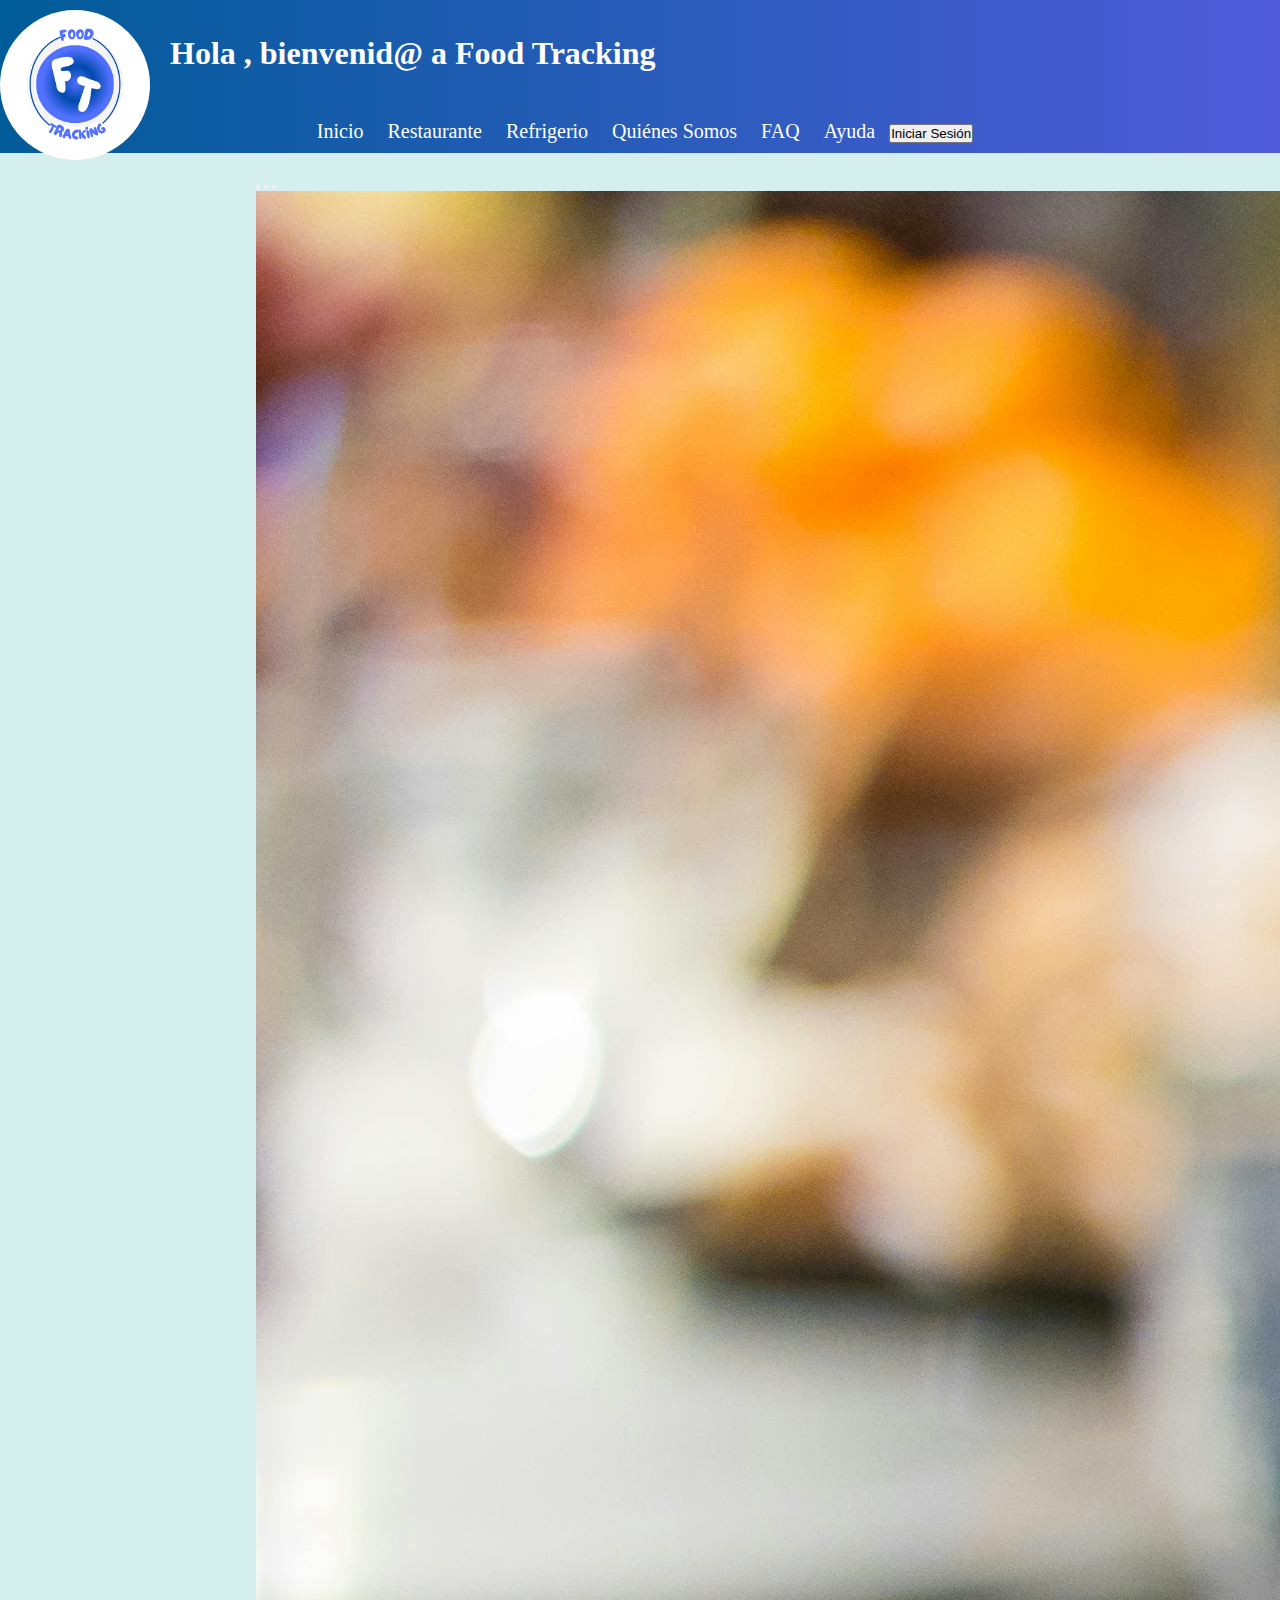
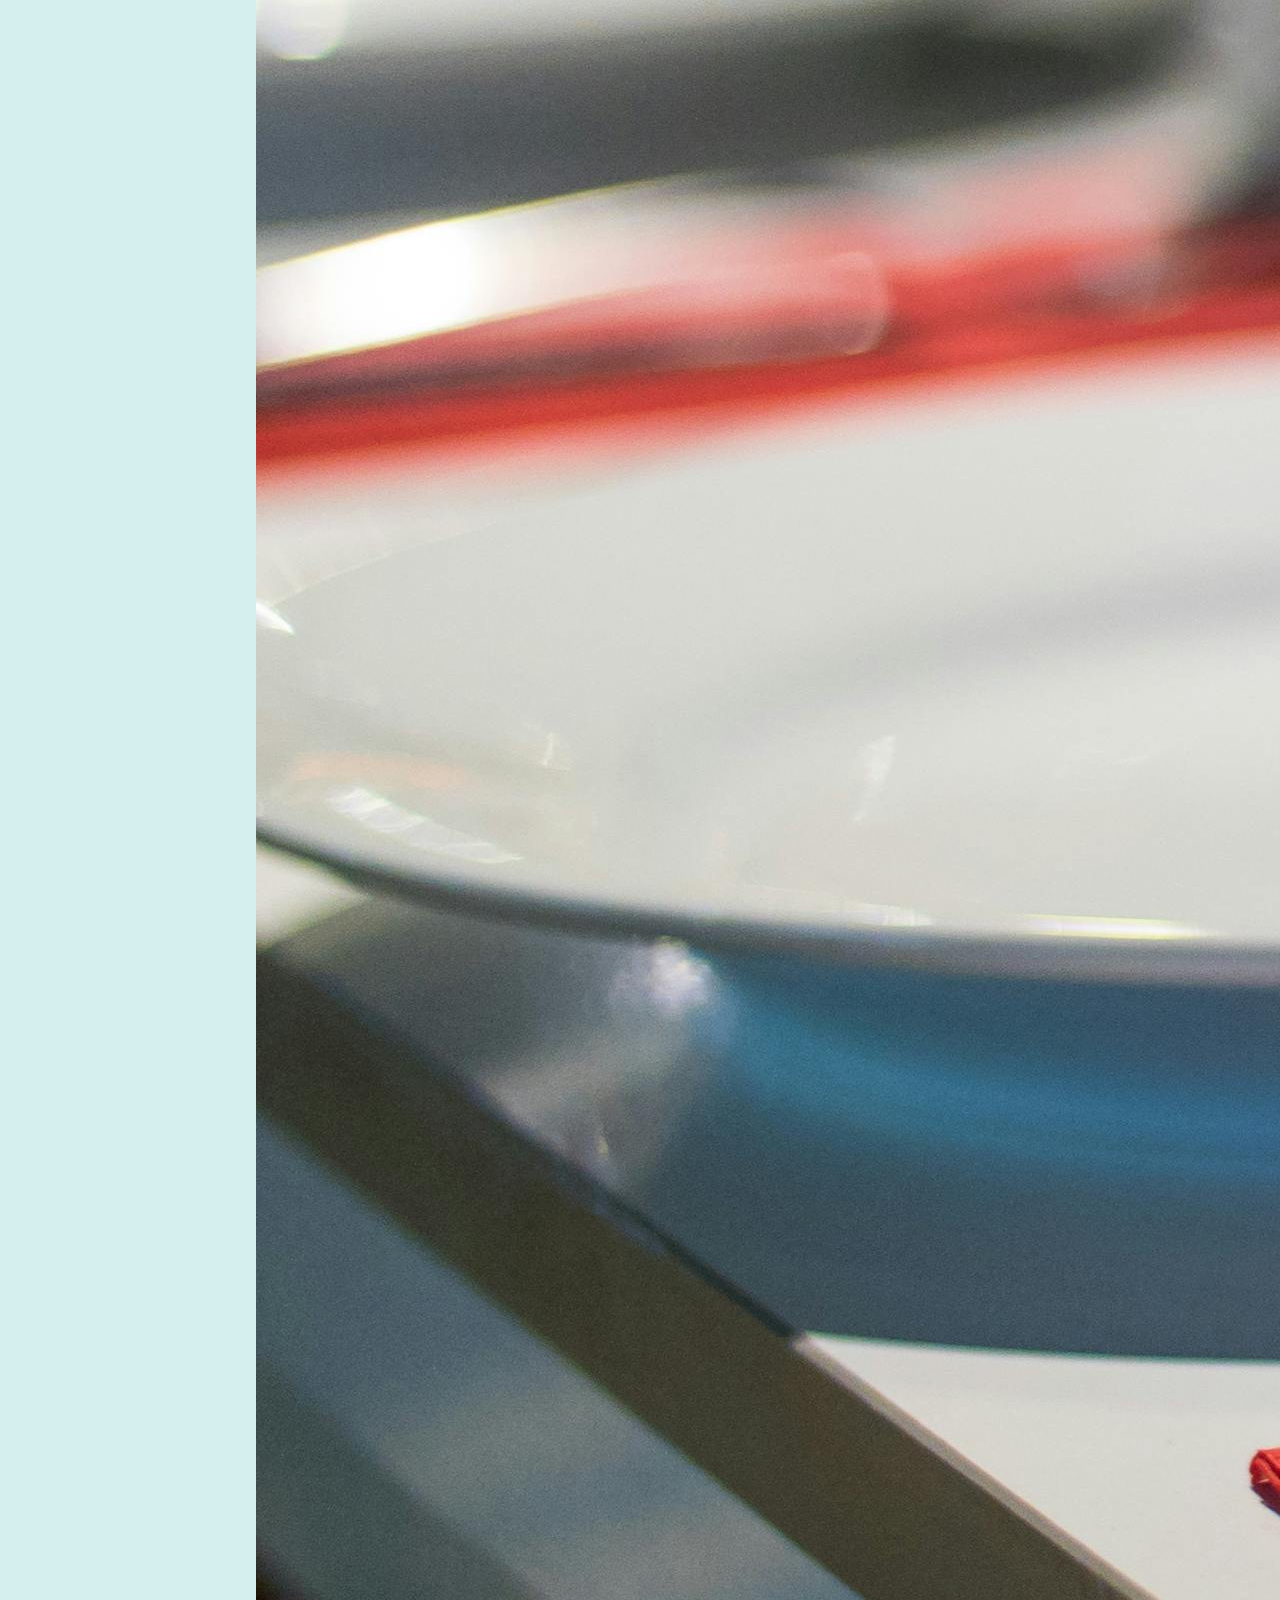
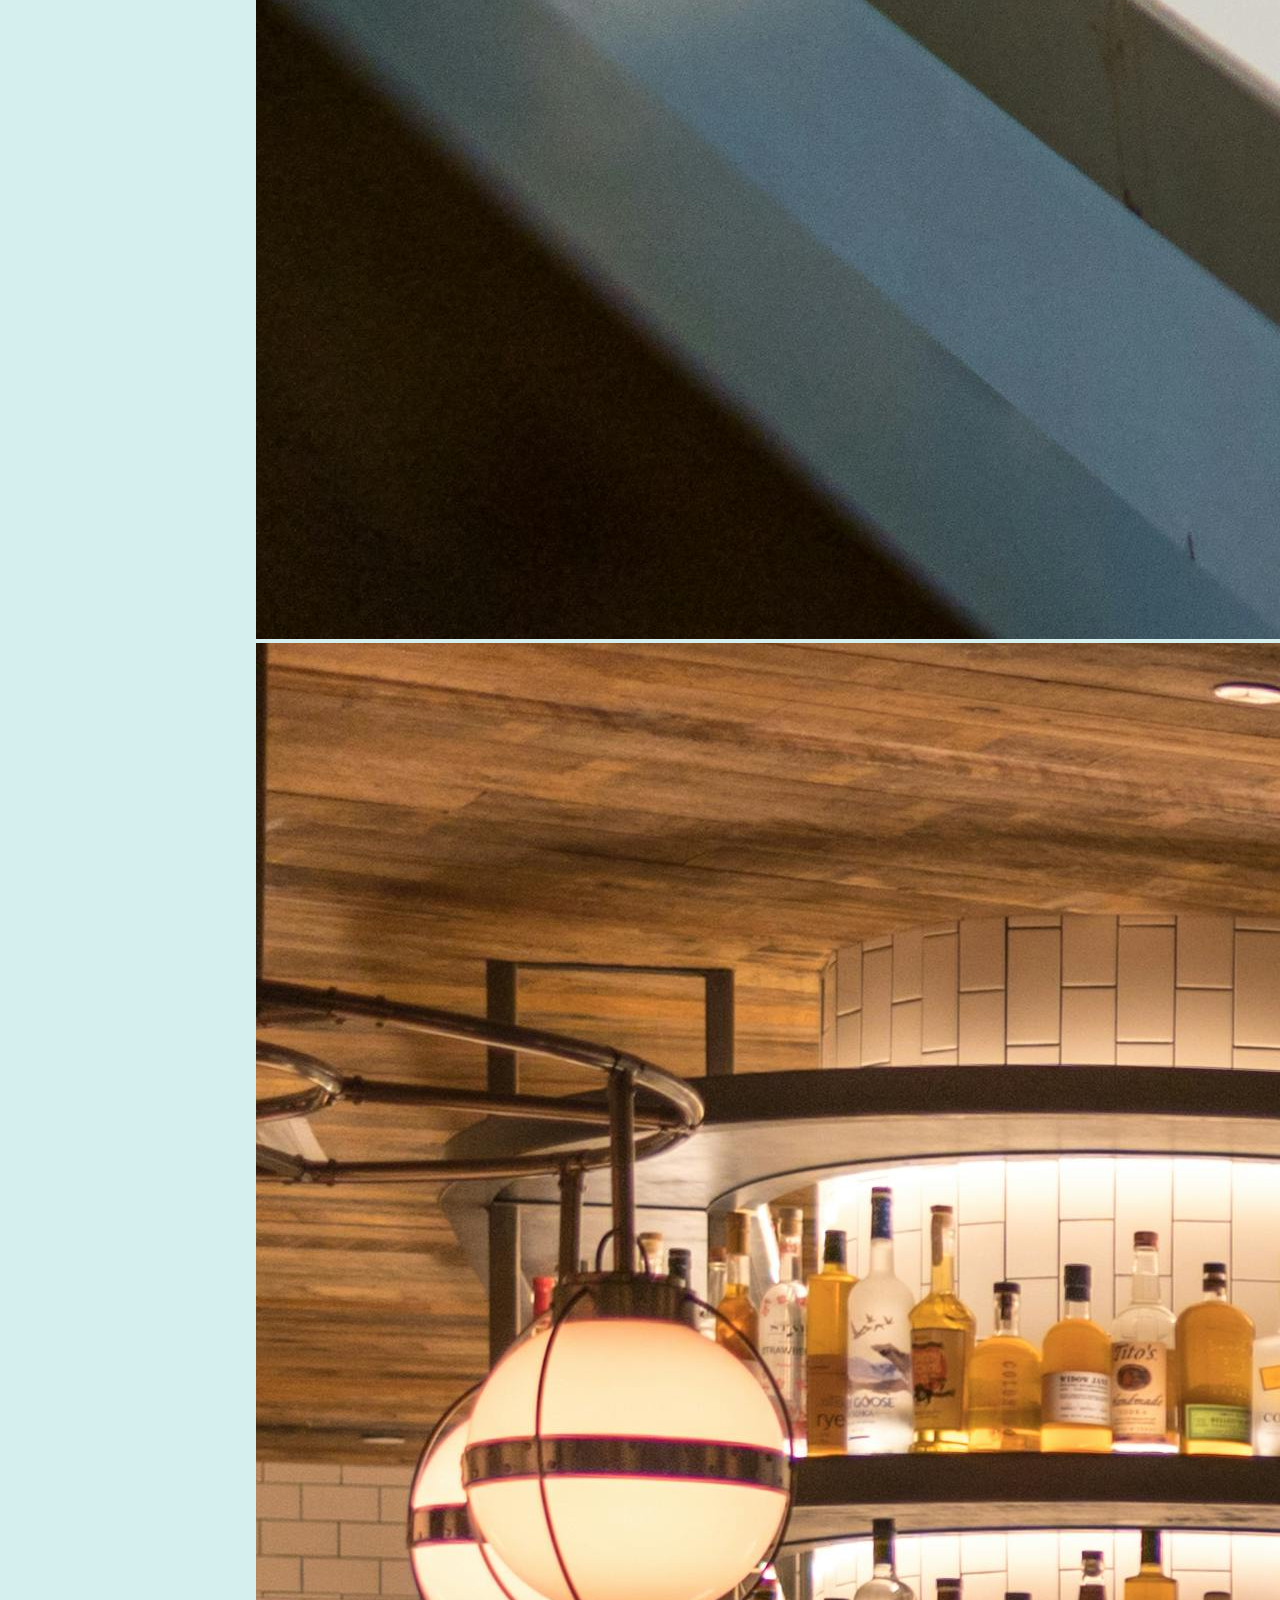
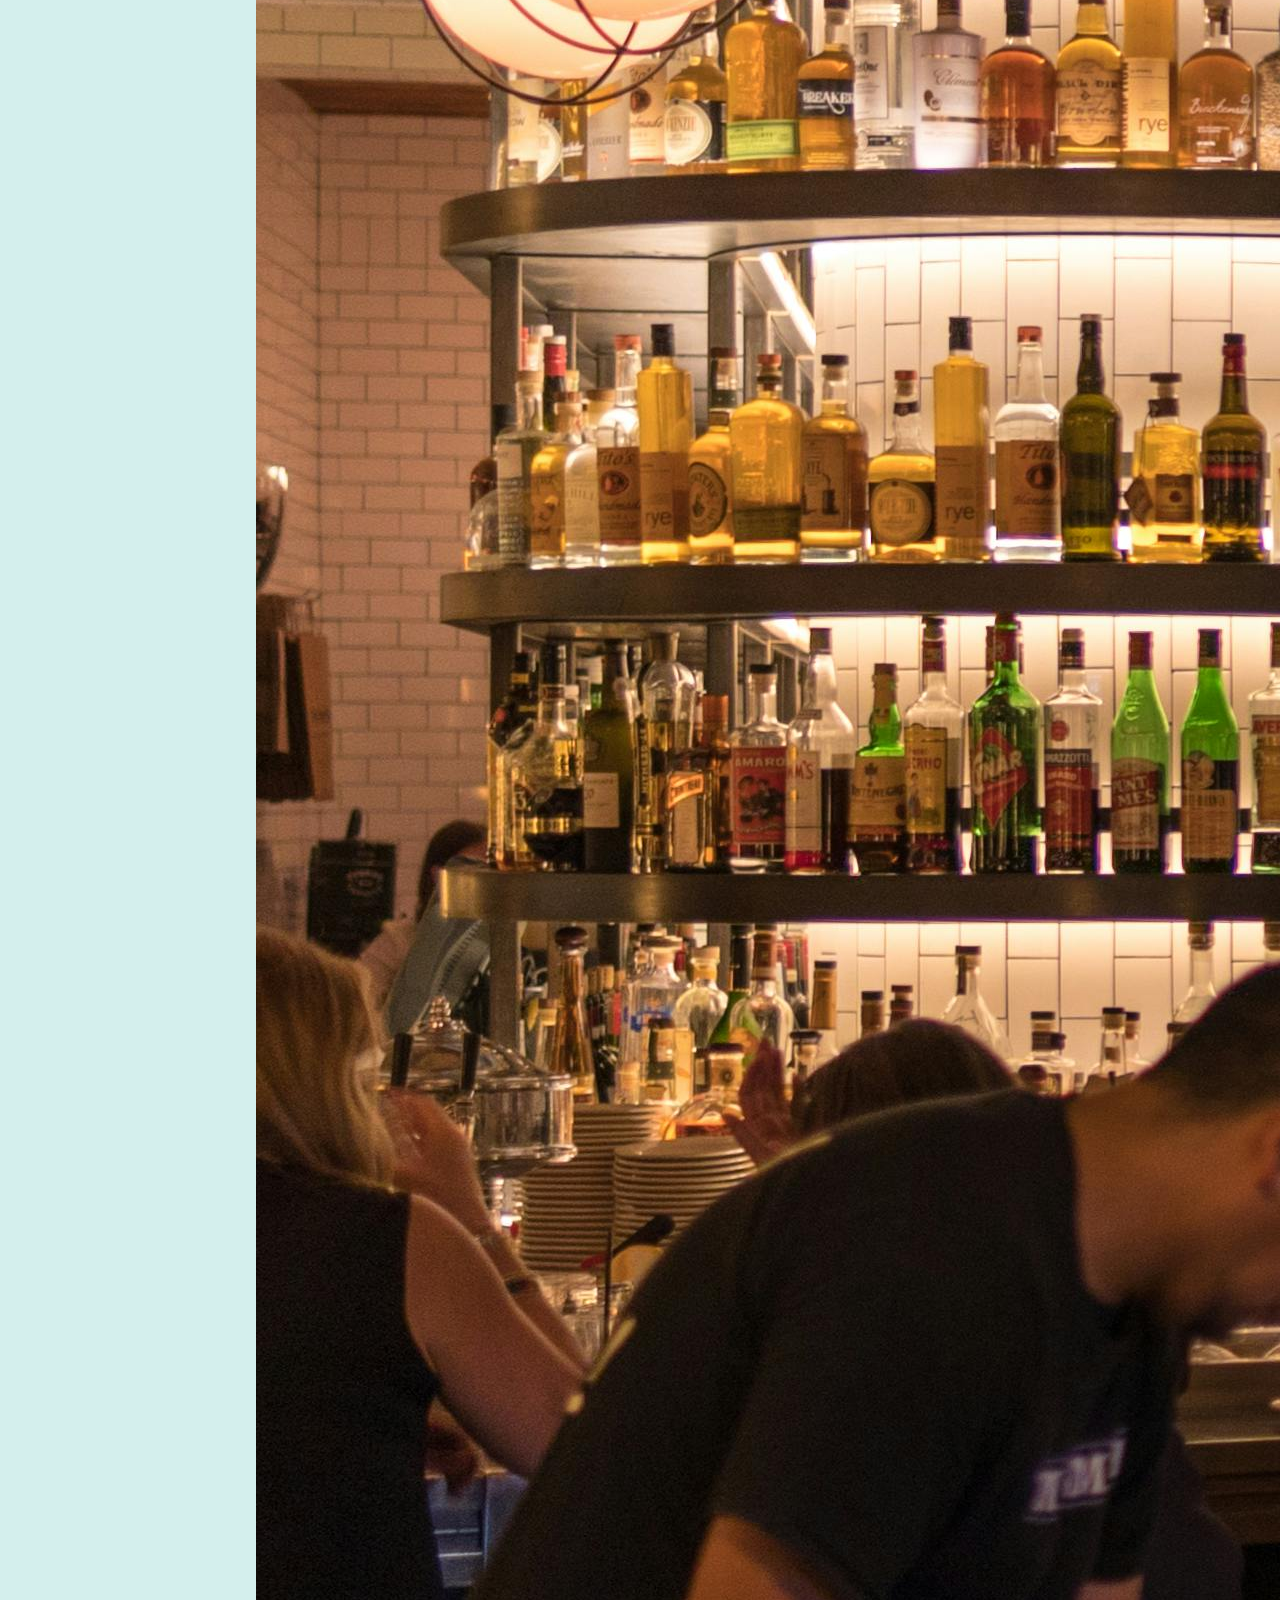
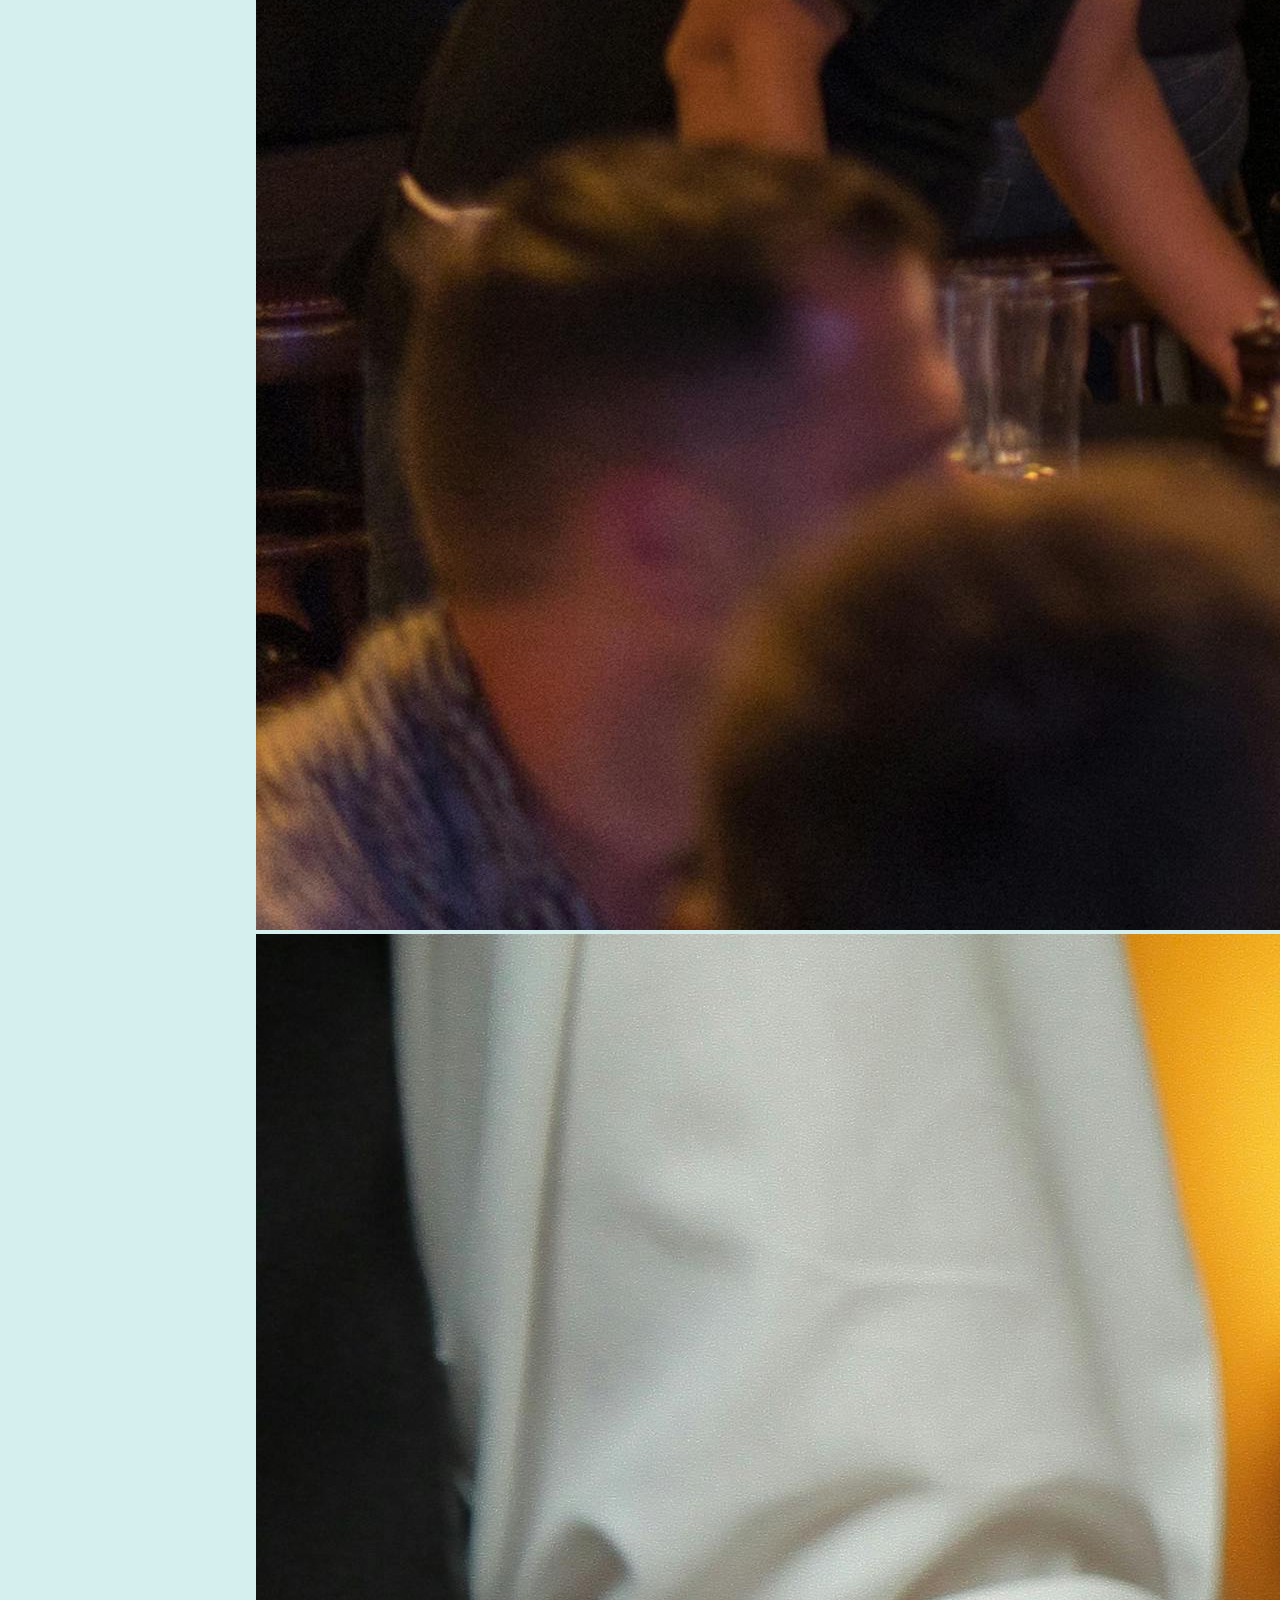
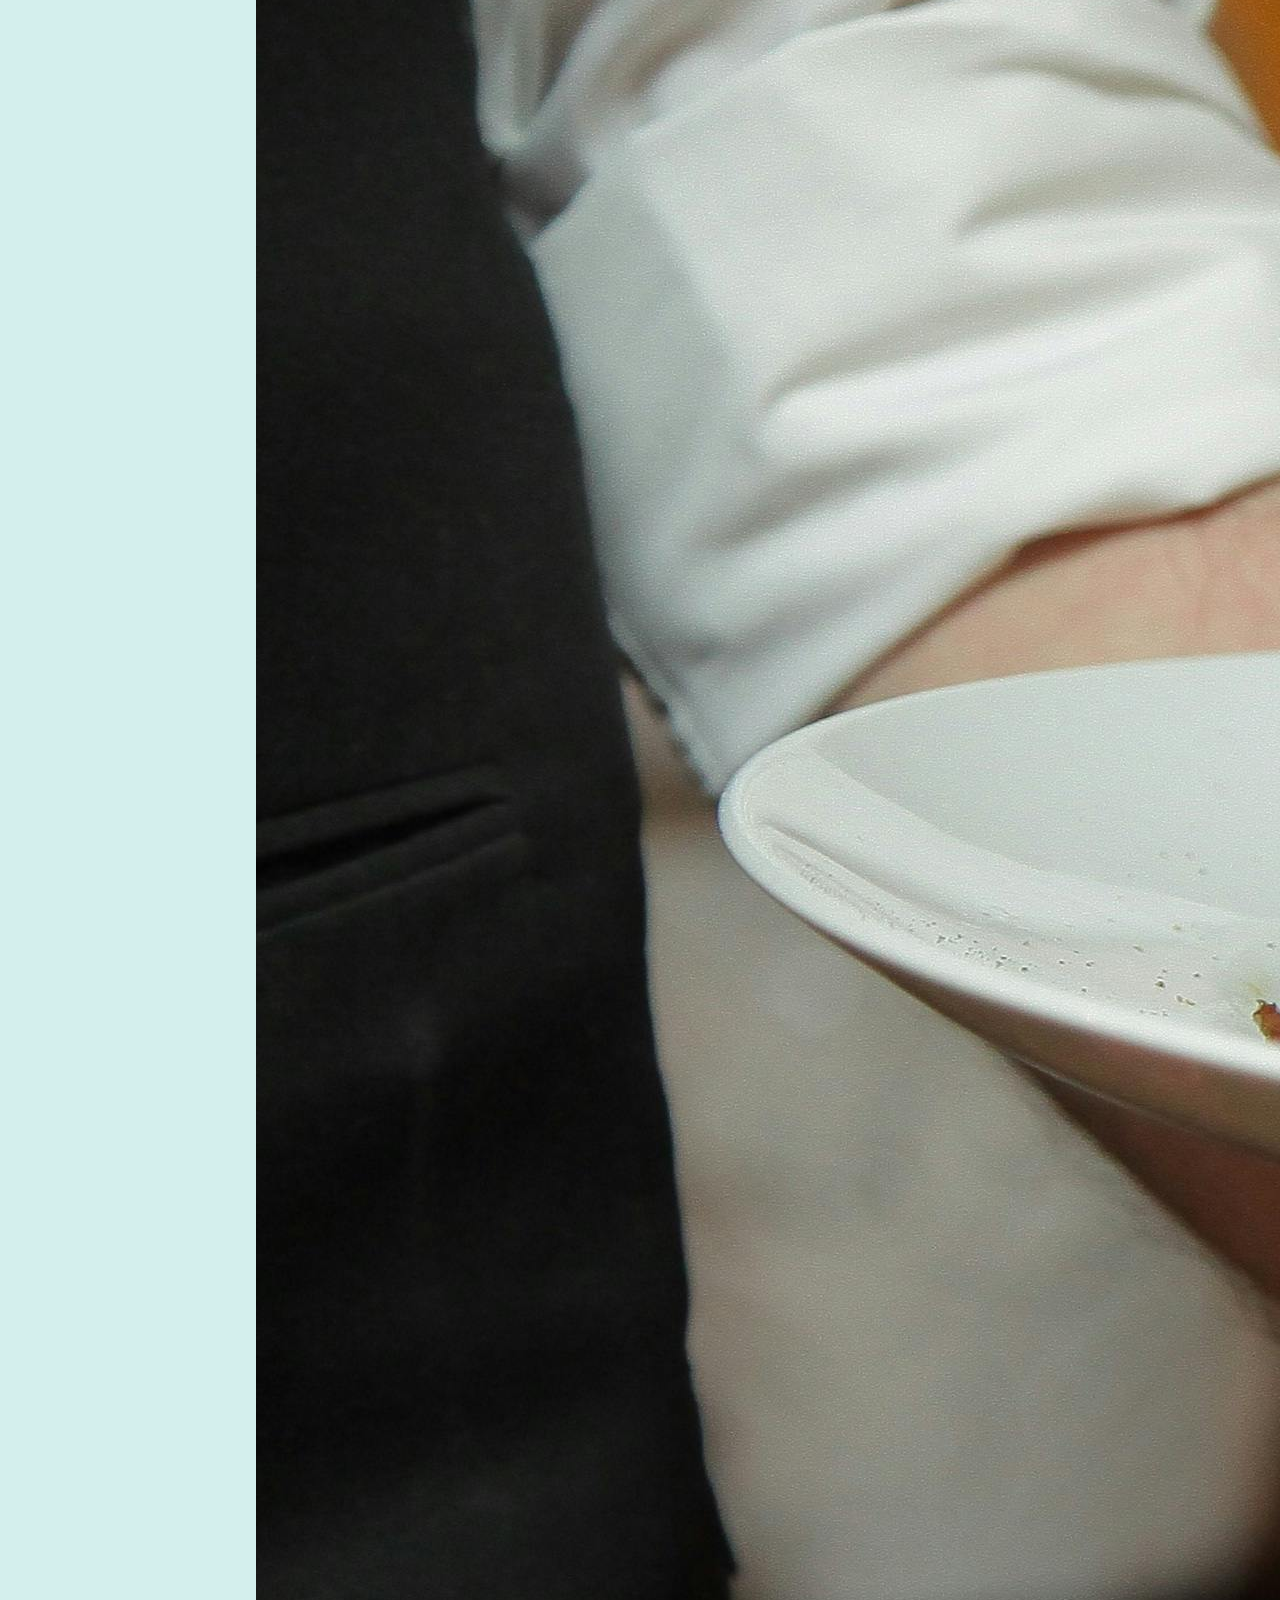
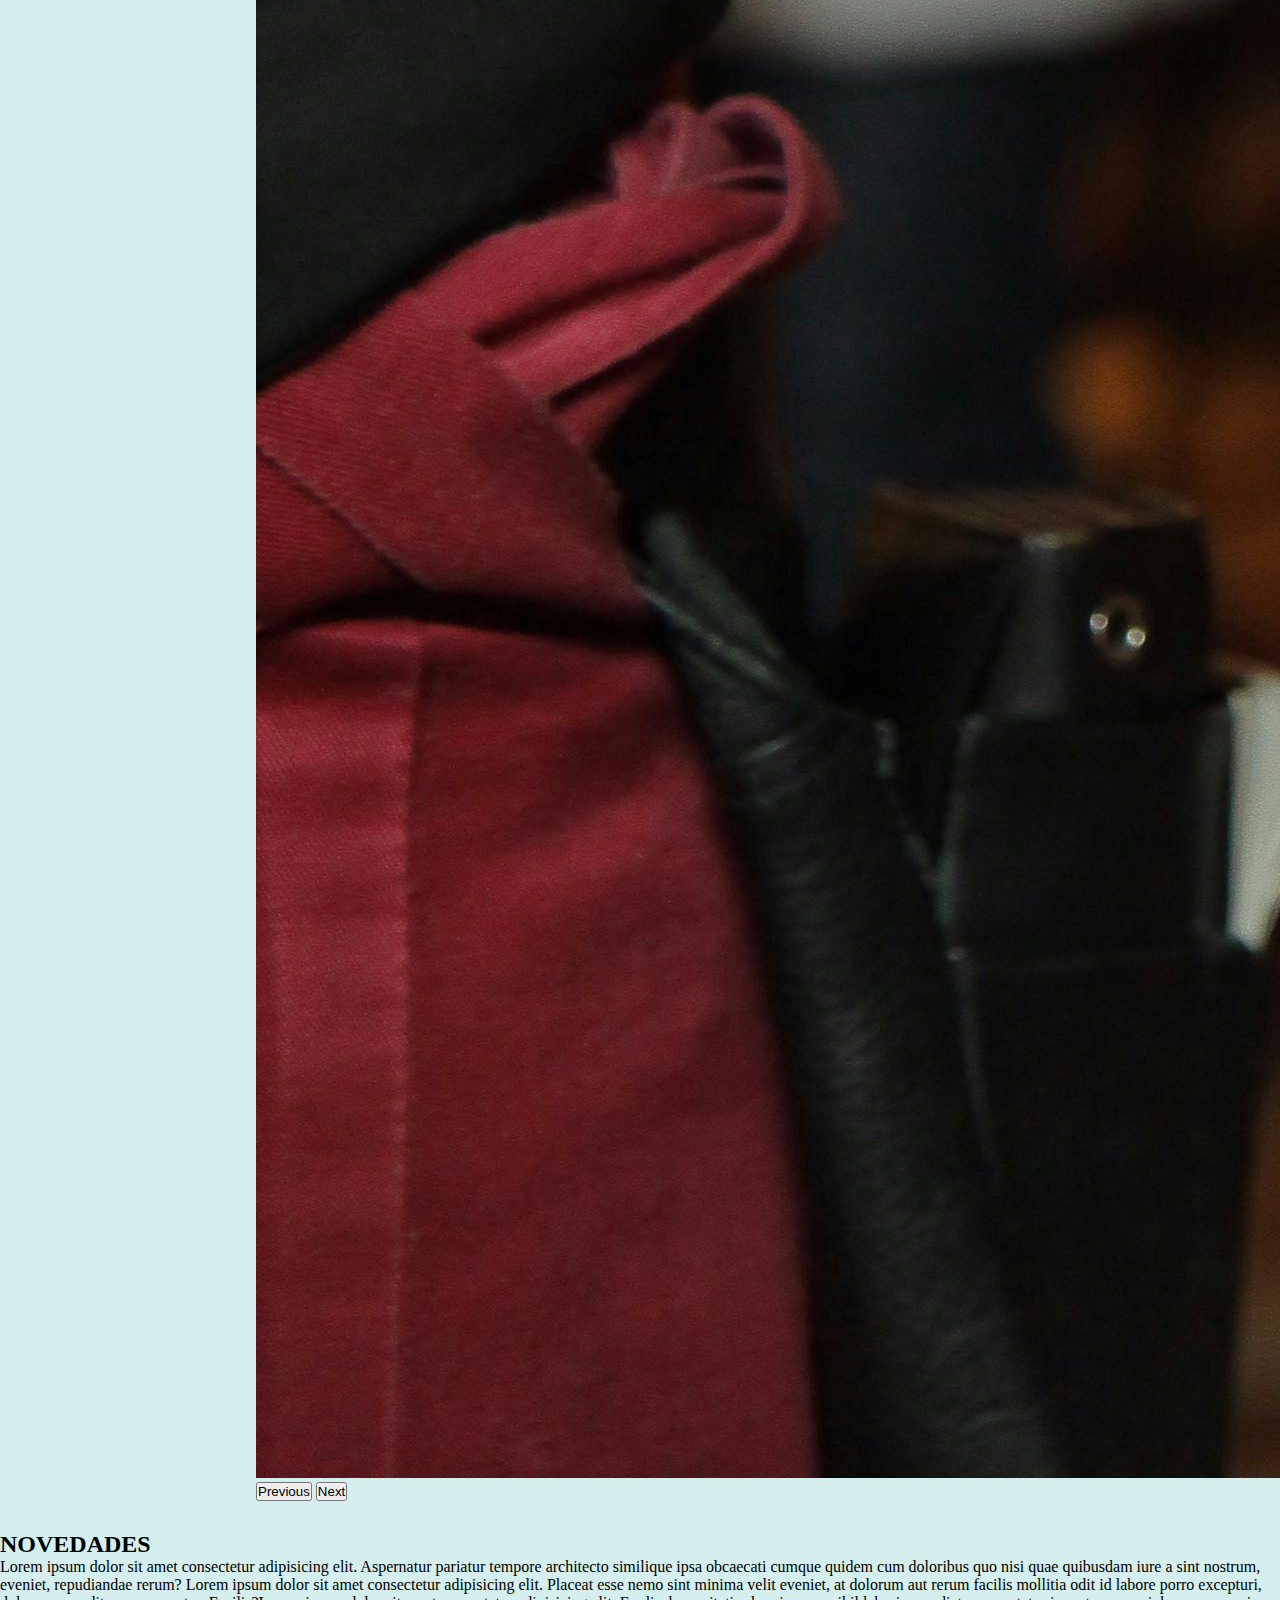
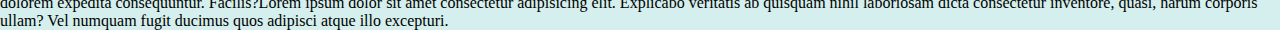
==== index.html @ 4a372498 "Iniciación" ====
<!DOCTYPE html>
<html lang="es">
<head>
    <meta charset="UTF-8">
    <meta name="viewport" content="width=device-width, initial-scale=1.0">
    <title>Inicio</title>
    <link rel="stylesheet" href="index.css"><link rel="preconnect" href="https://fonts.googleapis.com">
    <link rel="preconnect" href="https://fonts.gstatic.com" crossorigin>
    <link href="https://cdn.jsdelivr.net/npm/bootstrap@5.0.2/dist/css/bootstrap.min.css" rel="stylesheet" integrity="sha384-EVSTQN3/azprG1Anm3QDgpJLIm9Nao0Yz1ztcQTwFspd3yD65VohhpuuCOmLASjC" crossorigin="anonymous">
</head>
<body>
  <div class="fondo">
    <header class="superior">
      <img src="Img/logo-con-fondo.png" alt="Imagen Cargando" width="10%" class="logo">

      <div class="bienvenida">
        <h1 class="mssbienvenida">Hola <span id="mostrarNombre"></span>, bienvenid@ a Food Tracking</h1>
      </div>             
    </header>

    <div id="menu">
      <nav class="menu">
        <ul>
          <a href="inicio.html">Inicio</a>
          <a href="planes.html">Restaurante</a>
          <a href="citas.html">Refrigerio</a>
          <a href="contactanos.html">Quiénes Somos</a>
          <a href="conocenos.html">FAQ</a>
          <a href="login.html">Ayuda</a>
          <button id="Registro" class="btn btn-outline-light" href="Login.html">Iniciar Sesión</button>
        </ul>
      </nav> 
    </div>
  </div>

  <div id="carouselExampleIndicators" class="carousel slide" data-bs-ride="carousel">
    <div class="carousel-indicators">
      <button type="button" data-bs-target="#carouselExampleIndicators" data-bs-slide-to="0" class="active" aria-current="true" aria-label="Slide 1"></button>
        <button type="button" data-bs-target="#carouselExampleIndicators" data-bs-slide-to="1" aria-label="Slide 2"></button>
        <button type="button" data-bs-target="#carouselExampleIndicators" data-bs-slide-to="2" aria-label="Slide 3"></button>
    </div>

    <div class="carousel-inner">
      <div class="carousel-item active">
        <img src="Img/1.jpg" class="d-block w-100" alt="...">
      </div>

      <div class="carousel-item">
        <img src="Img/2.jpg" class="d-block w-100" alt="...">
      </div>

      <div class="carousel-item">
        <img src="Img/4.jpg" class="d-block w-100" alt="...">
      </div>
    </div>
      <button class="carousel-control-prev" type="button" data-bs-target="#carouselExampleIndicators" data-bs-slide="prev">
      <span class="carousel-control-prev-icon" aria-hidden="true"></span>
      <span class="visually-hidden">Previous</span>
      </button>

      <button class="carousel-control-next" type="button" data-bs-target="#carouselExampleIndicators" data-bs-slide="next">
      <span class="carousel-control-next-icon" aria-hidden="true"></span>
      <span class="visually-hidden">Next</span>
      </button>
  </div>

  <div class="container contenido-container">
    <div class="row justify-content-center">
      <div class="col-md-8">
        <h2>NOVEDADES</h2>
        <p>Lorem ipsum dolor sit amet consectetur adipisicing elit. Aspernatur pariatur tempore architecto similique ipsa obcaecati cumque quidem cum doloribus quo nisi quae quibusdam iure a sint nostrum, eveniet, repudiandae rerum? Lorem ipsum dolor sit amet consectetur adipisicing elit. Placeat esse nemo sint minima velit eveniet, at dolorum aut rerum facilis mollitia odit id labore porro excepturi, dolorem expedita consequuntur. Facilis?Lorem ipsum dolor sit amet consectetur adipisicing elit. Explicabo veritatis ab quisquam nihil laboriosam dicta consectetur inventore, quasi, harum corporis ullam? Vel numquam fugit ducimus quos adipisci atque illo excepturi.</p>
      </div>
    </div>
  </div>





  <script src="https://cdn.jsdelivr.net/npm/bootstrap@5.0.2/dist/js/bootstrap.bundle.min.js" integrity="sha384-MrcW6ZMFYlzcLA8Nl+NtUVF0sA7MsXsP1UyJoMp4YLEuNSfAP+JcXn/tWtIaxVXM" crossorigin="anonymous"></script>
  <script src="https://cdn.jsdelivr.net/npm/@popperjs/core@2.9.2/dist/umd/popper.min.js" integrity="sha384-IQsoLXl5PILFhosVNubq5LC7Qb9DXgDA9i+tQ8Zj3iwWAwPtgFTxbJ8NT4GN1R8p" crossorigin="anonymous"></script>
  <script src="https://cdn.jsdelivr.net/npm/bootstrap@5.0.2/dist/js/bootstrap.min.js" integrity="sha384-cVKIPhGWiC2Al4u+LWgxfKTRIcfu0JTxR+EQDz/bgldoEyl4H0zUF0QKbrJ0EcQF" crossorigin="anonymous"></script>

</body>
</html>
---- index.css ----
* {
    margin: 0;
    padding: 0;
    box-sizing: border-box;
}

body {
    font-family: 'Roboto', 'Sans serif';
    background-color: #d4efed;
}

@font-face{
    font-family: pia;
    src:url(Chewy-Regular.ttf);
}

  
   a{
       text-decoration: none;
   }
  
   /* Fondo del nav, menu */
   .fondo {
    background: linear-gradient(to right, #005C98, #505BDA); /* Degradado hacia abajo */
   }
  
   /* Configuracion del img y mensaje bienvenida*/
   .superior {
       display: flex;
       width: 100%;
   }
  
   .superior img{
       position: relative;
       margin-top: 10px;
       width: 150px;
       border-radius: 60%;
   }
  
   .superior .mssbienvenida {
        color: white;
        margin-top: 35px;
        margin-left: 20px;
   }
  
   /* Configuracion del menu */
  #menu{
    text-align: center;
    align-items: center;
  }
  
   .menu {
       margin-top: -50px;
       display: block;
       padding: 10px 5px;
   }
  
   .menu a{
       text-decoration: none;
       color: white;
       padding: 0px 10px;
       font-size: 20px;
   }
  
   .menu a:hover{
       background-color: white;
       color: black;
   }
    
.menu button {
    margin-left: auto; /* Mover el botón de registro a la derecha */
}

#carouselExampleIndicators{
    position: relative;
    max-width: 60%; /* Reducido el ancho del carrusel */
    margin: auto;
    z-index: 1; /* Asegura que el carrusel esté por encima del fondo */
    top: 20px;
}

.contenido-container {
    margin-top: 50px; /* Ajusta el margen superior según sea necesario */
  }
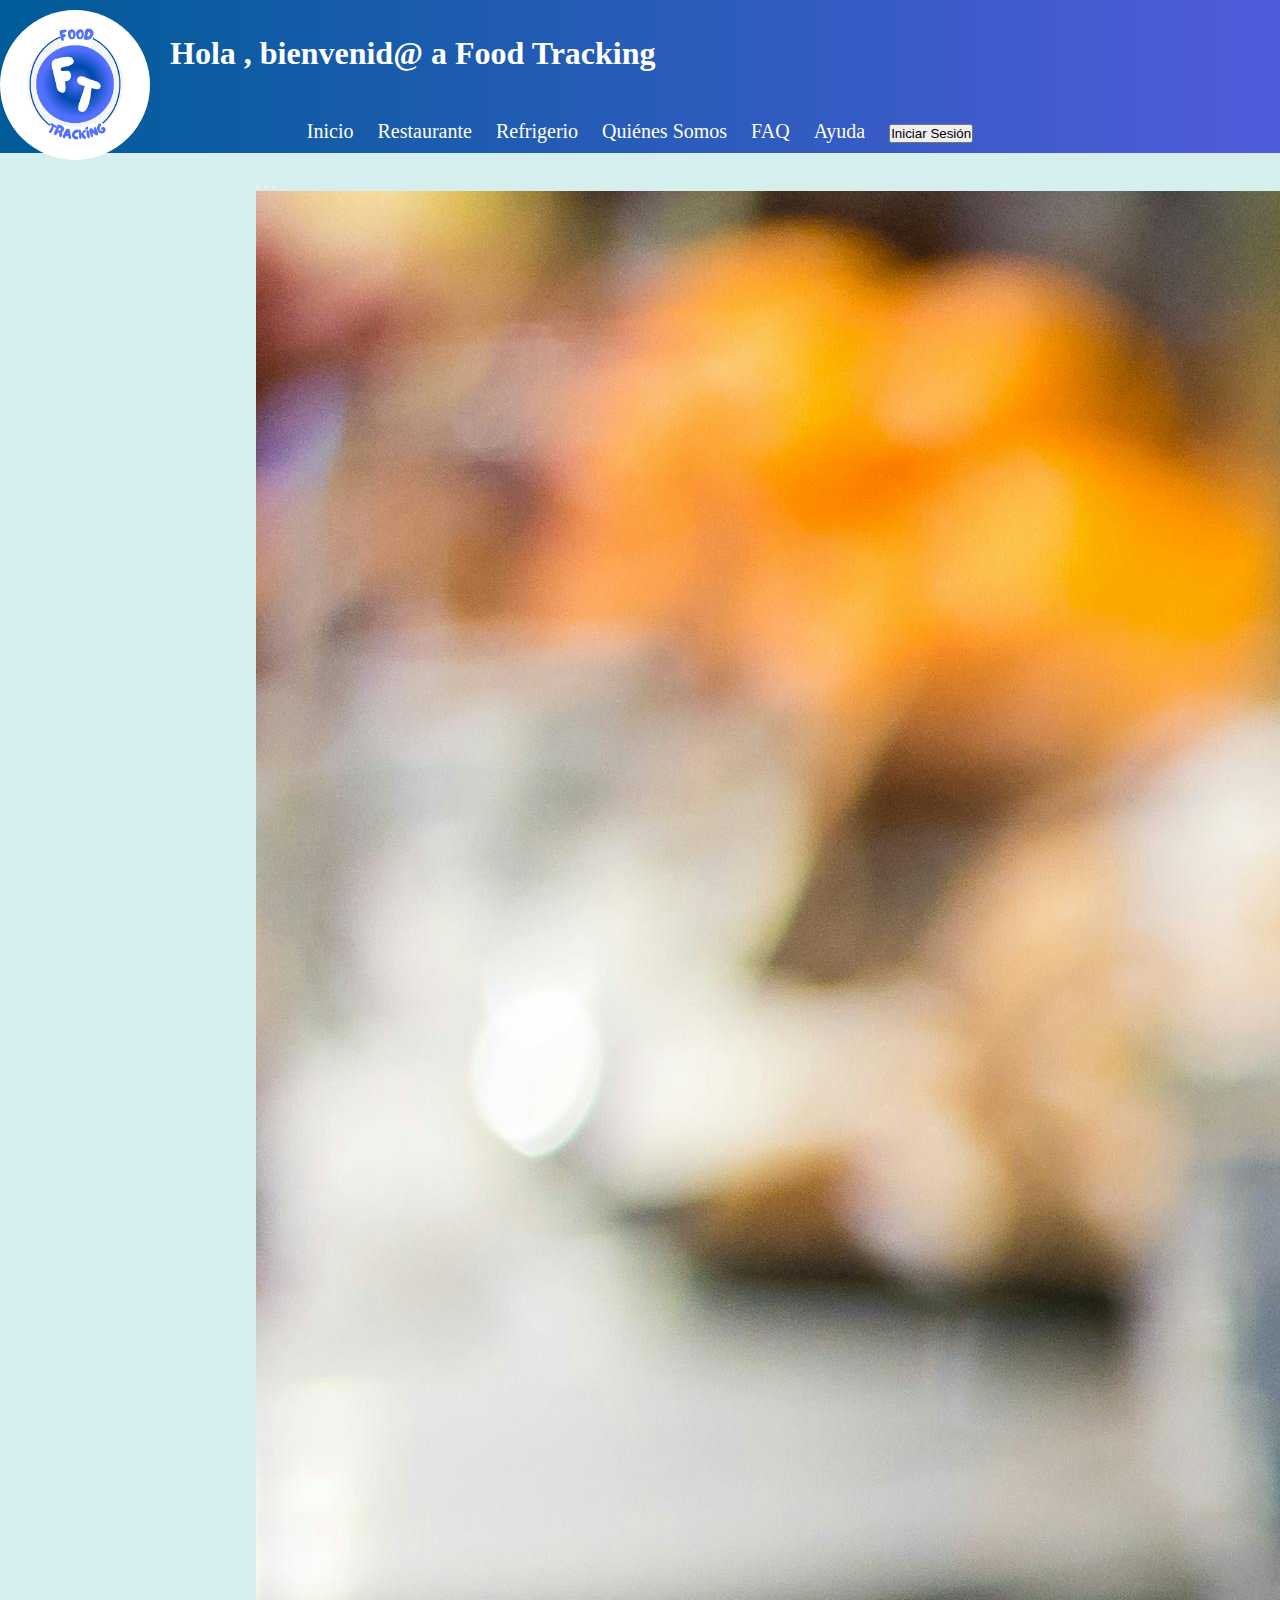
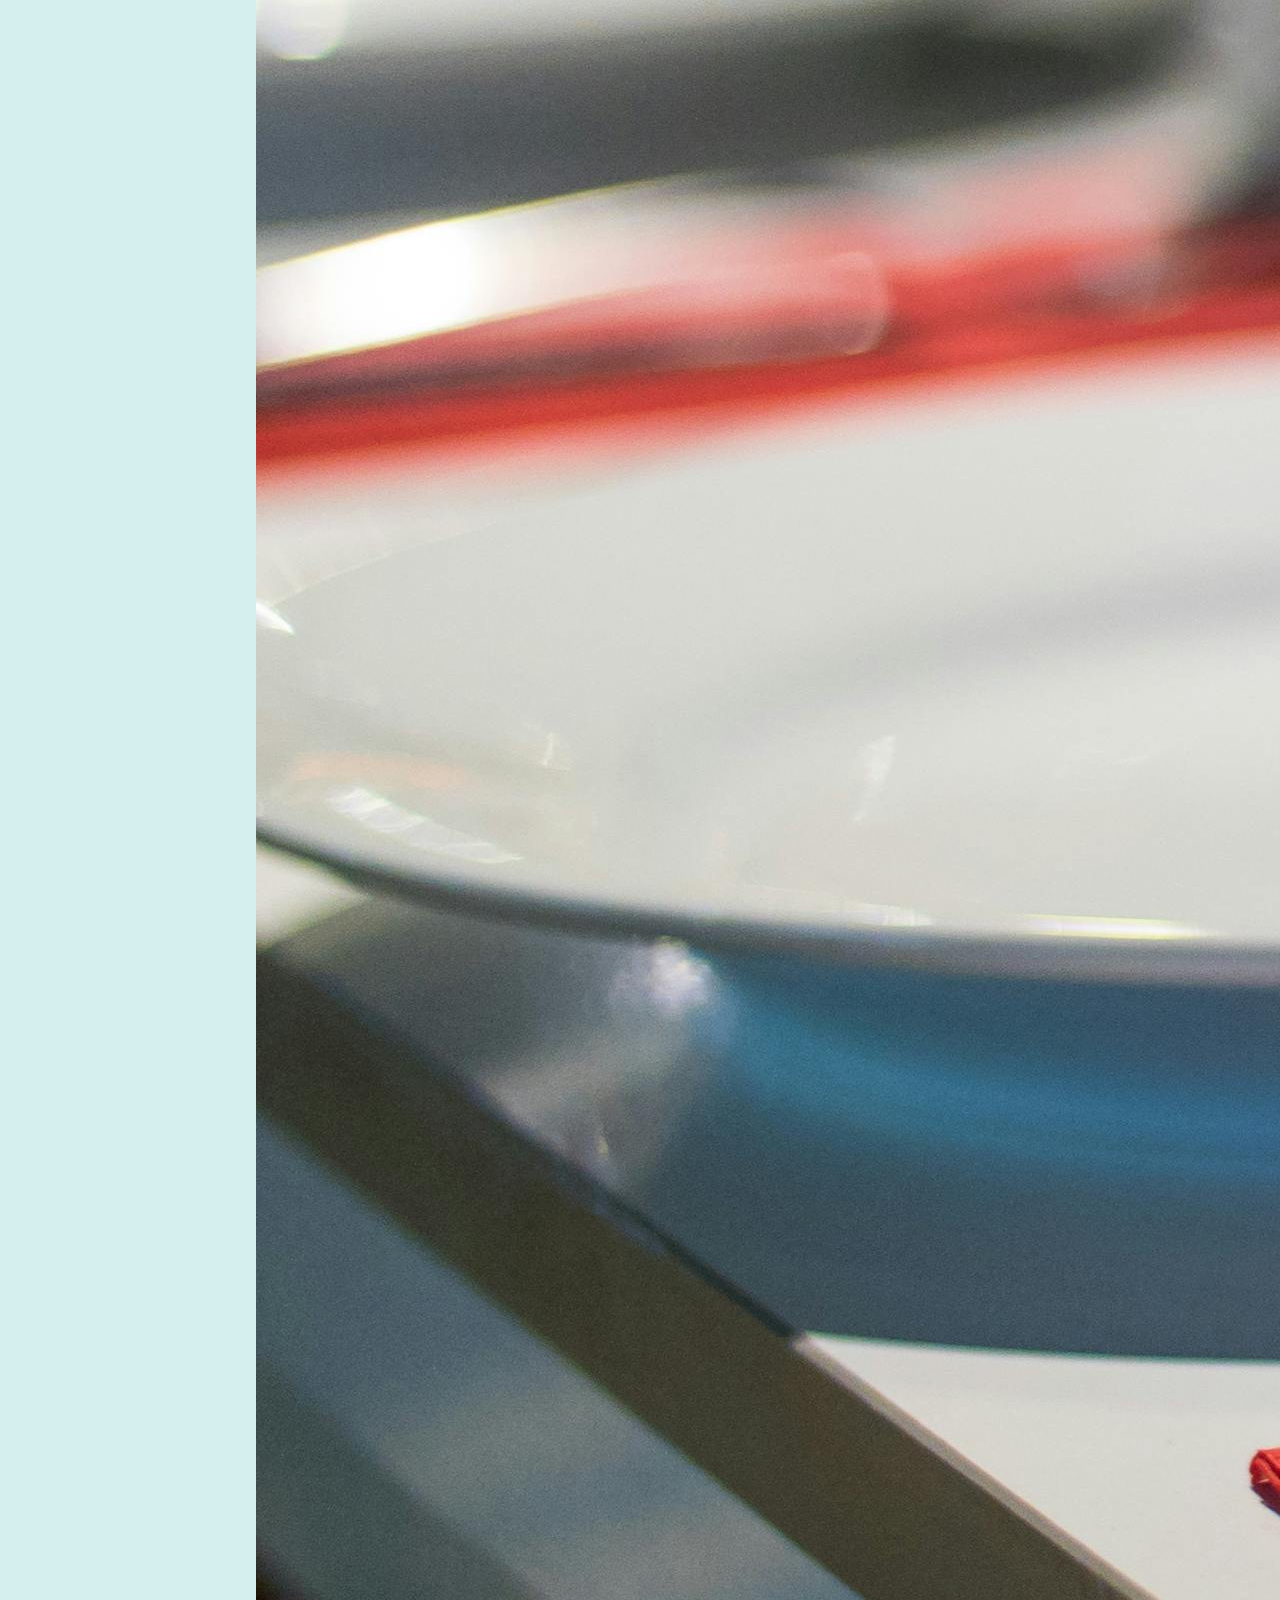
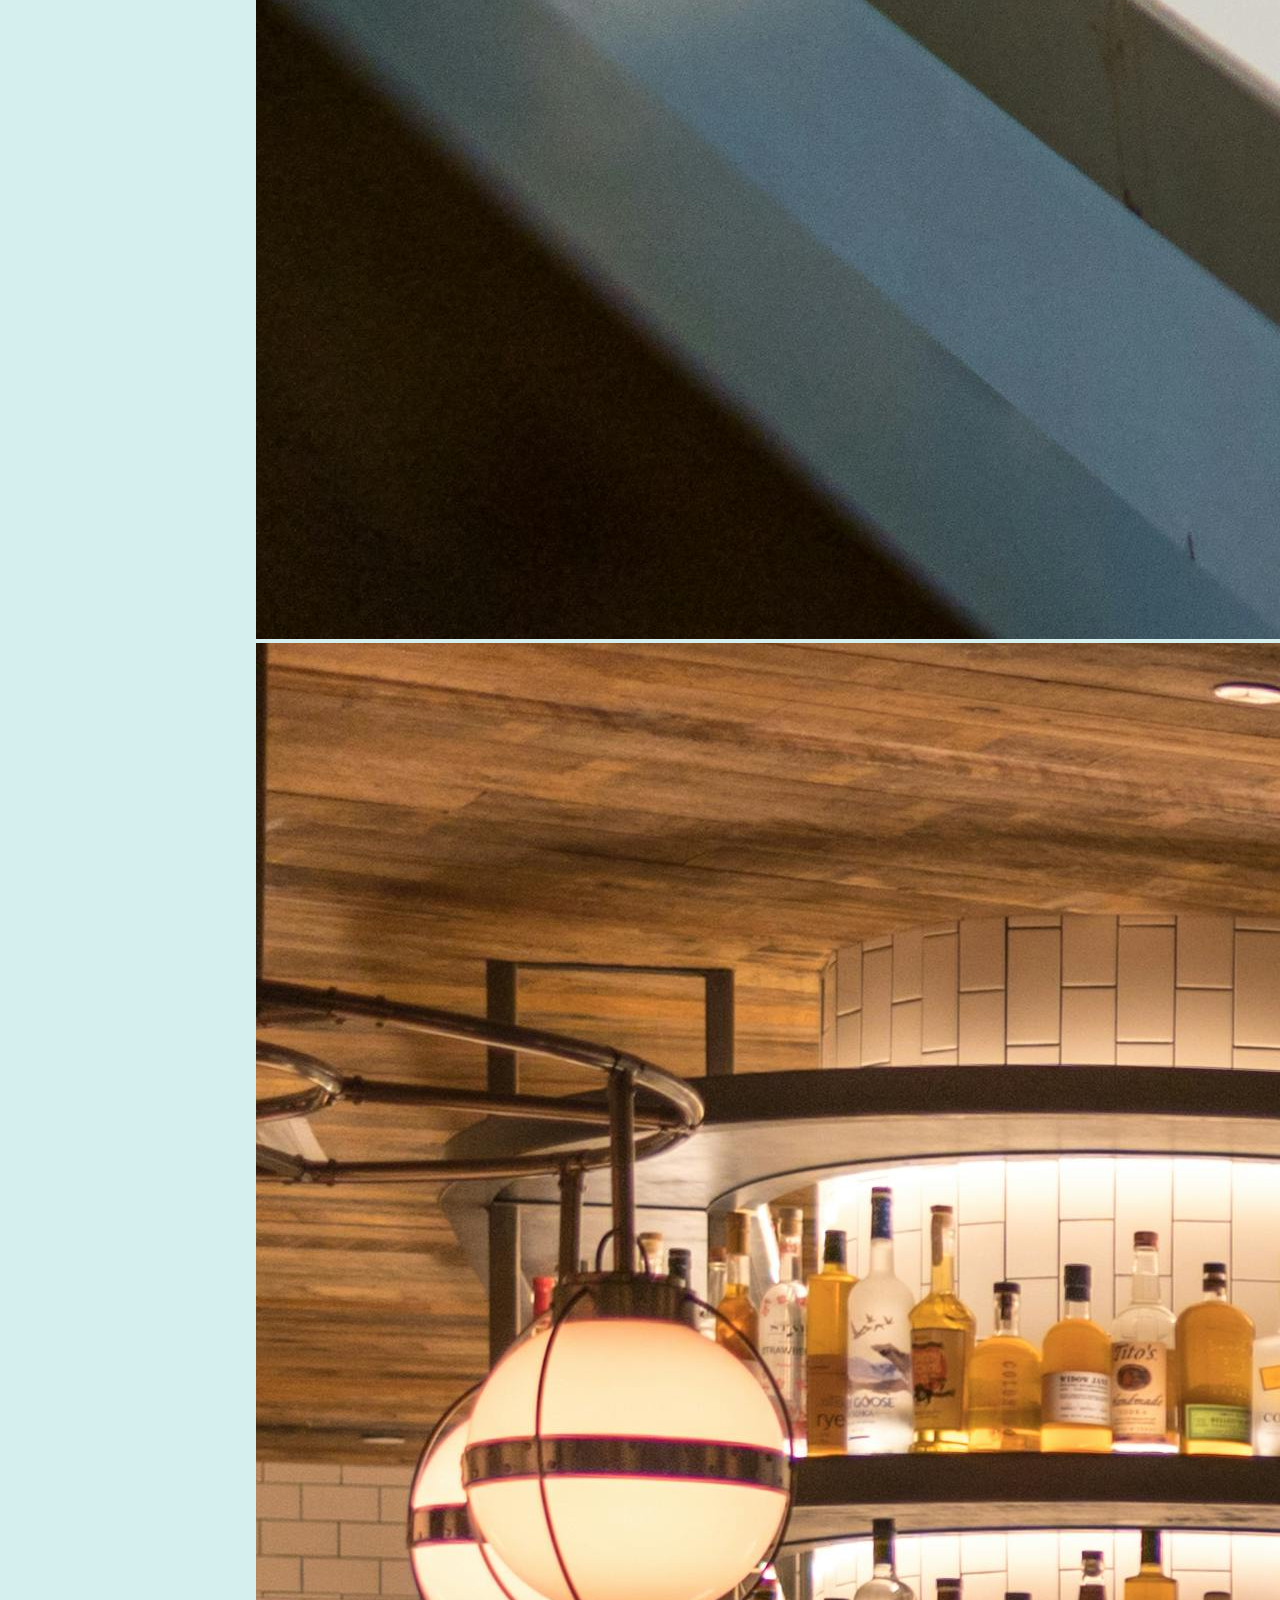
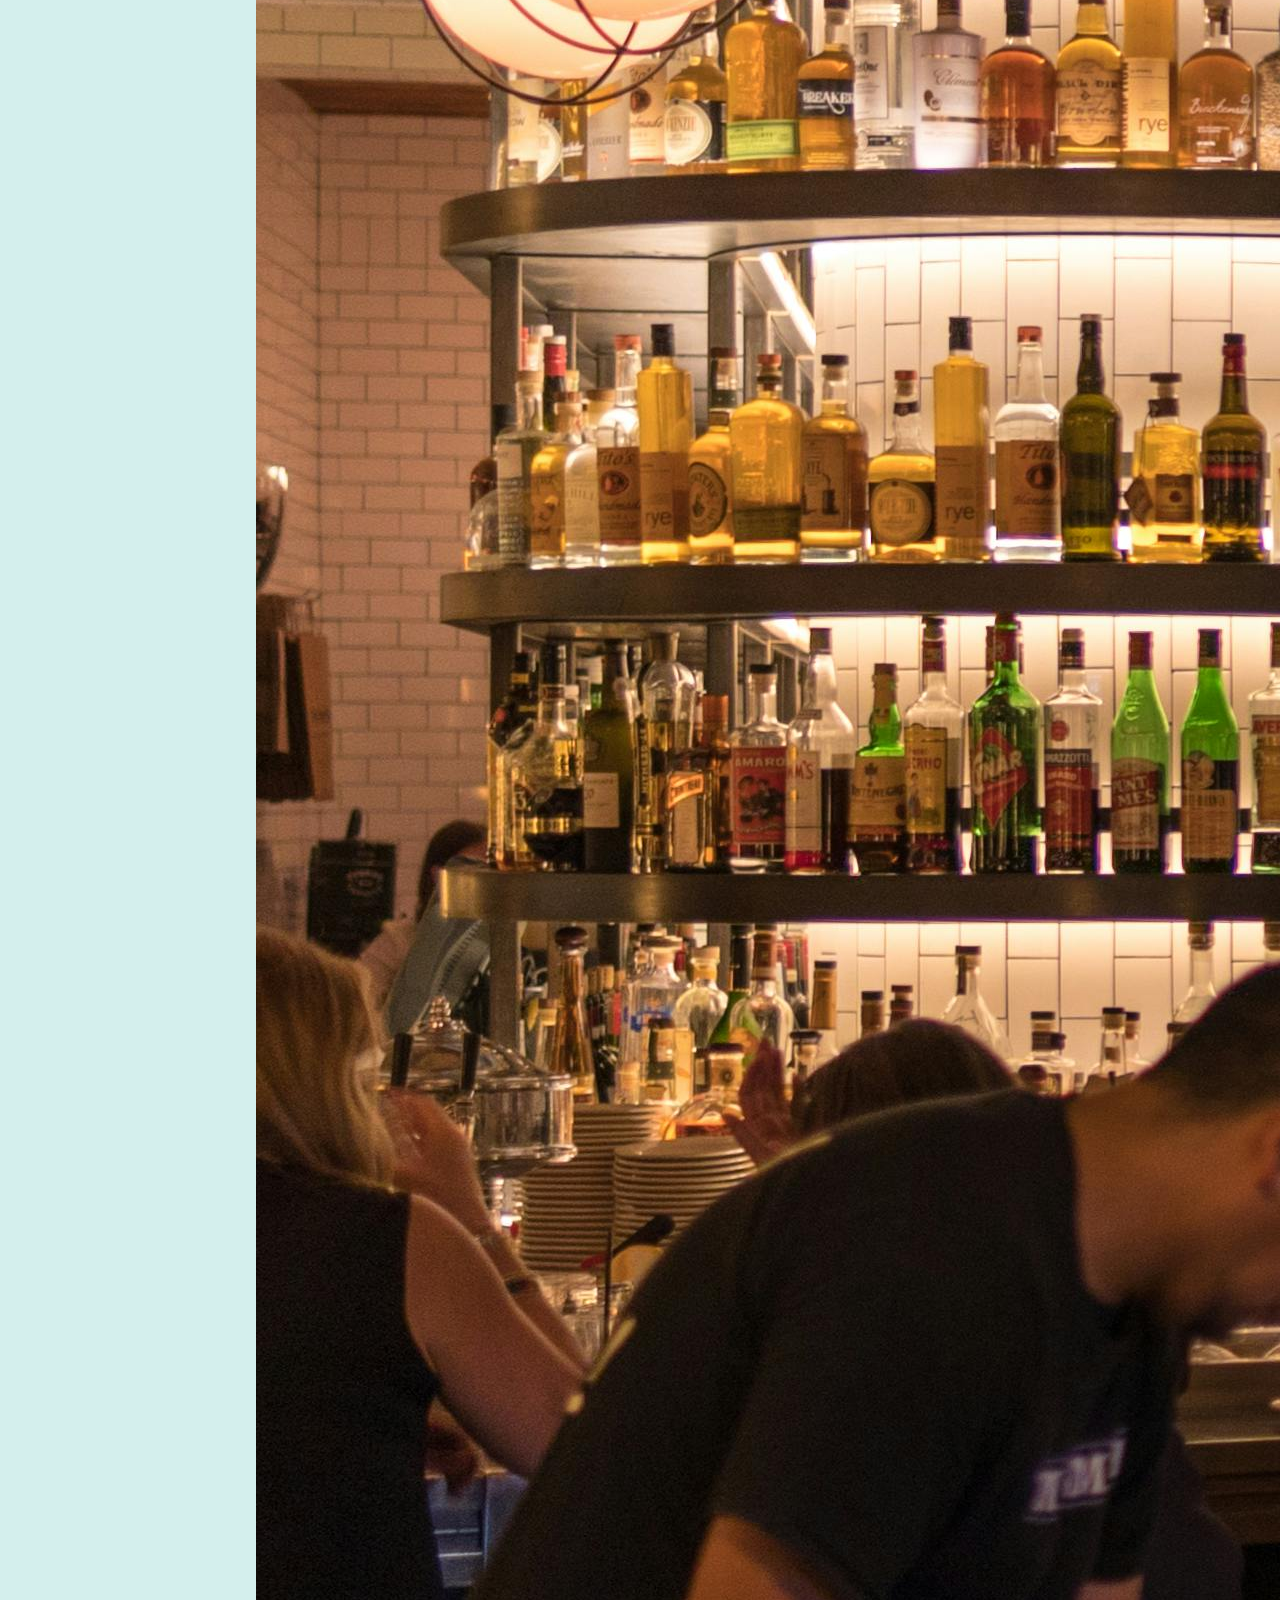
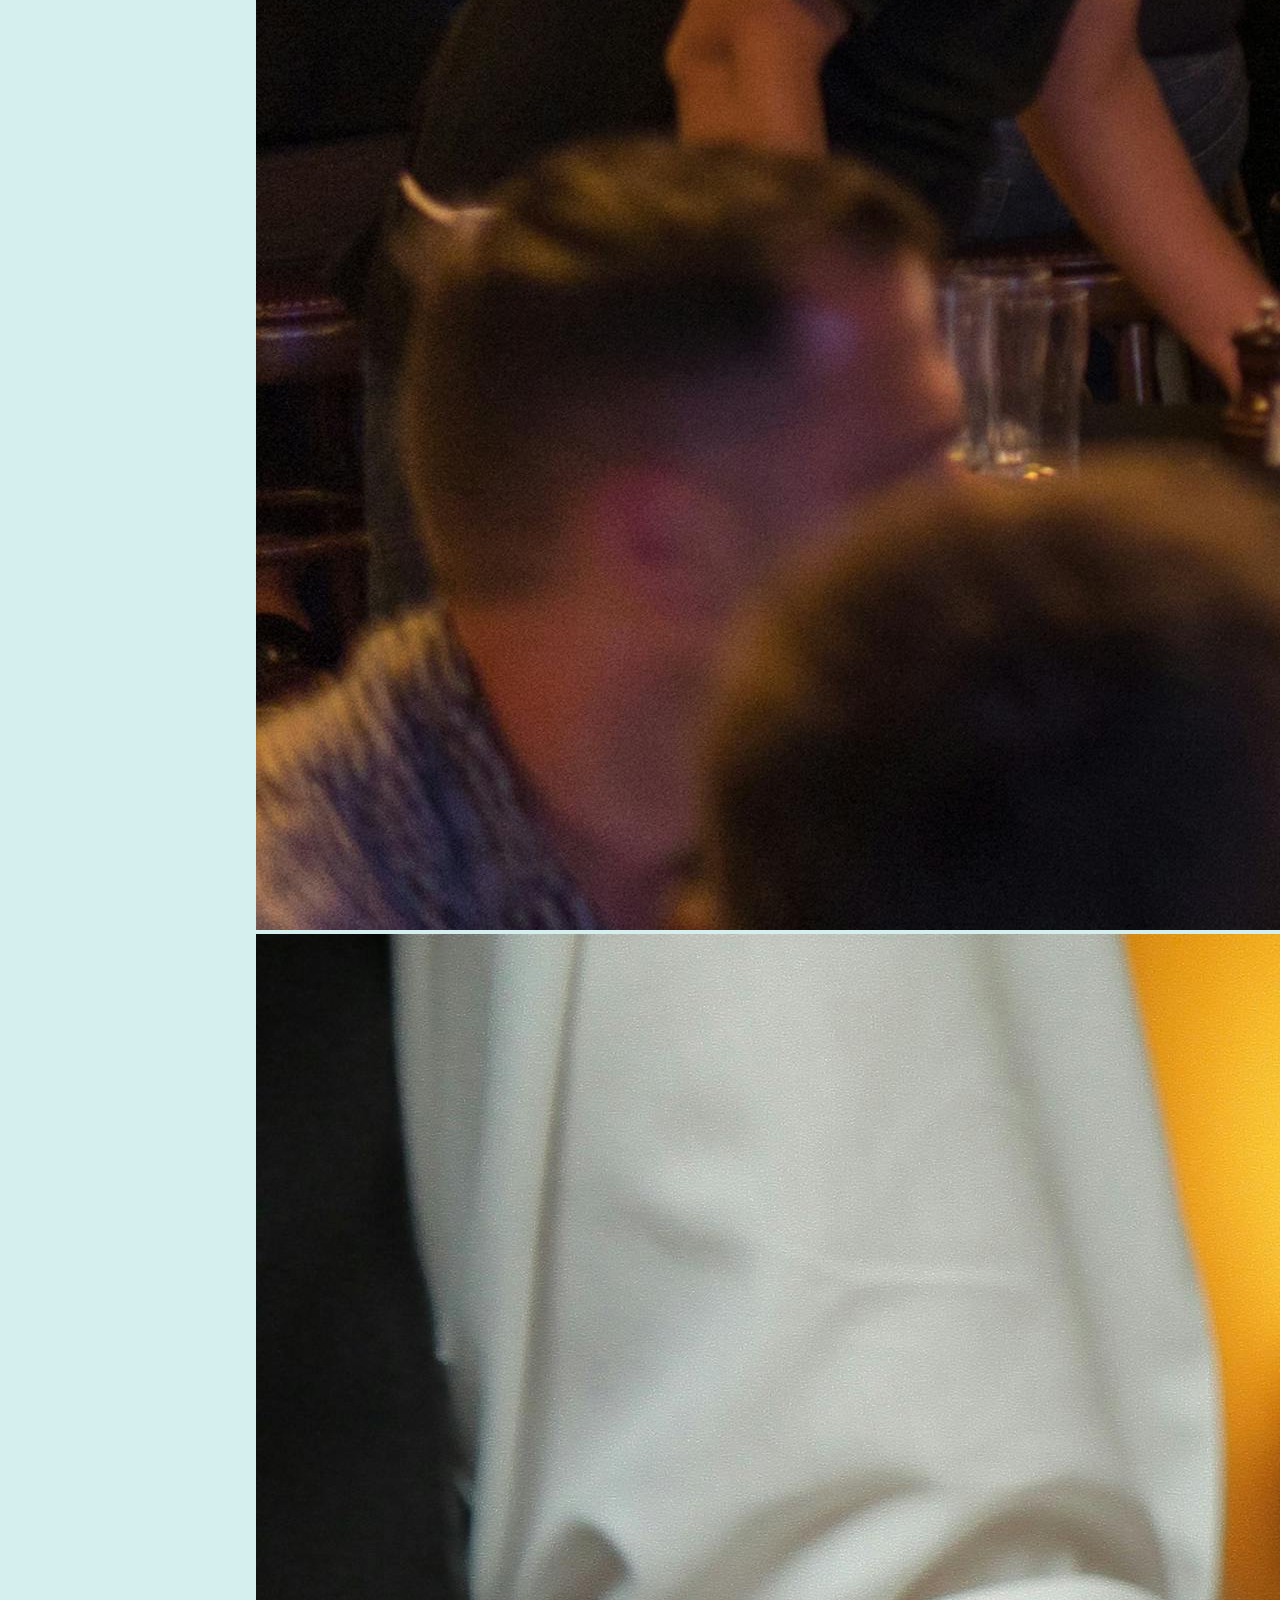
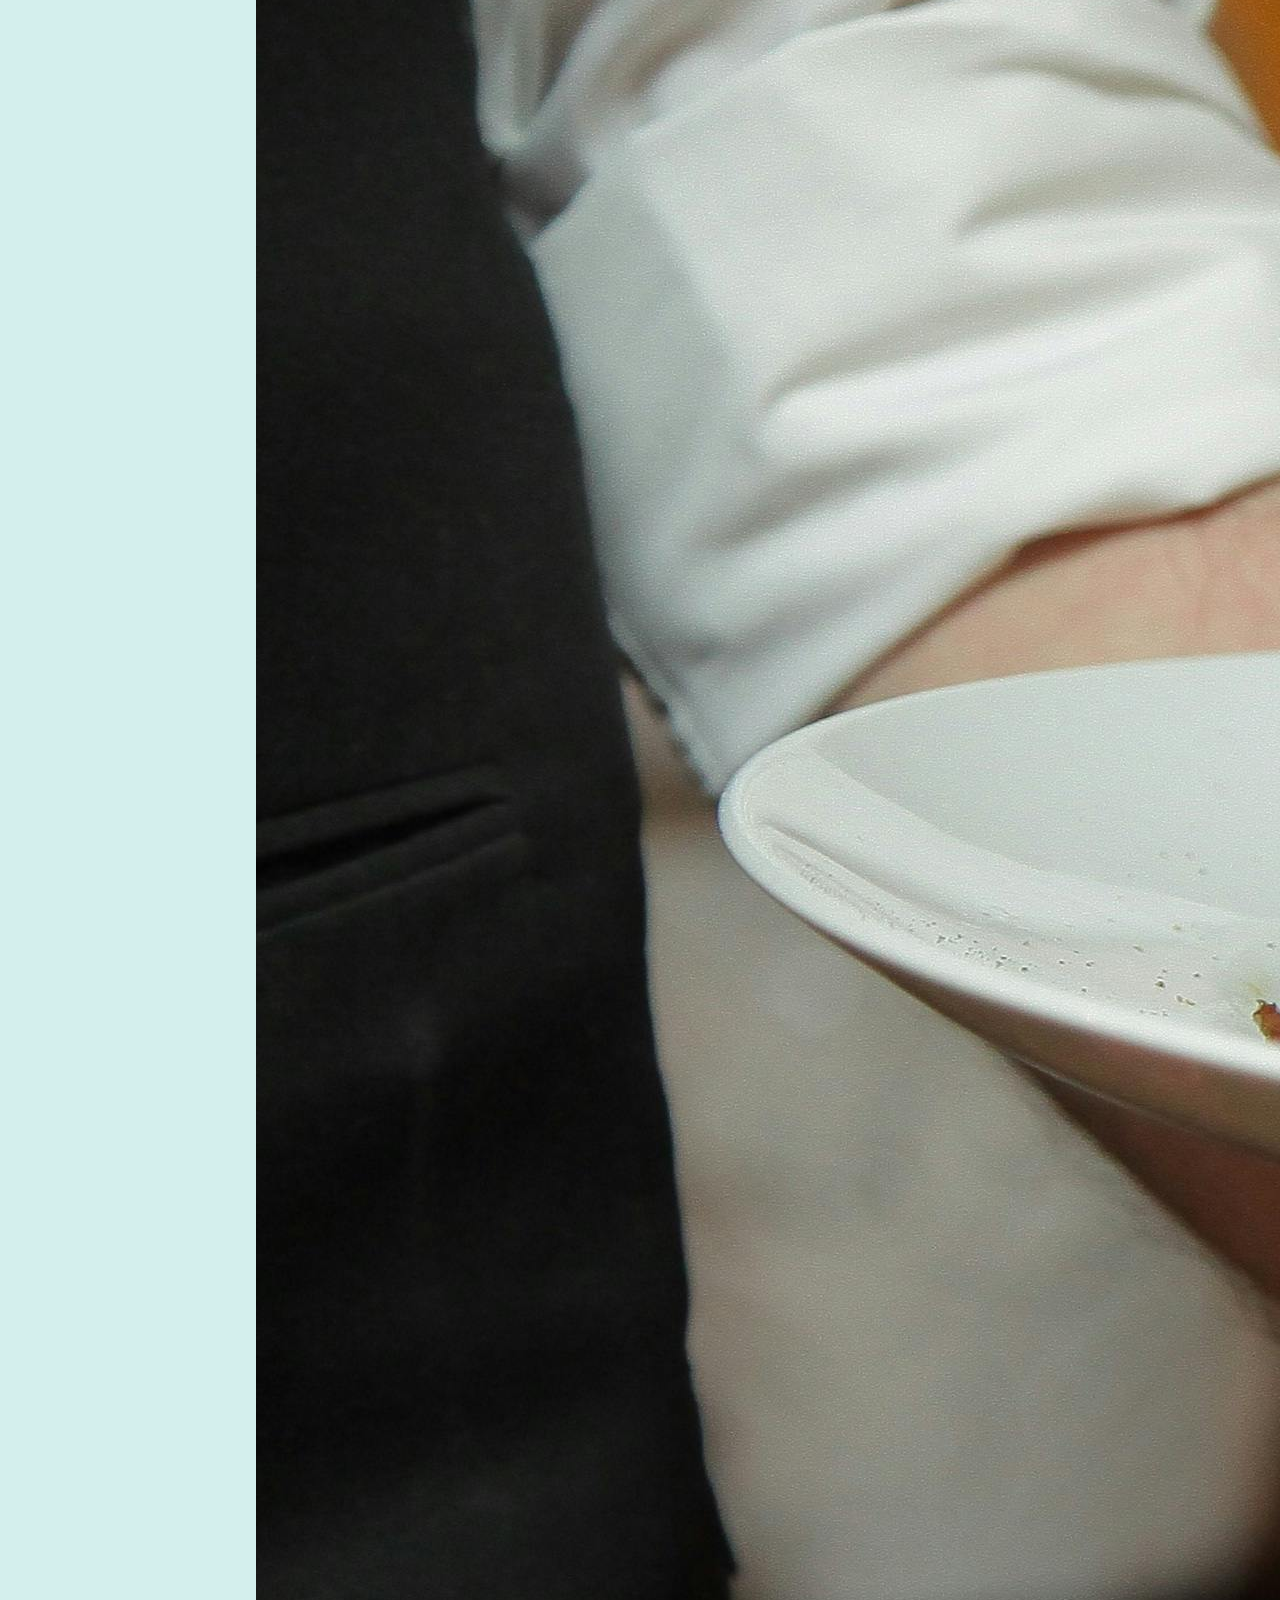
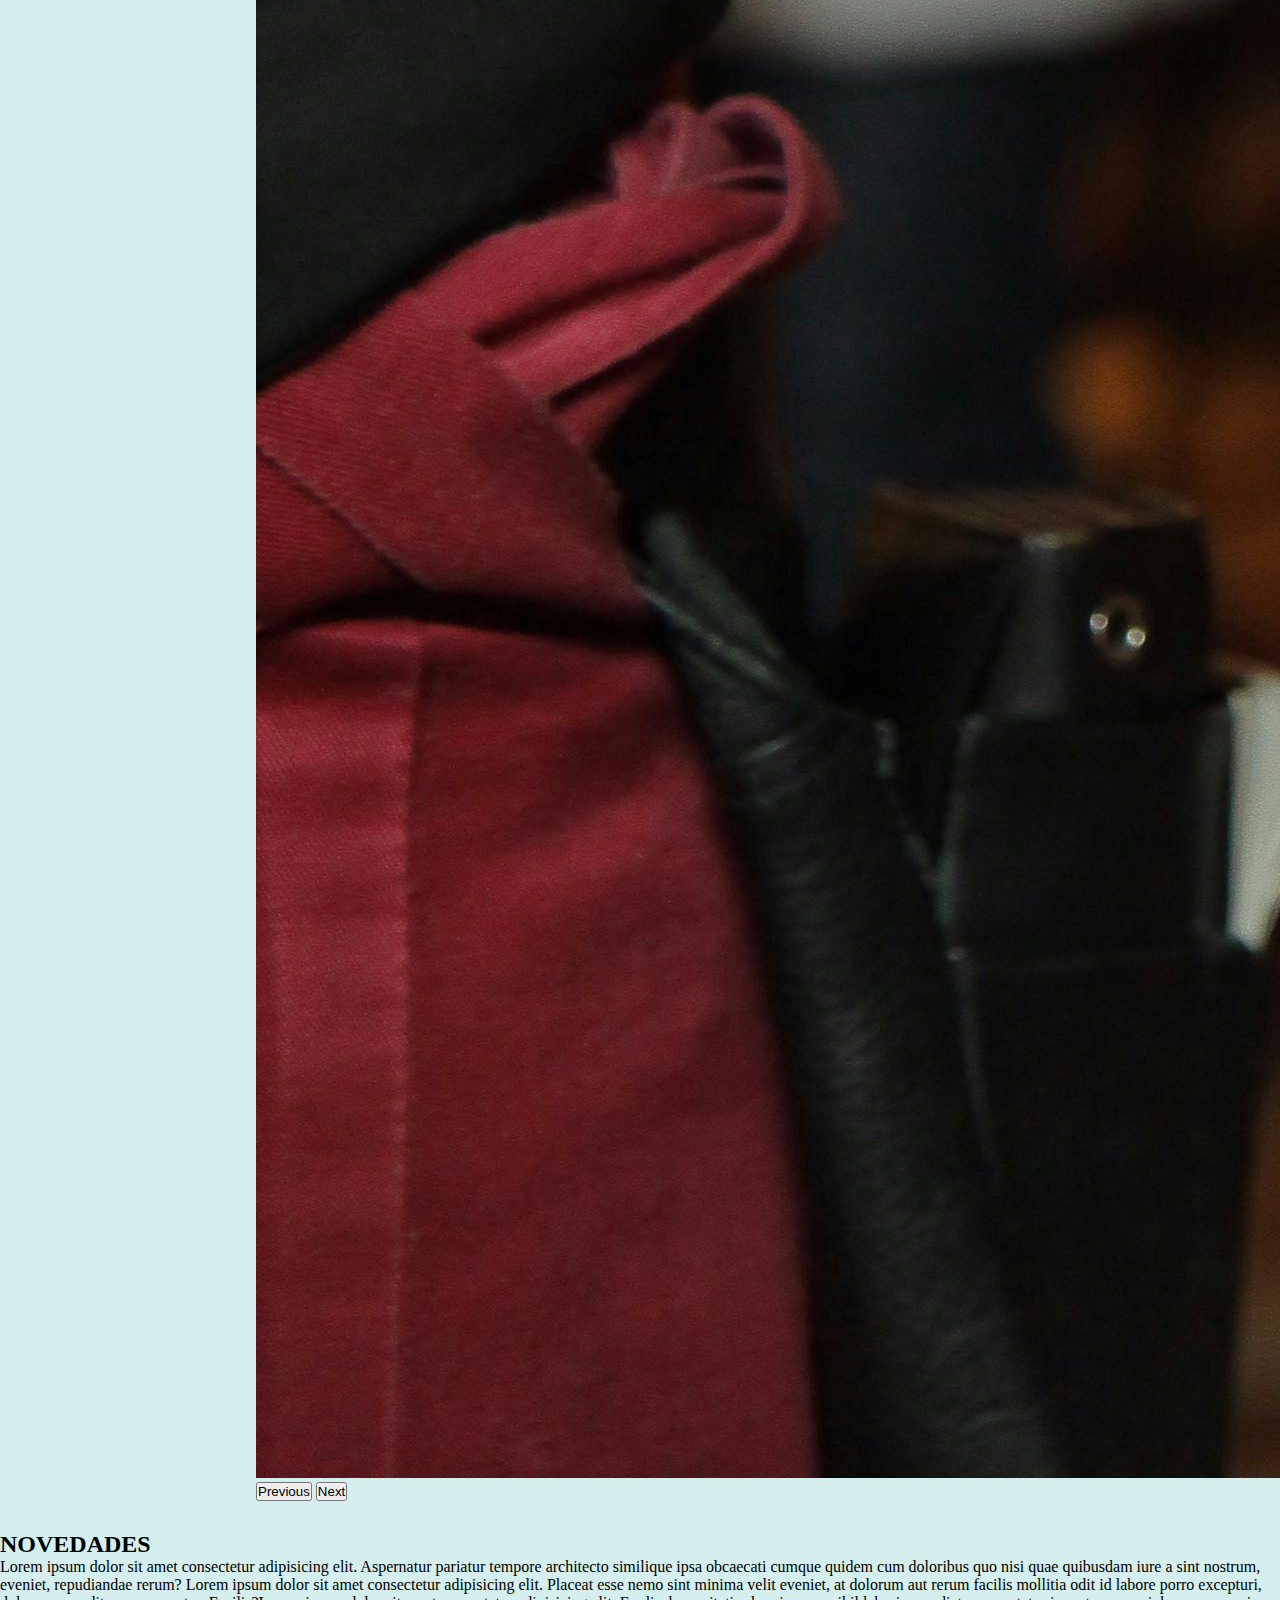
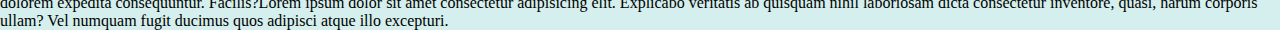
==== commit b32bf4aa: "Merge pull request #3 from JuanManuel0417/Manuel" ====
--- a/index.html
+++ b/index.html
@@ -27,7 +27,7 @@
           <a href="contactanos.html">Quiénes Somos</a>
           <a href="conocenos.html">FAQ</a>
           <a href="login.html">Ayuda</a>
-          <button id="Registro" class="btn btn-outline-light" href="Login.html">Iniciar Sesión</button>
+          <a href="Login.html"><button id="Registro" class="btn btn-outline-light" href="Login.html">Iniciar Sesión</button></a>
         </ul>
       </nav> 
     </div>
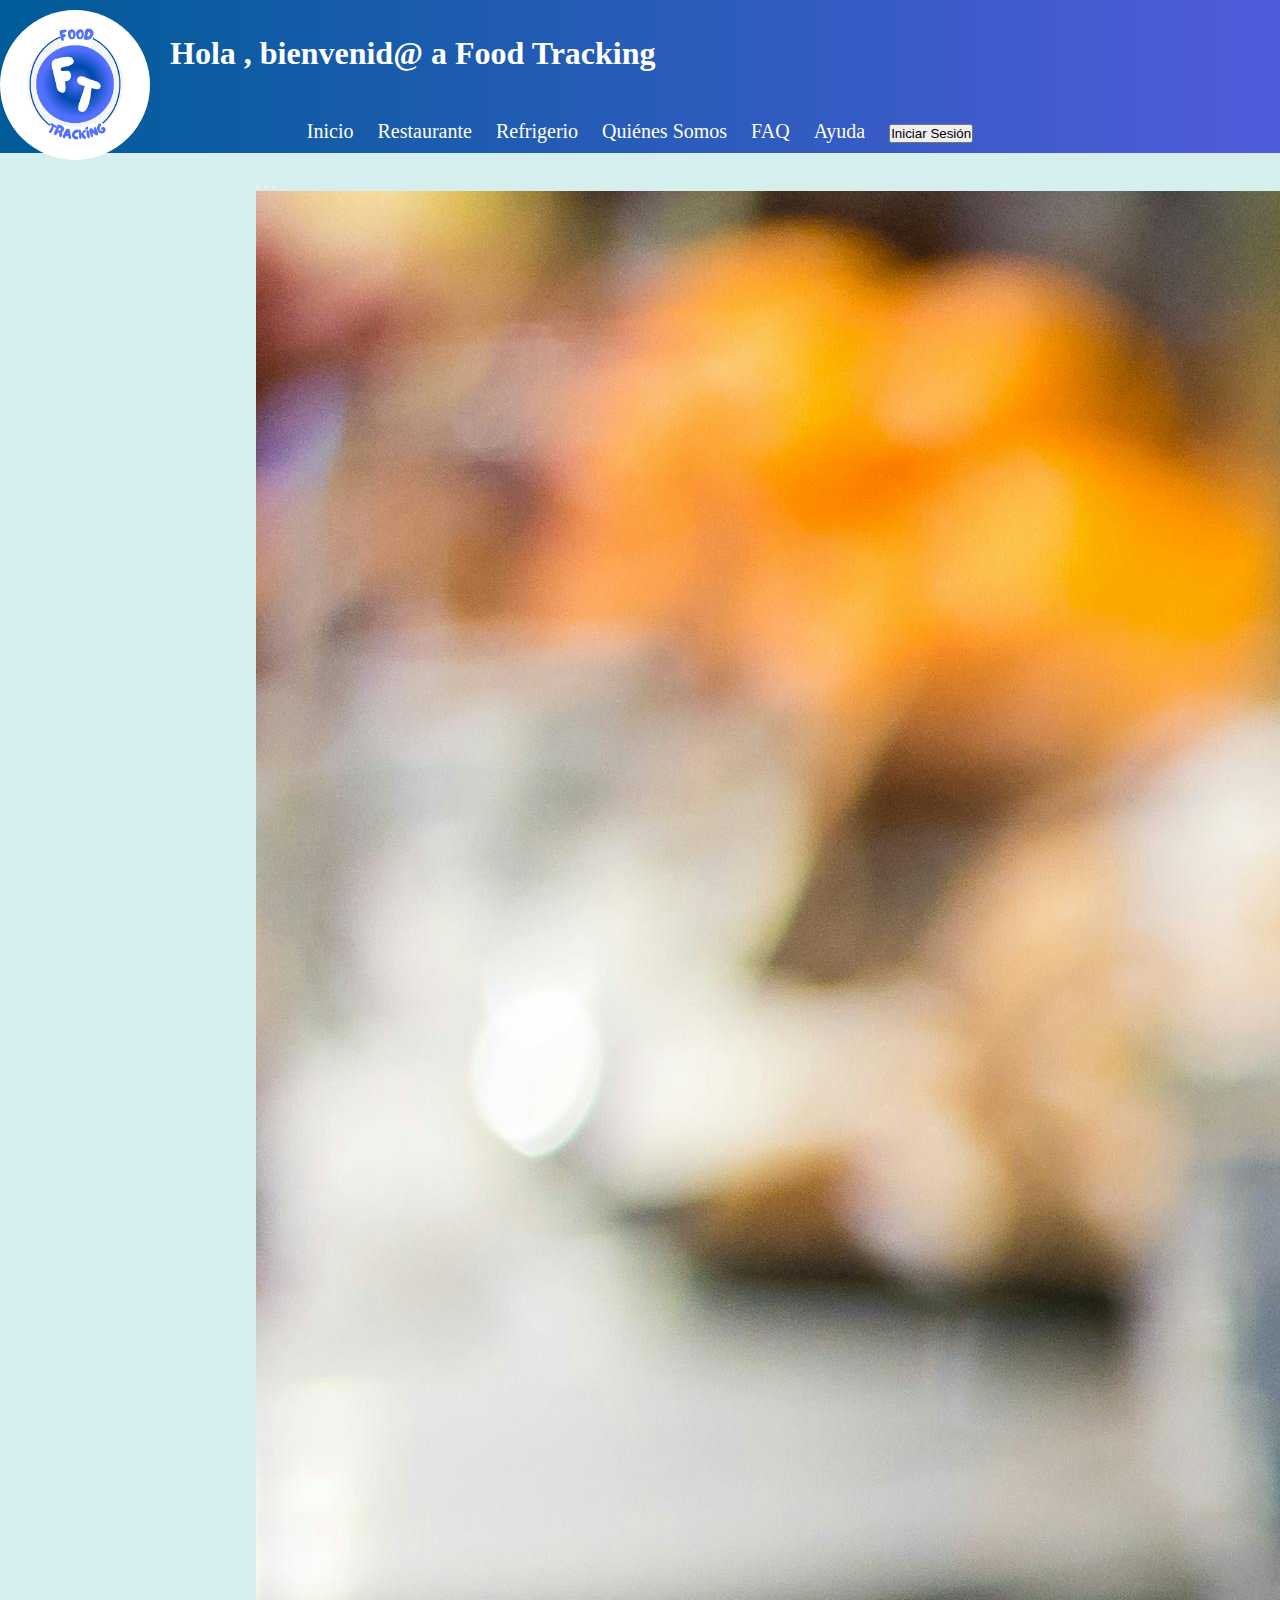
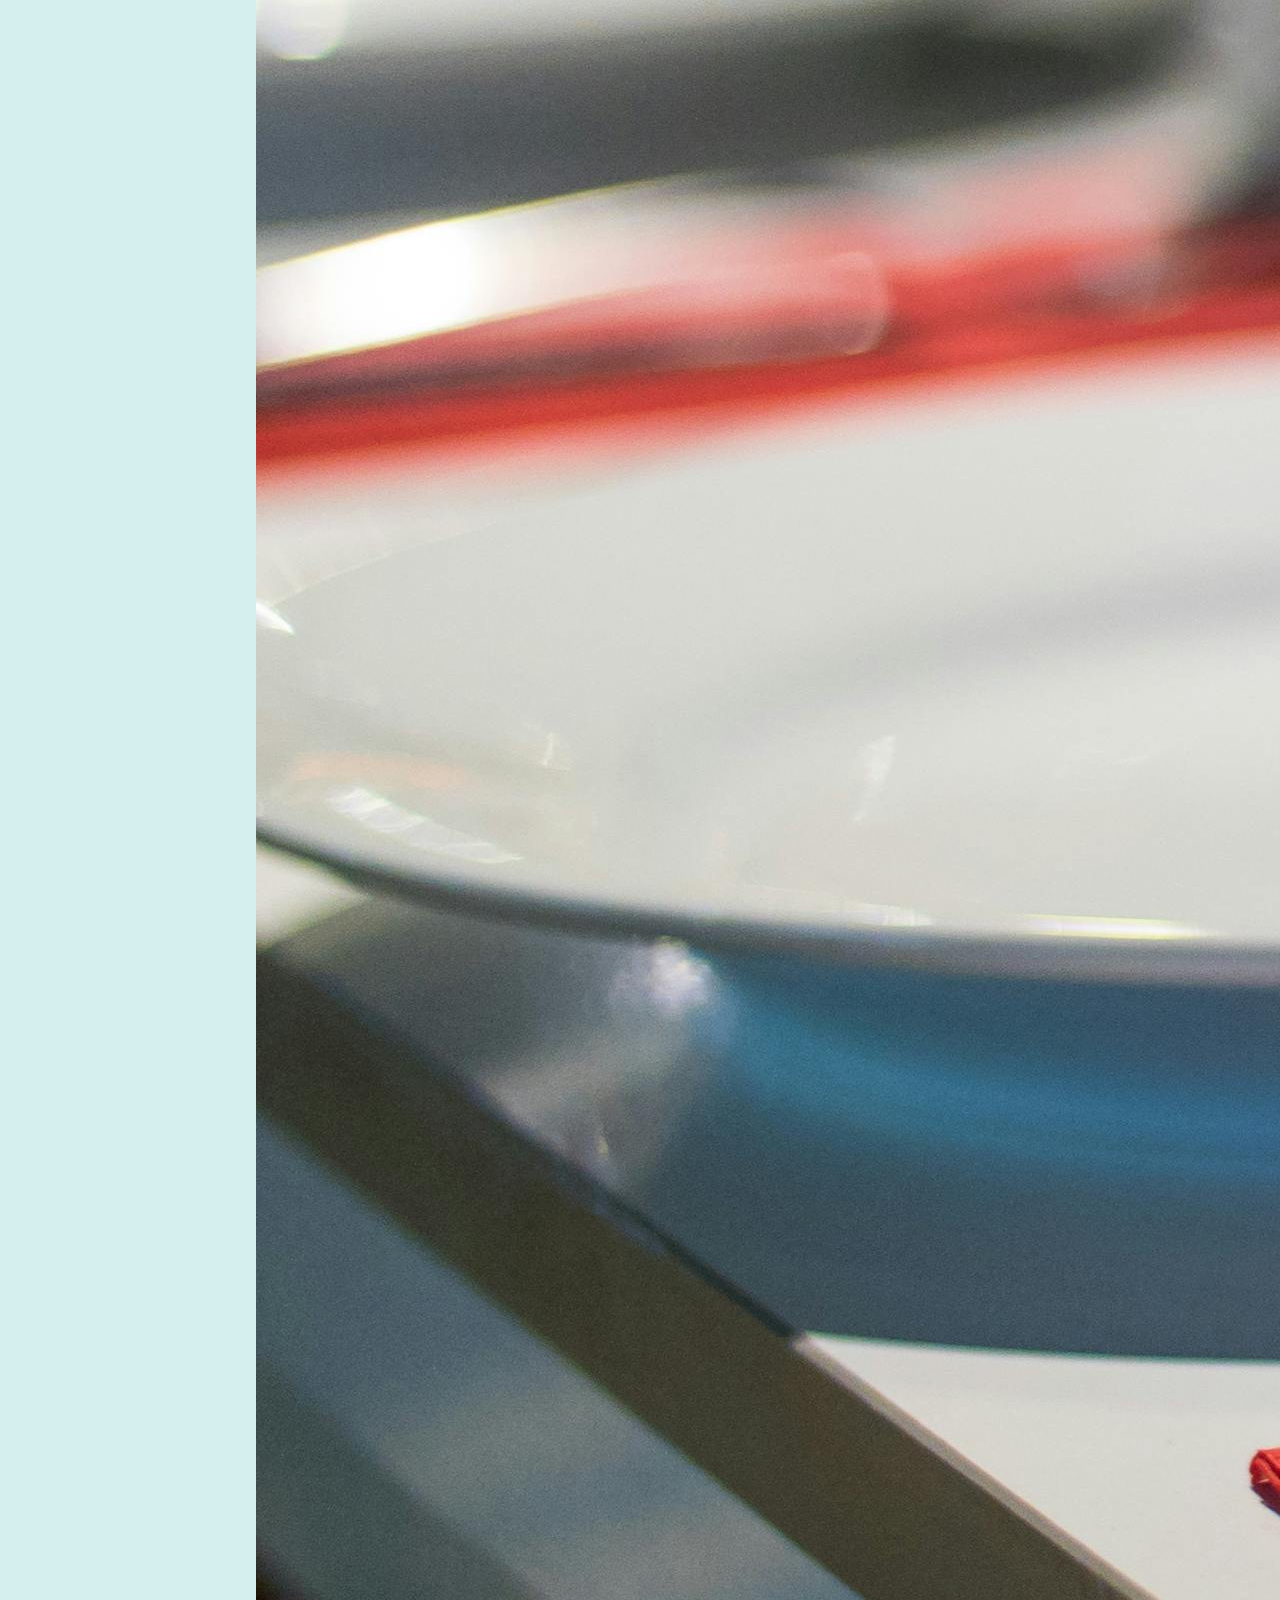
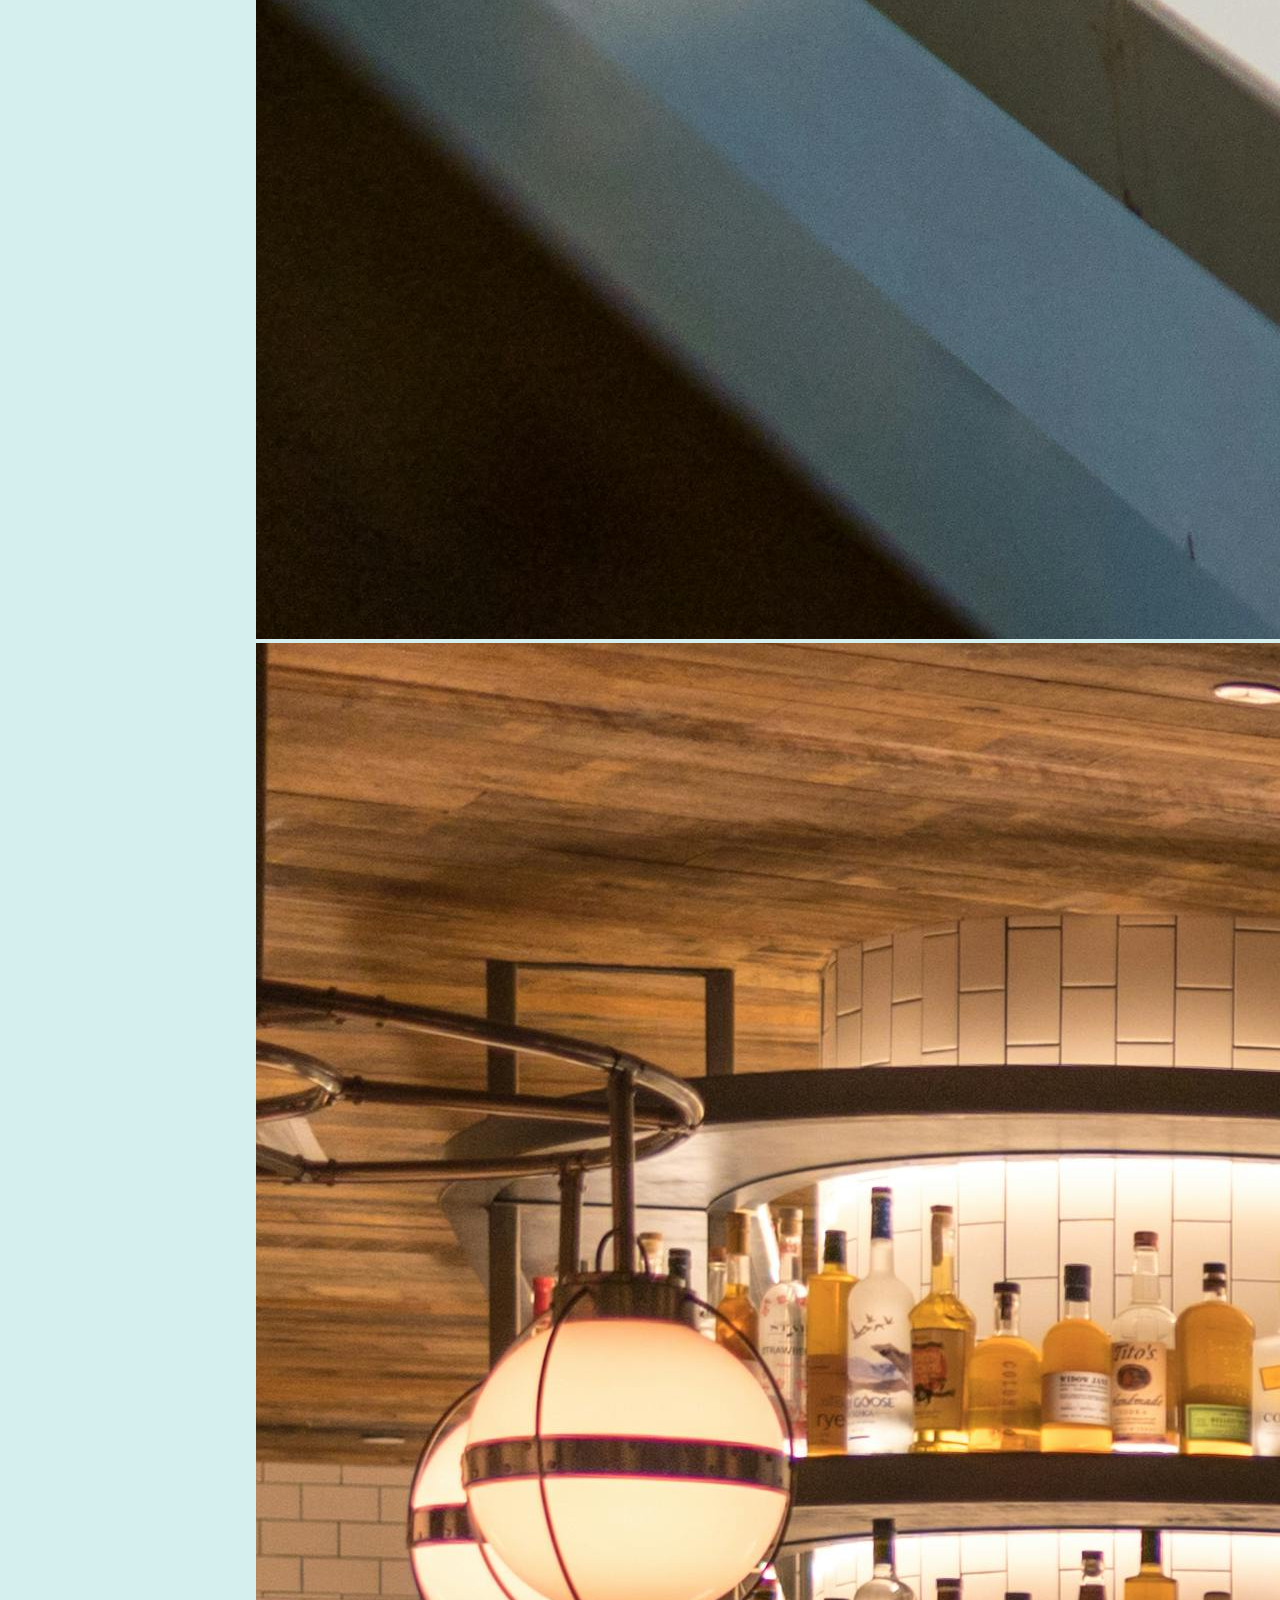
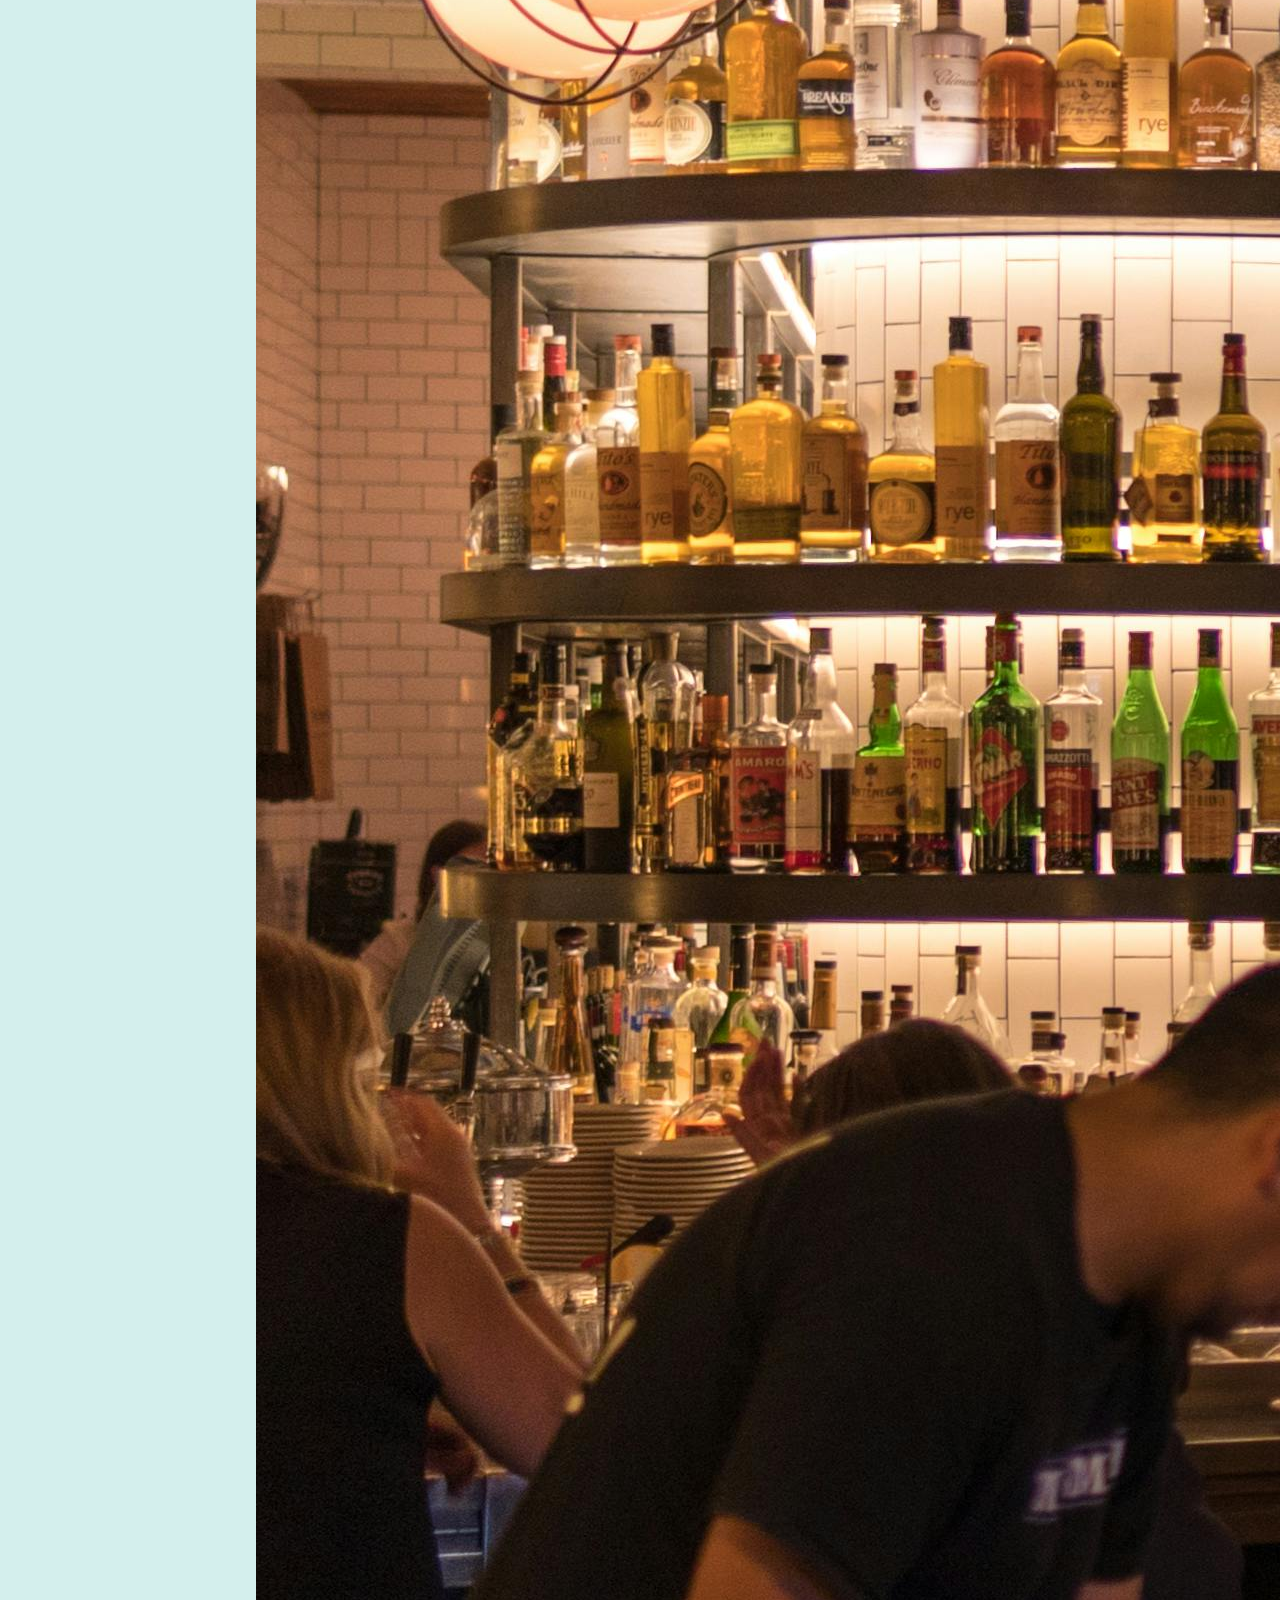
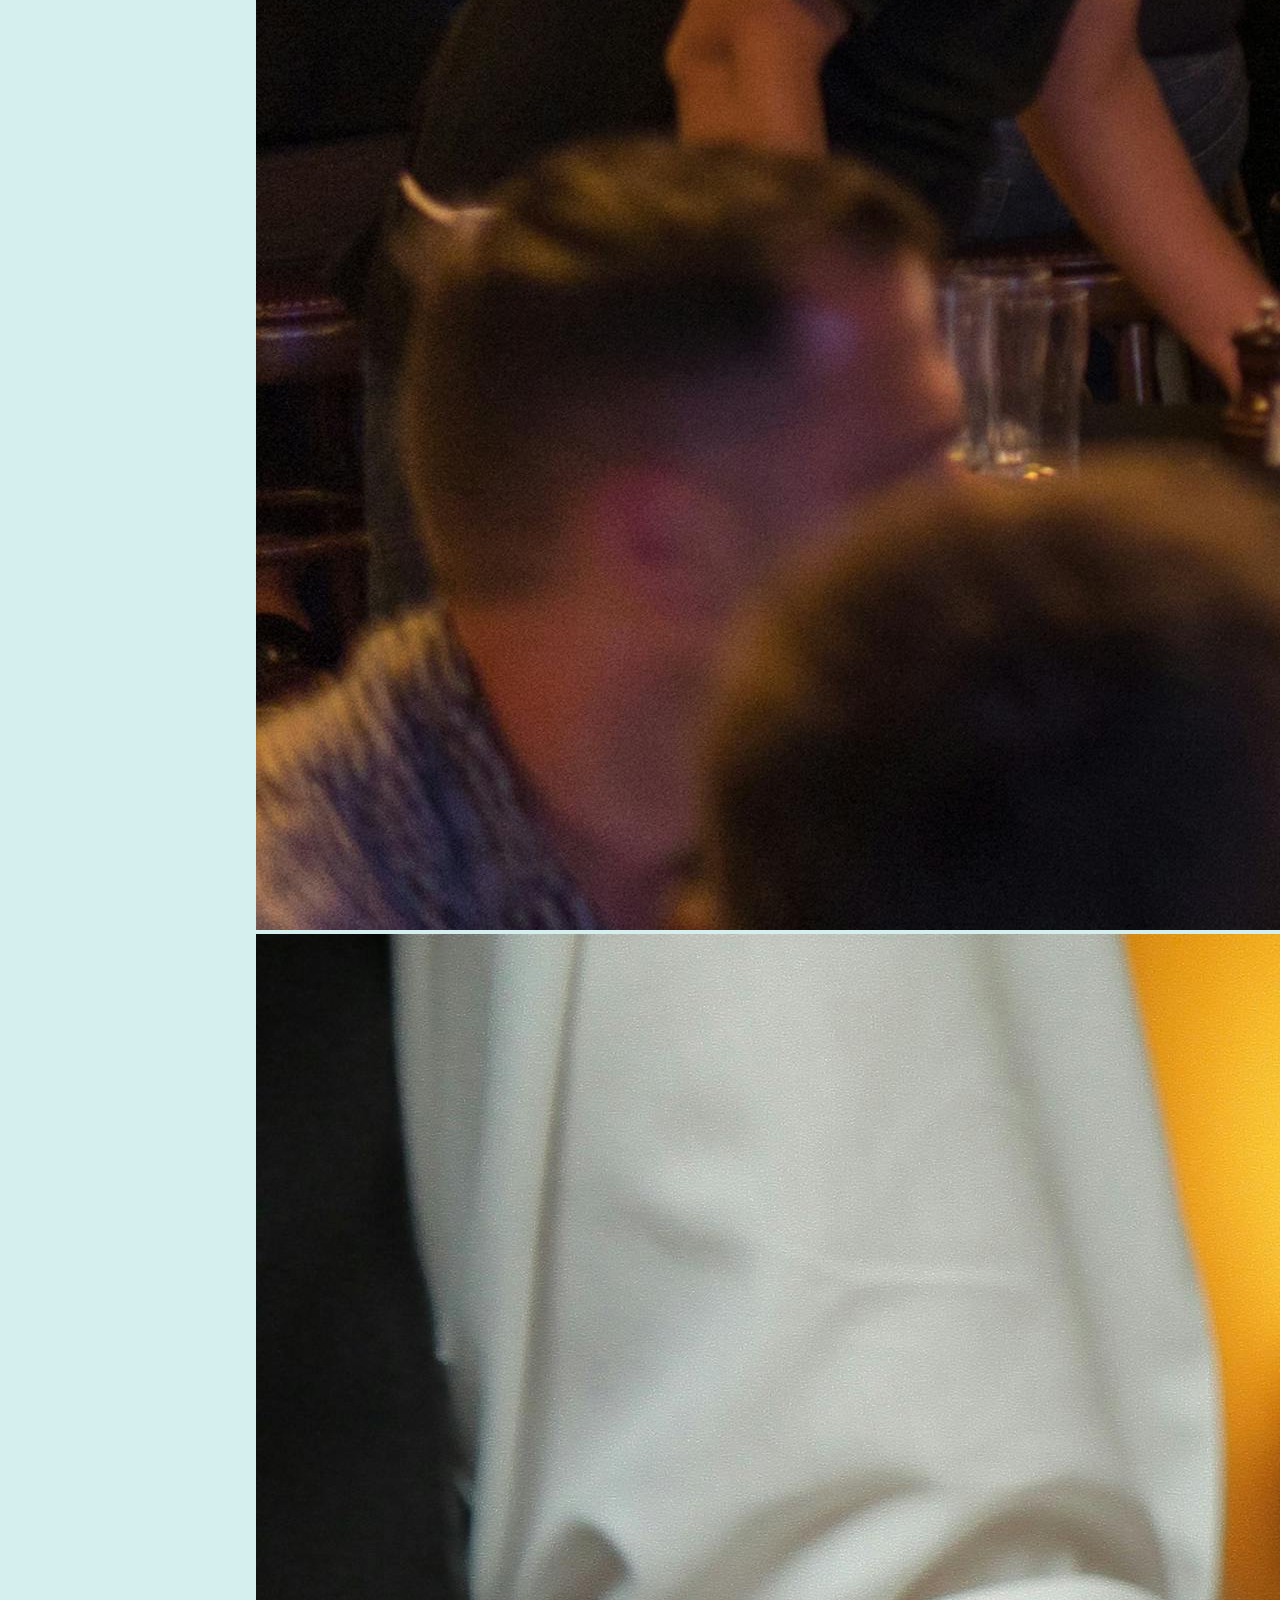
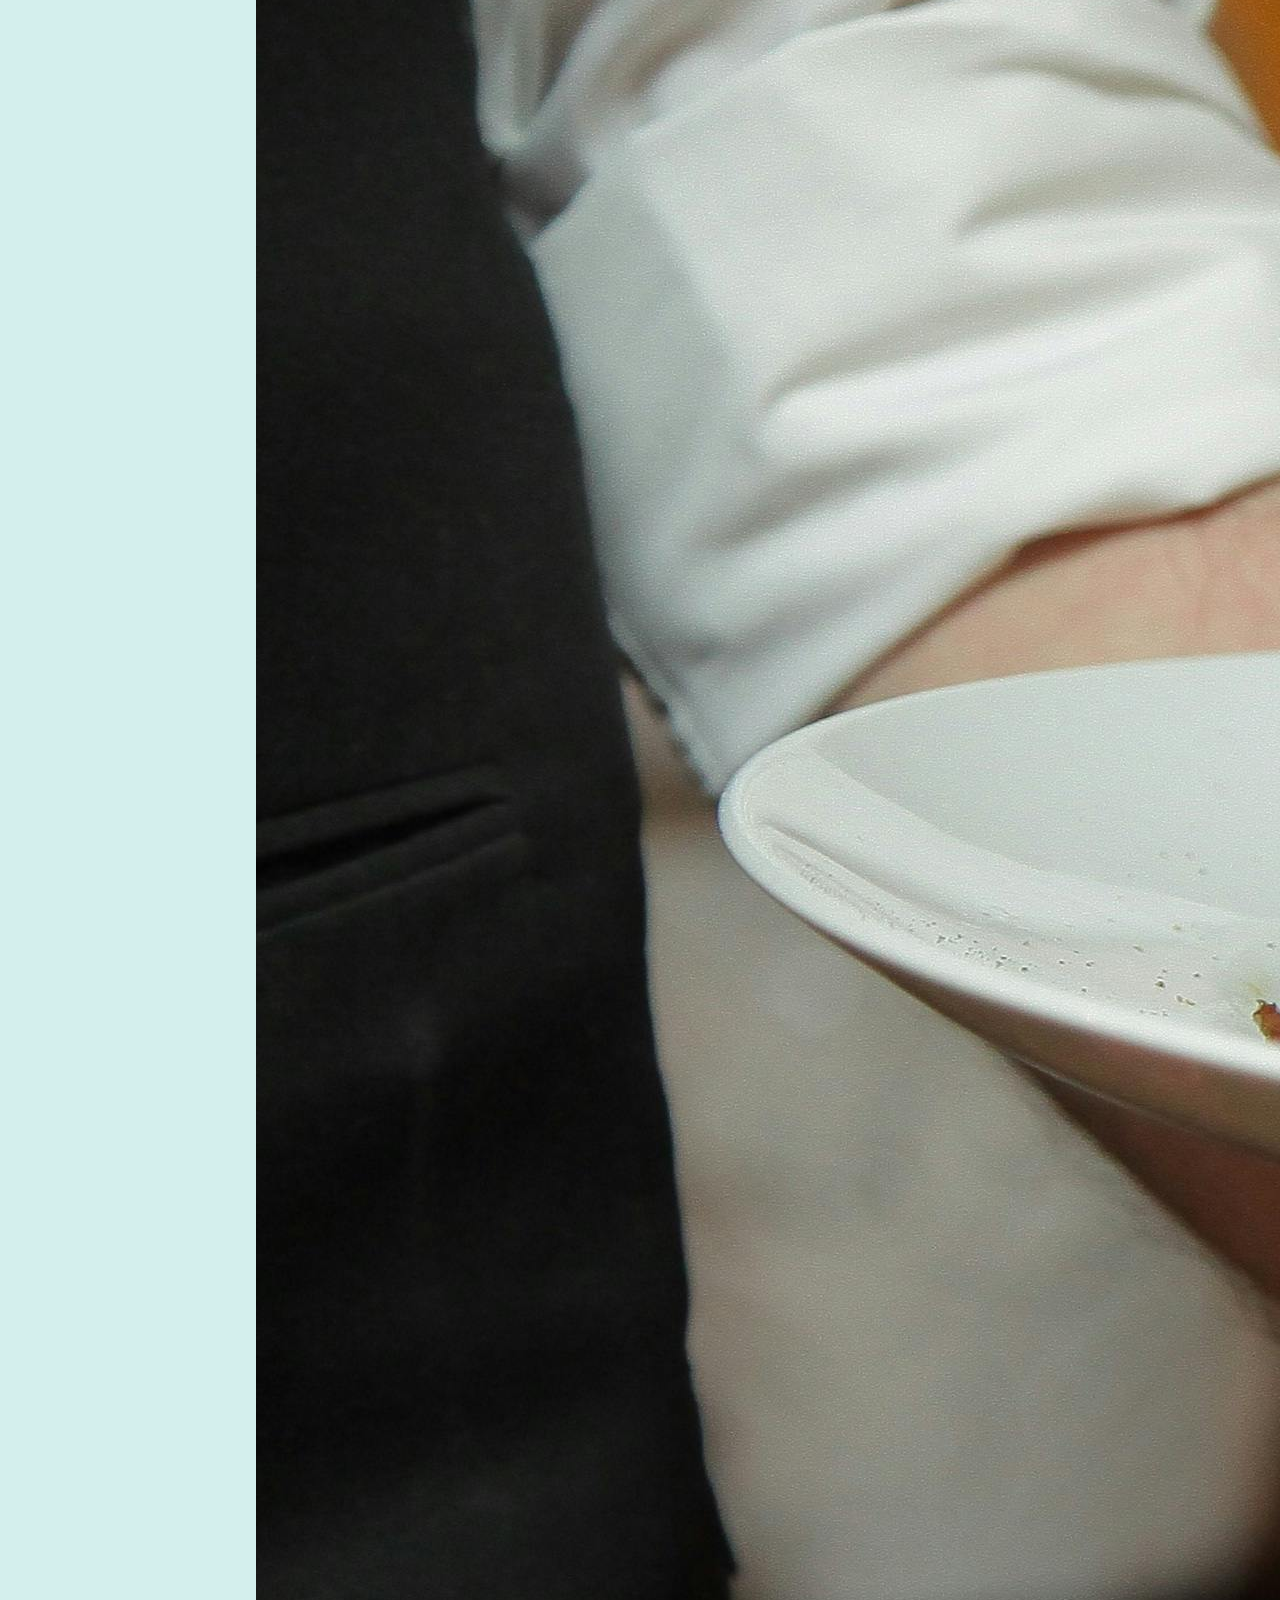
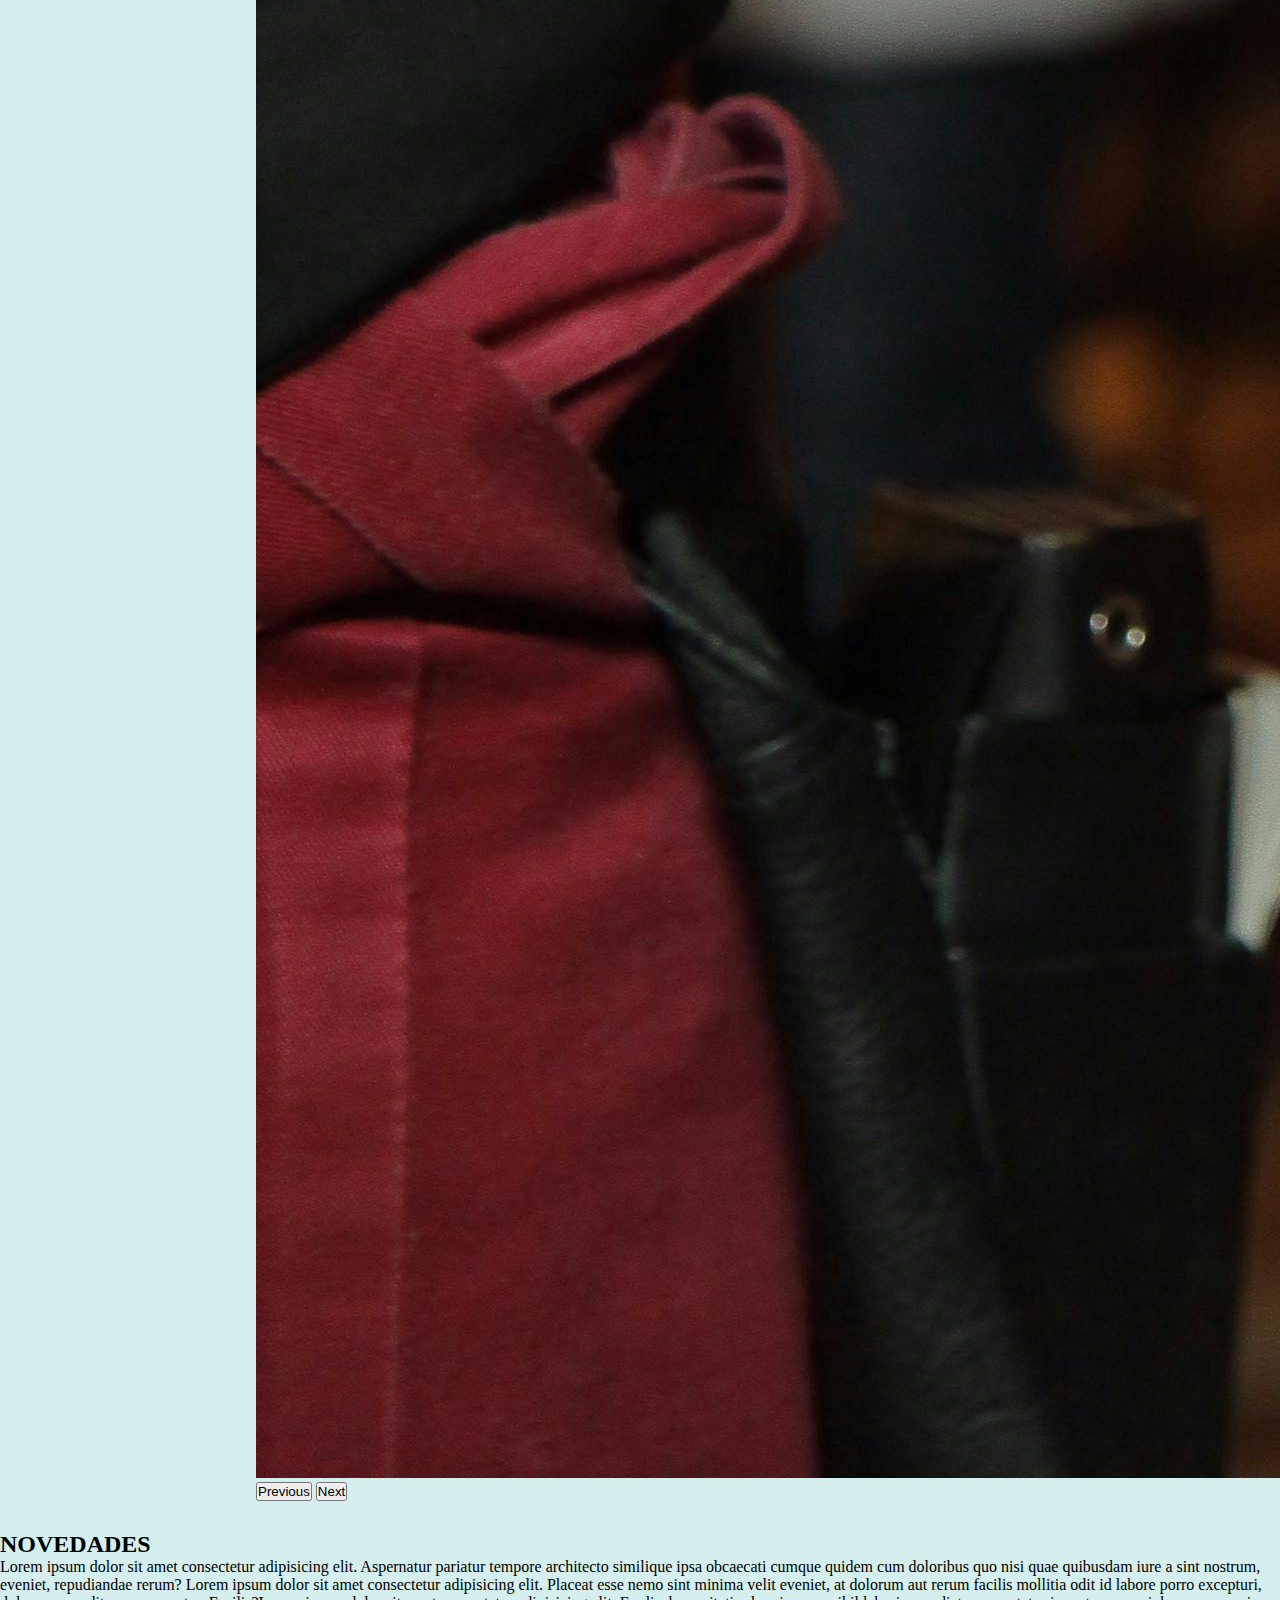
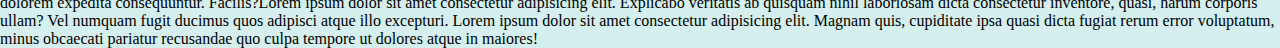
==== commit b5305d1c: "Prueba" ====
--- a/index.html
+++ b/index.html
@@ -68,7 +68,10 @@
     <div class="row justify-content-center">
       <div class="col-md-8">
         <h2>NOVEDADES</h2>
-        <p>Lorem ipsum dolor sit amet consectetur adipisicing elit. Aspernatur pariatur tempore architecto similique ipsa obcaecati cumque quidem cum doloribus quo nisi quae quibusdam iure a sint nostrum, eveniet, repudiandae rerum? Lorem ipsum dolor sit amet consectetur adipisicing elit. Placeat esse nemo sint minima velit eveniet, at dolorum aut rerum facilis mollitia odit id labore porro excepturi, dolorem expedita consequuntur. Facilis?Lorem ipsum dolor sit amet consectetur adipisicing elit. Explicabo veritatis ab quisquam nihil laboriosam dicta consectetur inventore, quasi, harum corporis ullam? Vel numquam fugit ducimus quos adipisci atque illo excepturi.</p>
+        <p>Lorem ipsum dolor sit amet consectetur adipisicing elit. Aspernatur pariatur tempore architecto similique ipsa obcaecati cumque quidem cum doloribus quo nisi quae quibusdam iure a sint nostrum, eveniet, repudiandae rerum? Lorem ipsum dolor sit amet consectetur adipisicing elit. Placeat esse nemo sint minima velit eveniet, at dolorum aut rerum facilis mollitia odit id labore porro excepturi, dolorem expedita consequuntur. Facilis?Lorem ipsum dolor sit amet consectetur adipisicing elit. Explicabo veritatis ab quisquam nihil laboriosam dicta consectetur inventore, quasi, harum corporis ullam? Vel numquam fugit ducimus quos adipisci atque illo excepturi.
+
+          Lorem ipsum dolor sit amet consectetur adipisicing elit. Magnam quis, cupiditate ipsa quasi dicta fugiat rerum error voluptatum, minus obcaecati pariatur recusandae quo culpa tempore ut dolores atque in maiores!
+        </p>
       </div>
     </div>
   </div>
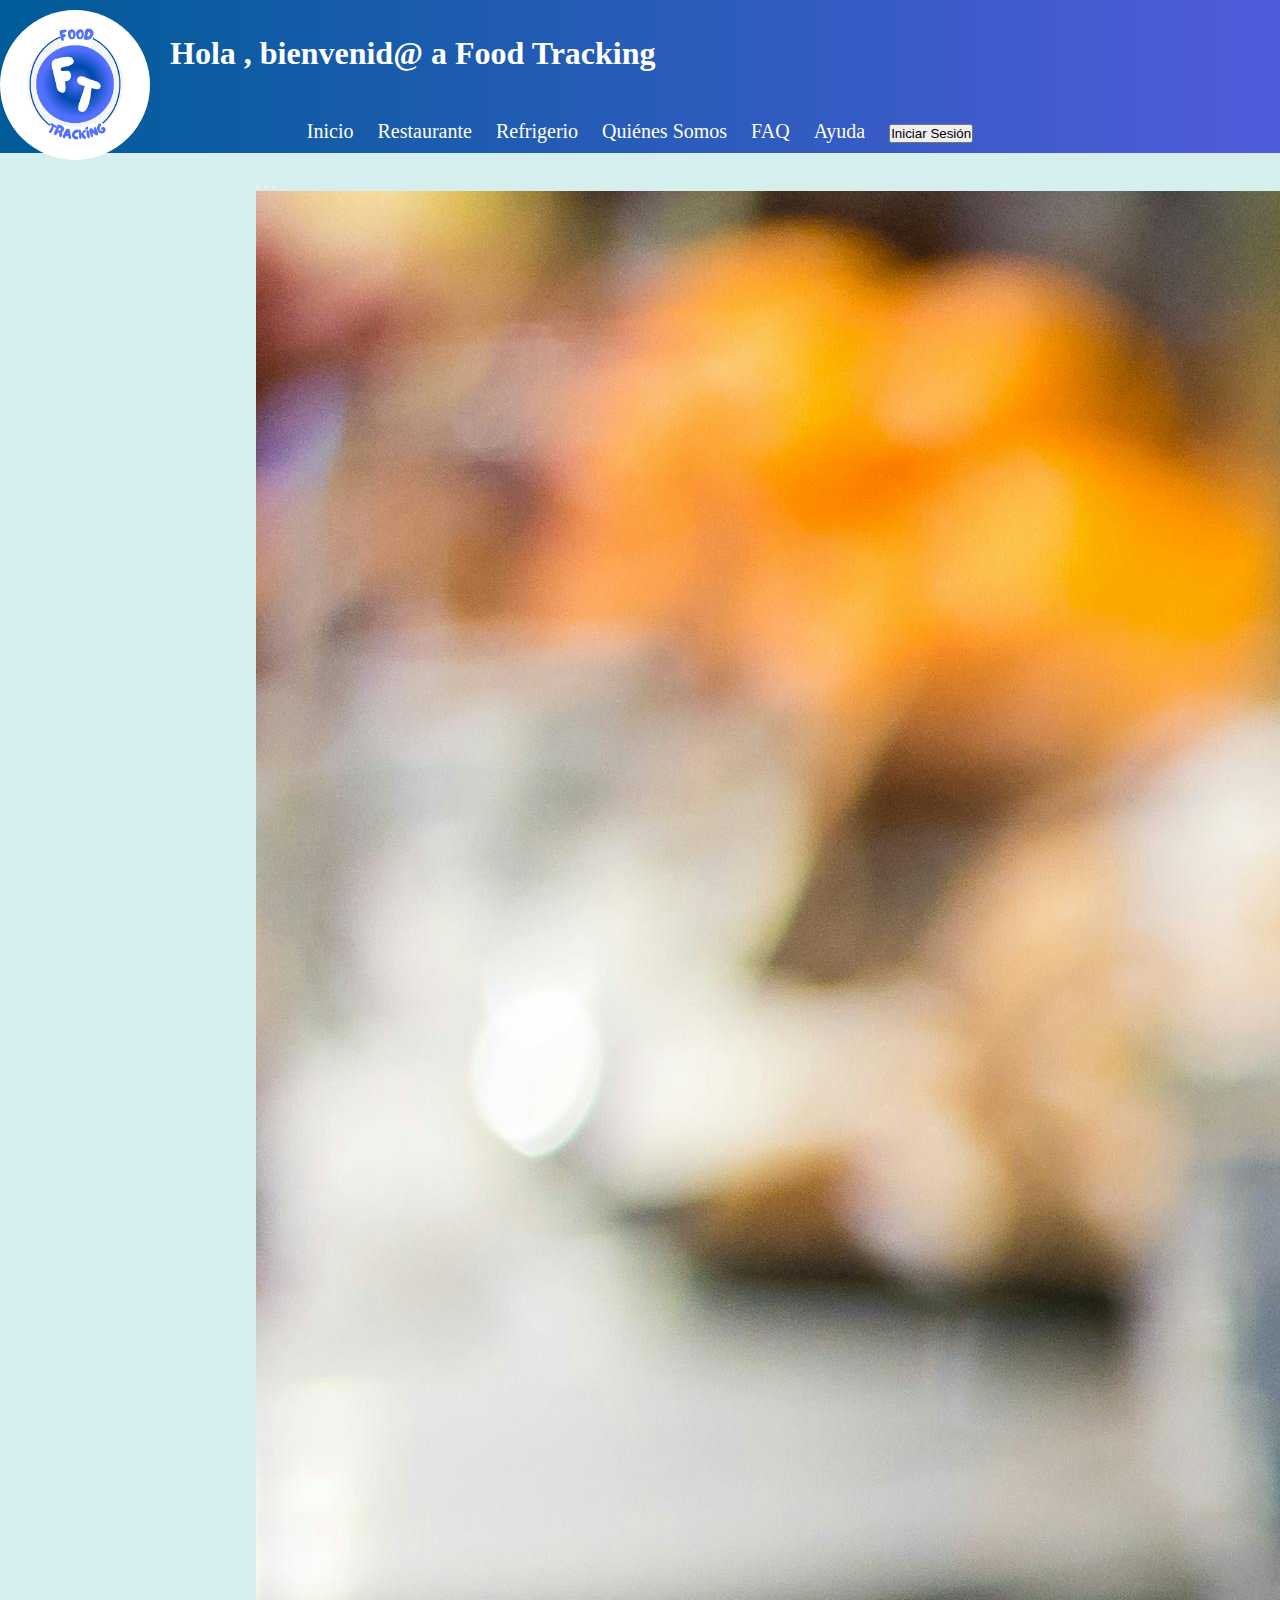
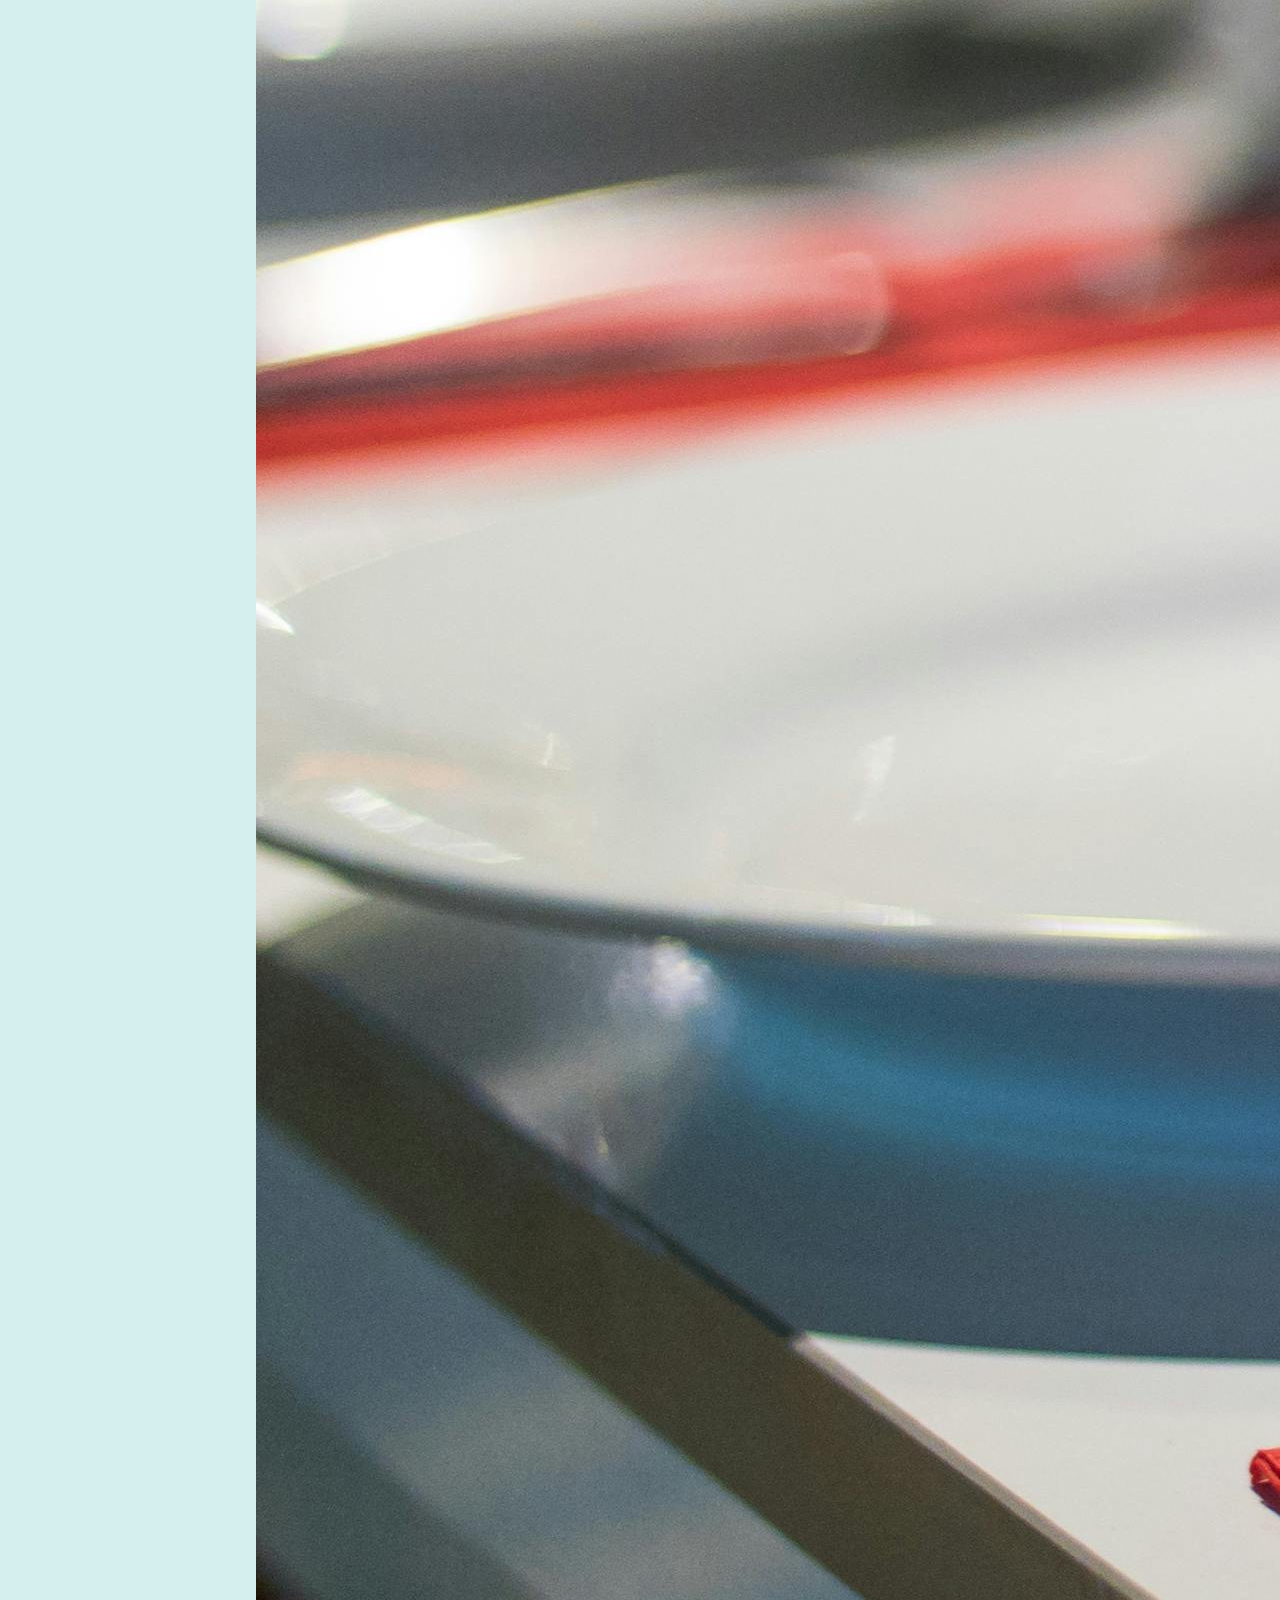
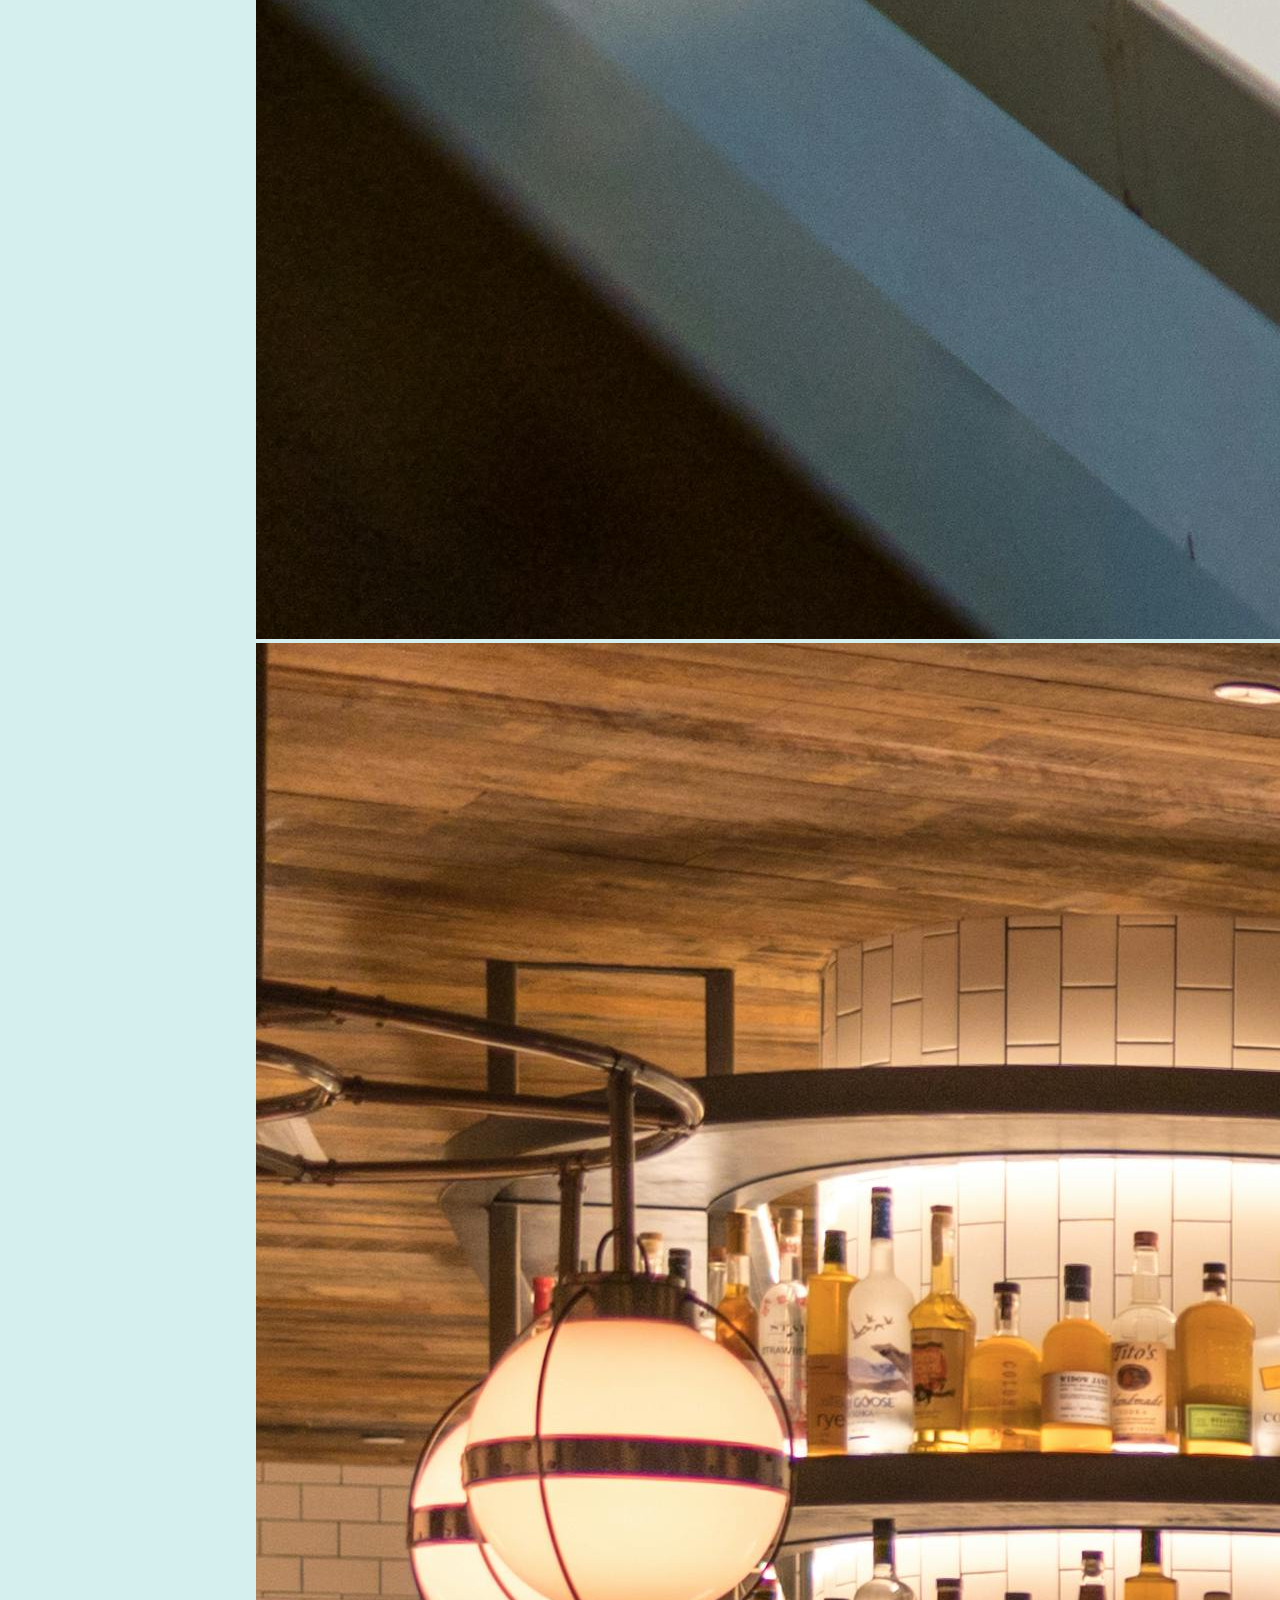
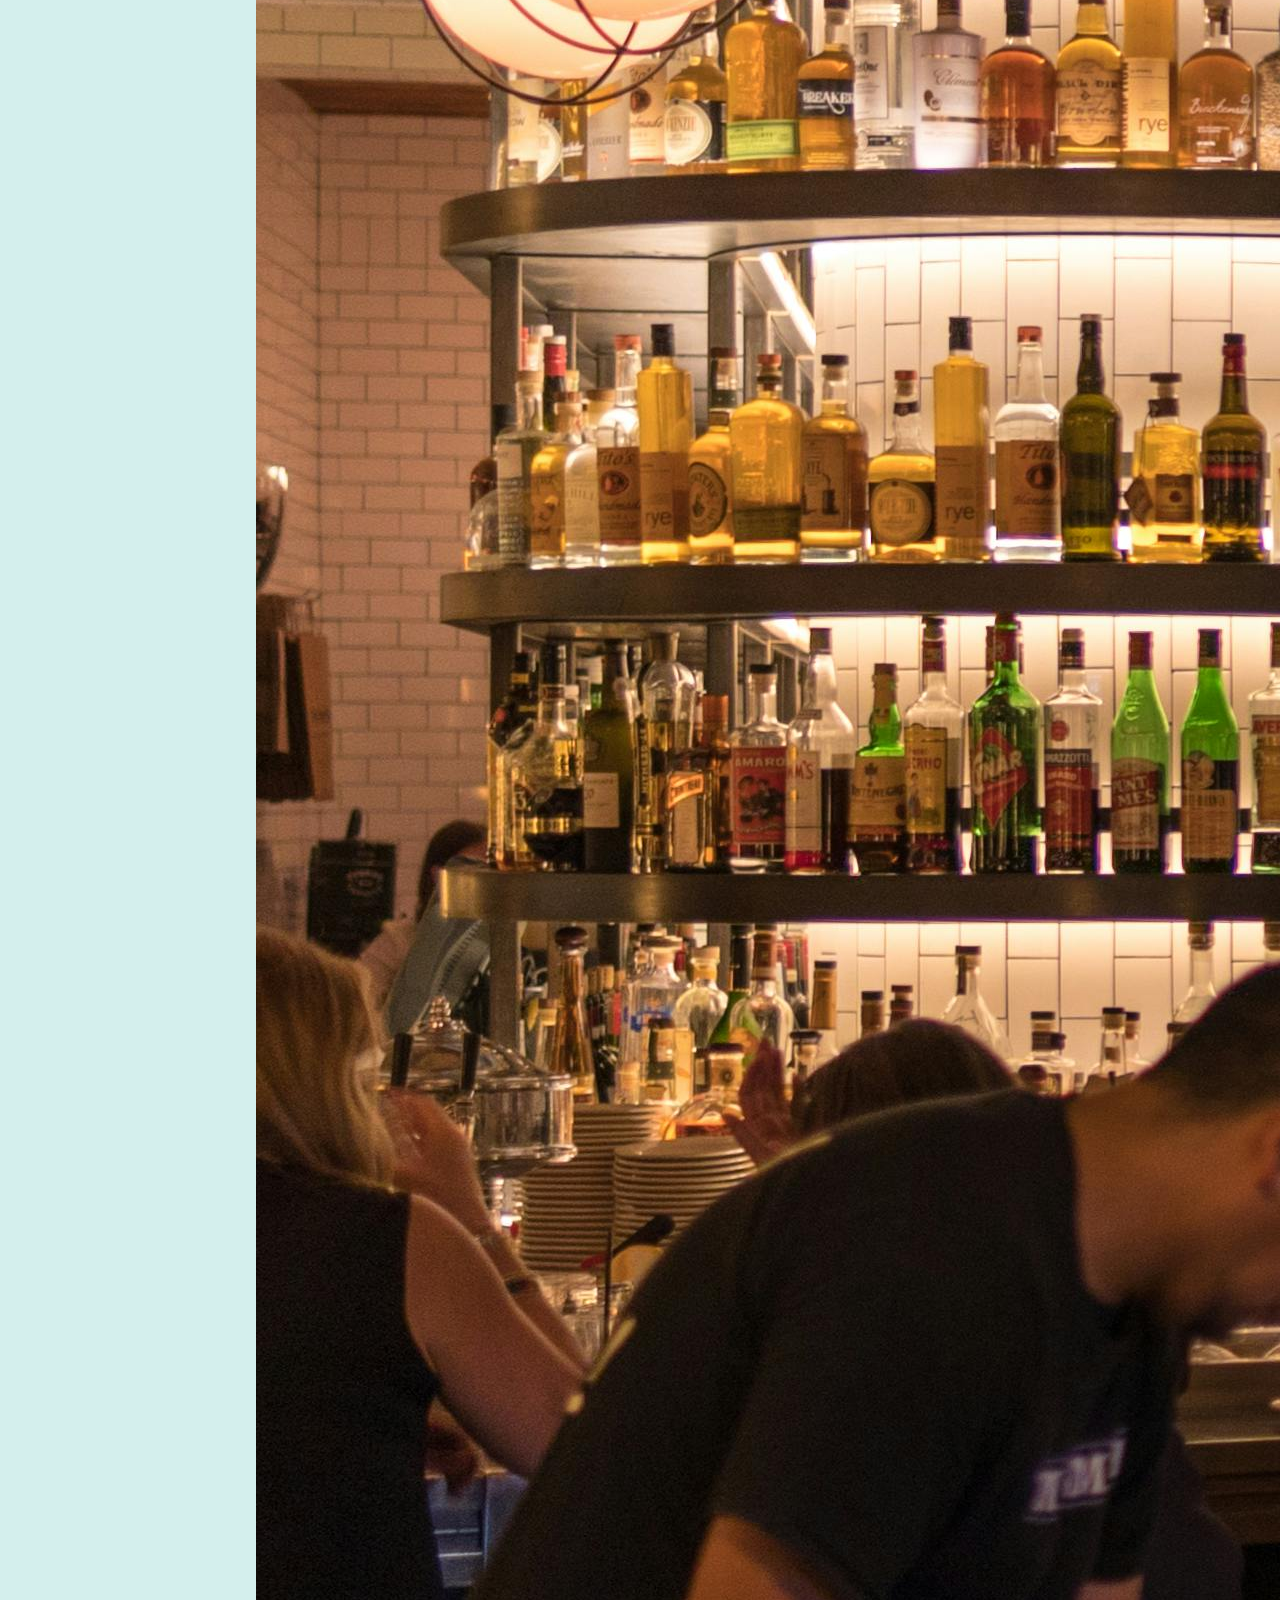
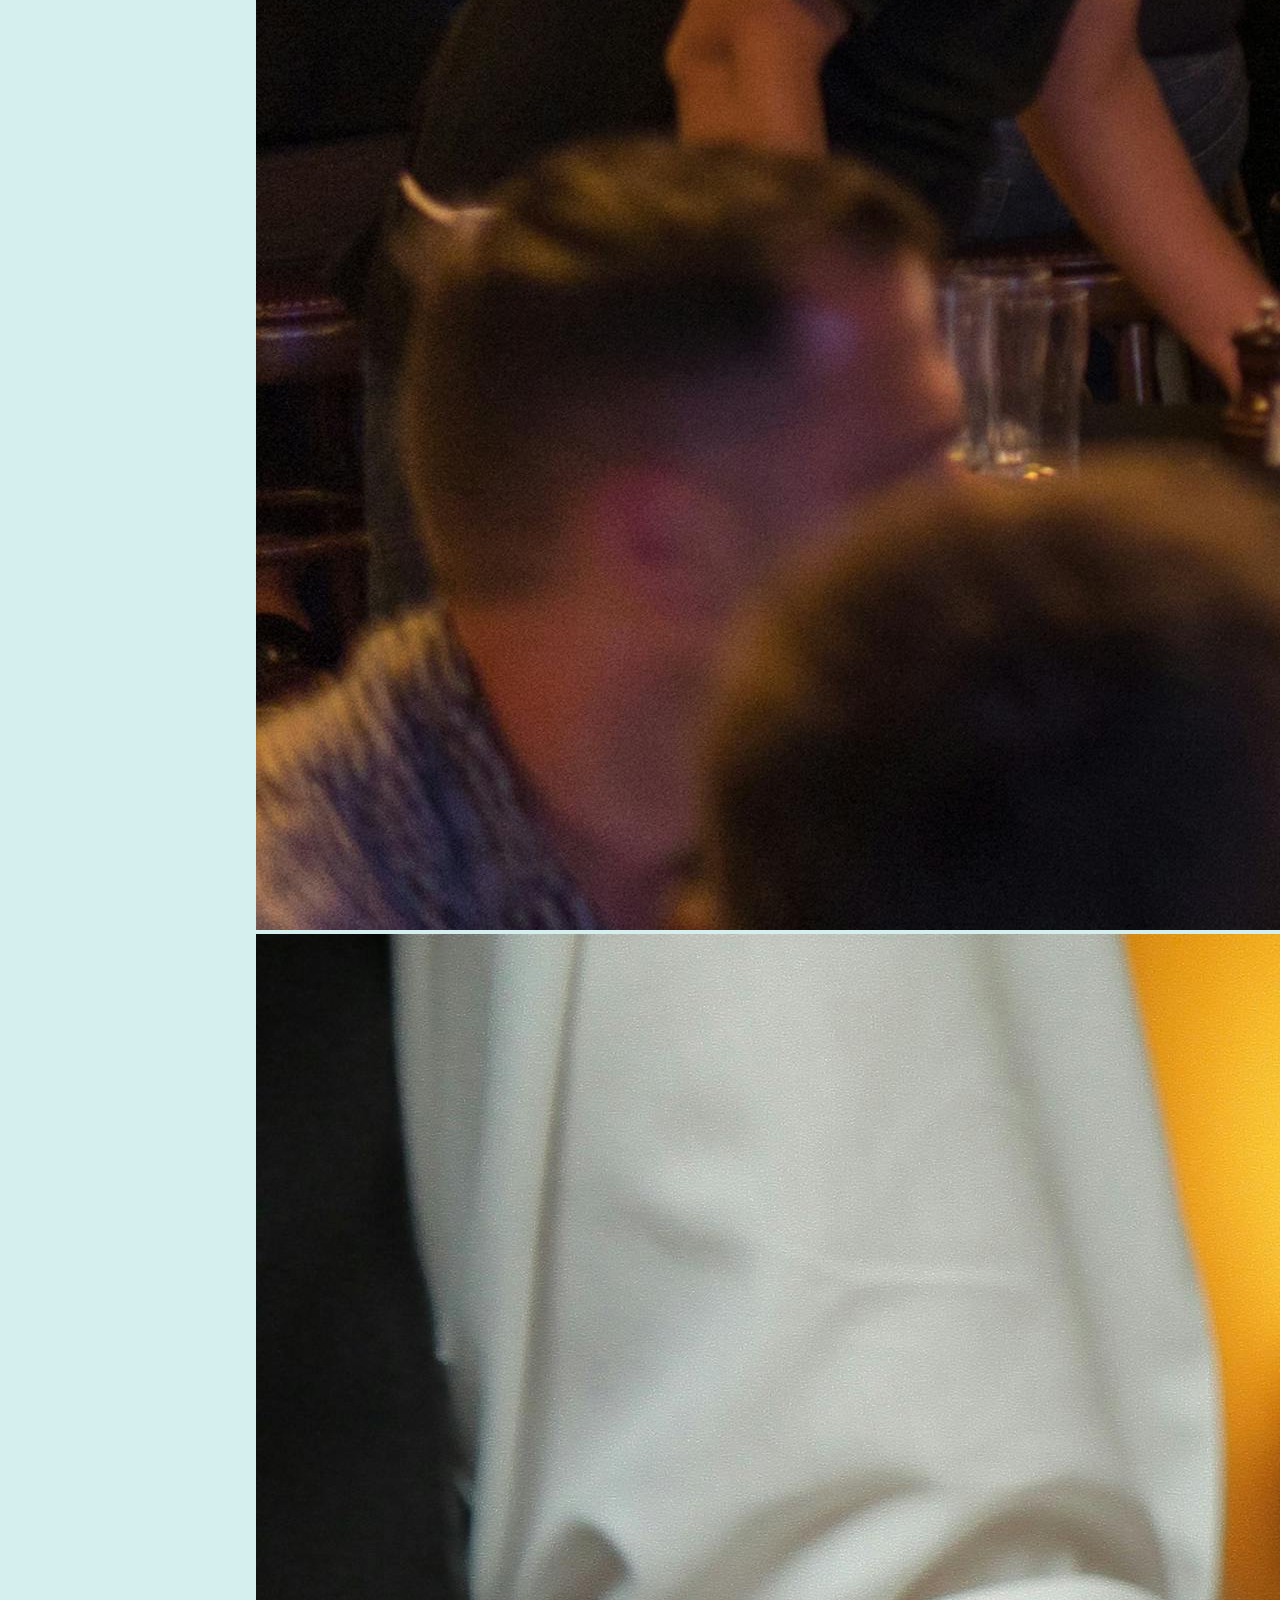
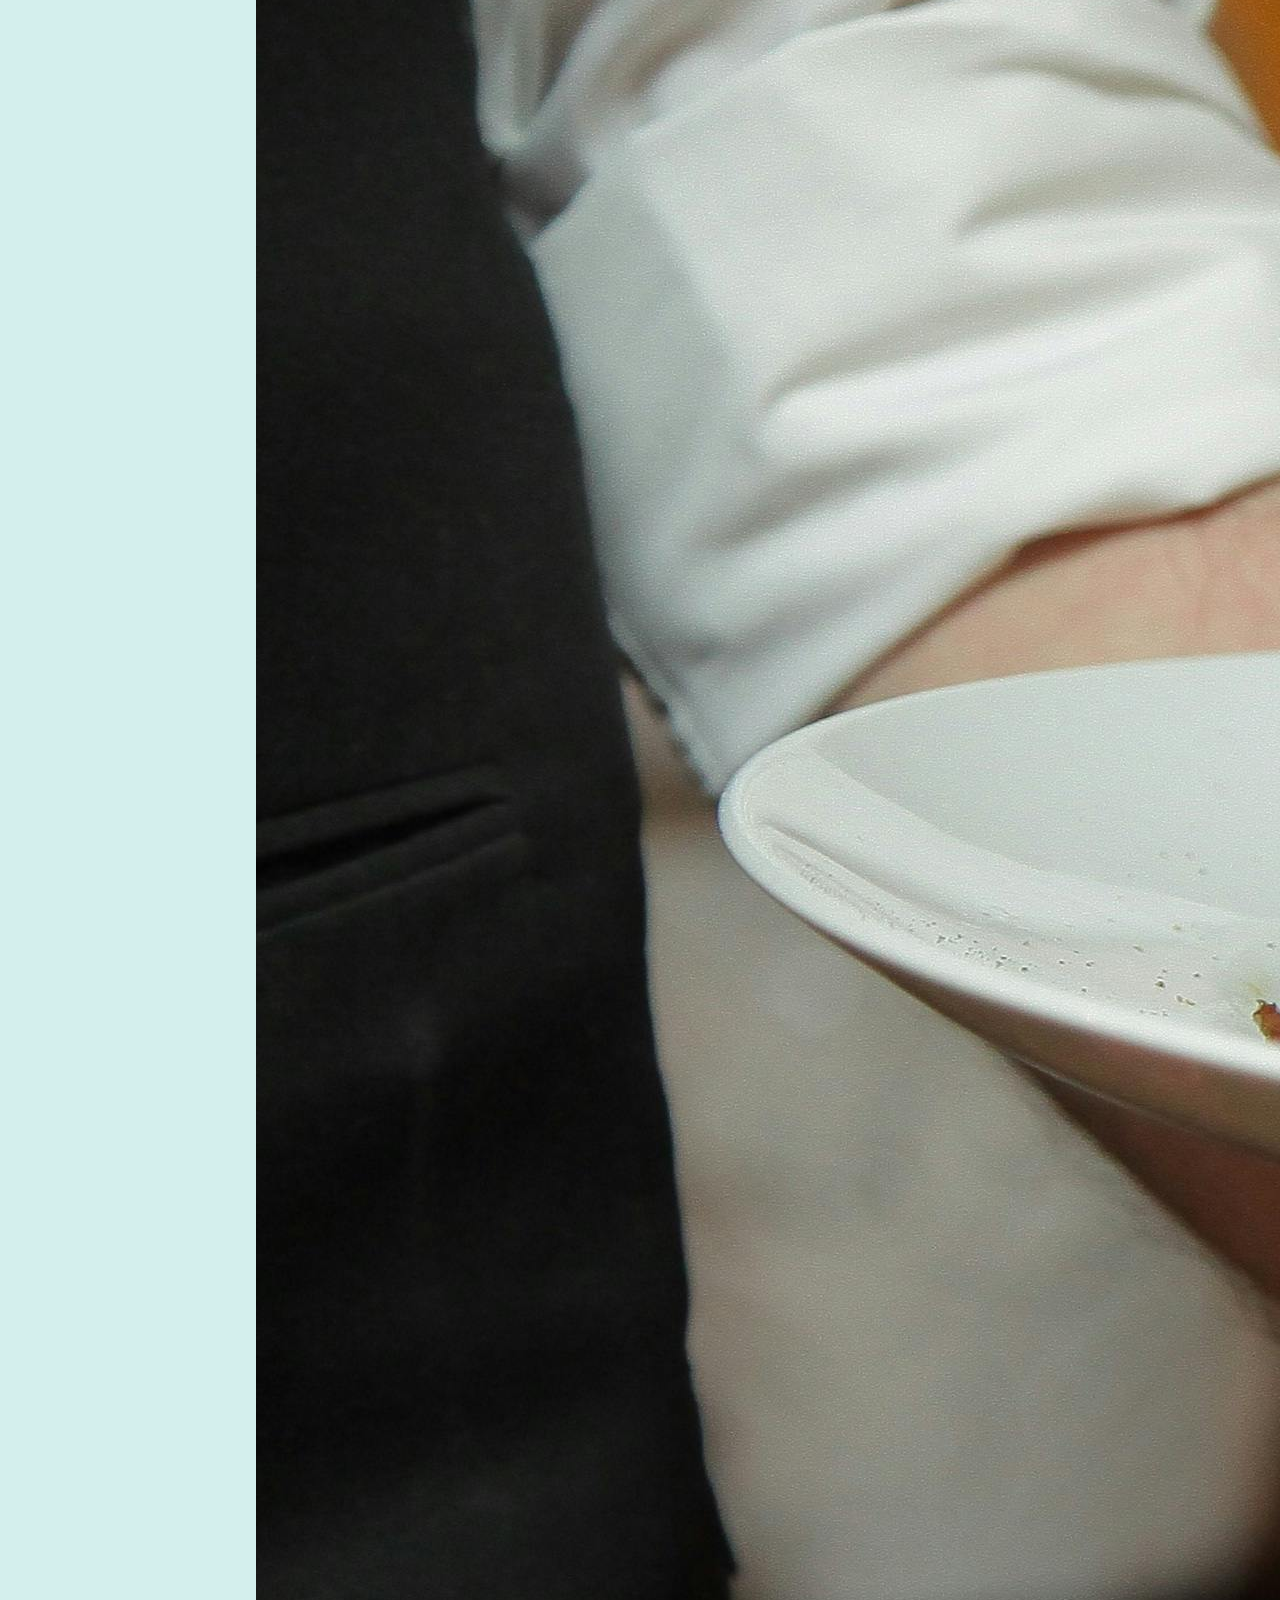
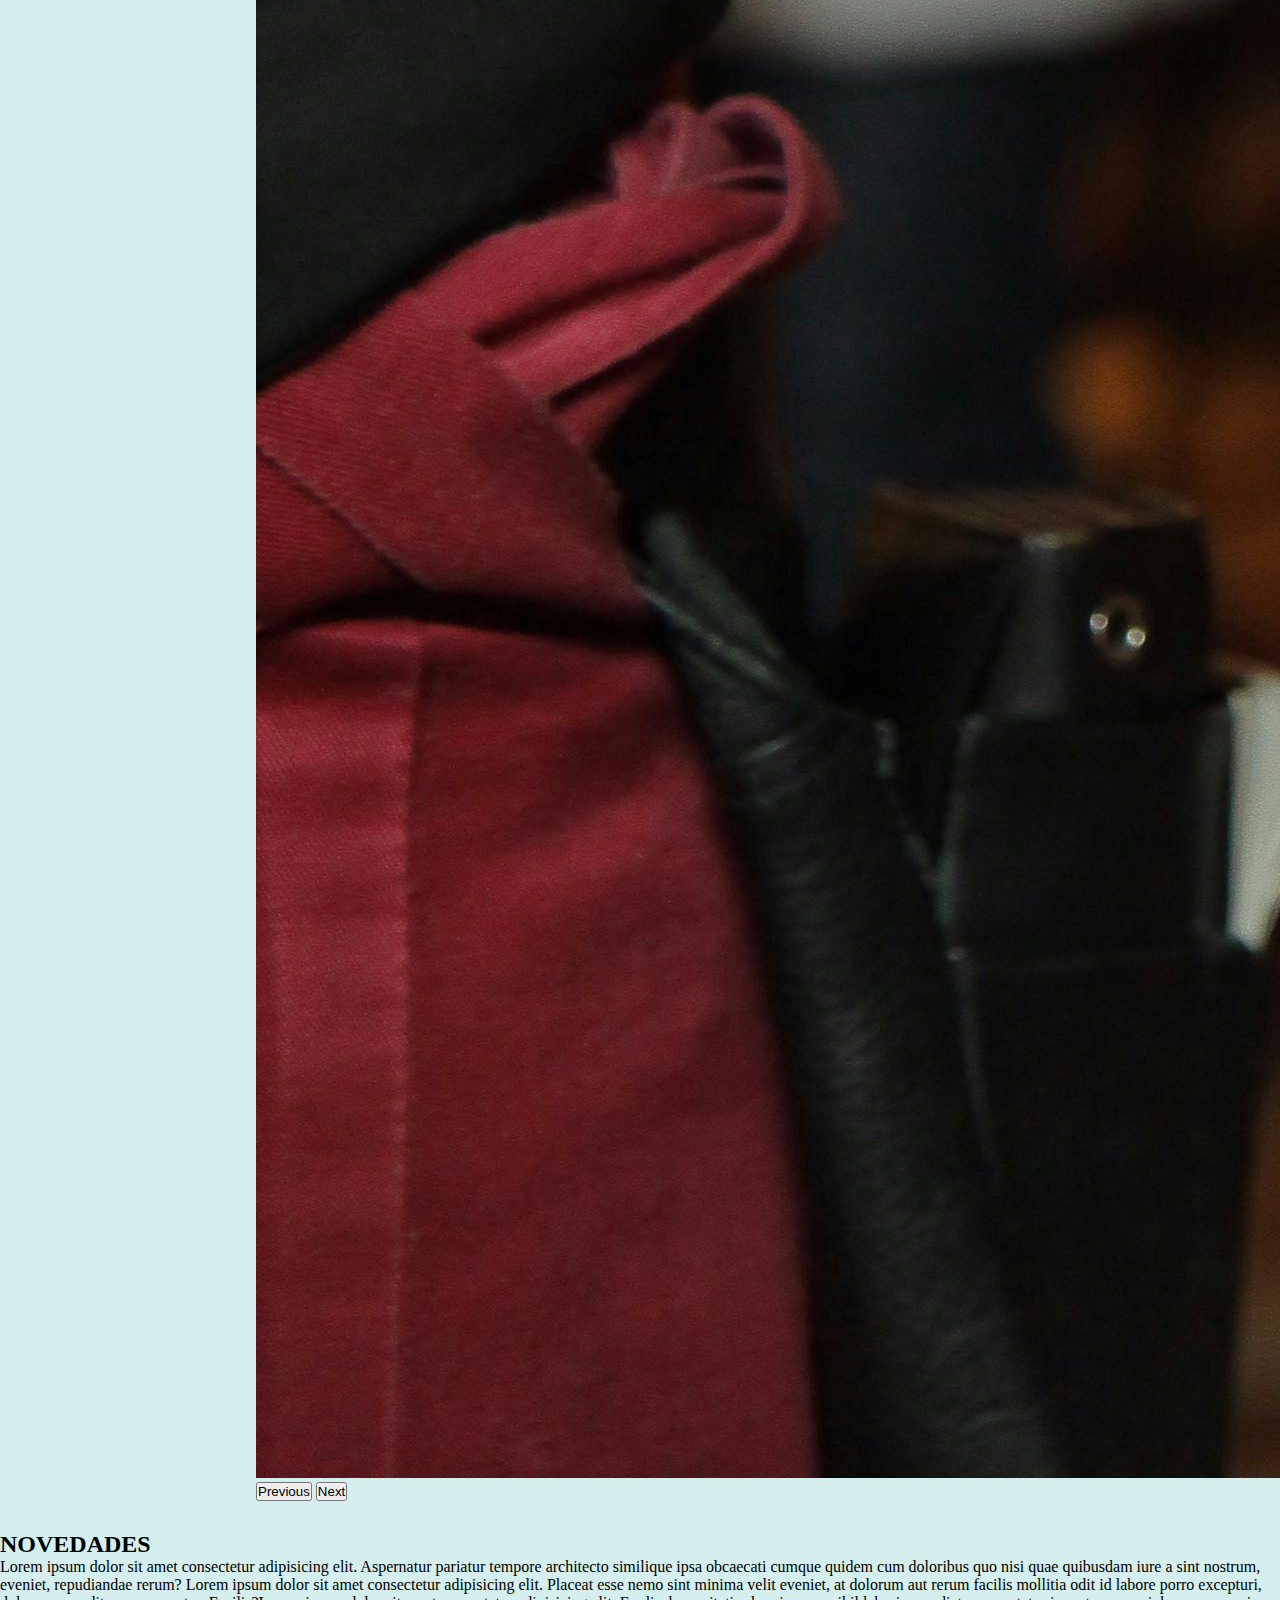
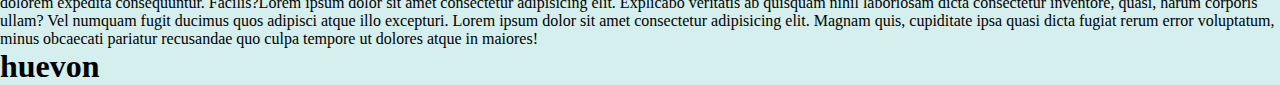
==== commit e07ff89f: "titulo" ====
--- a/index.html
+++ b/index.html
@@ -75,7 +75,7 @@
       </div>
     </div>
   </div>
-
+<h1>huevon</h1>
 
 
 
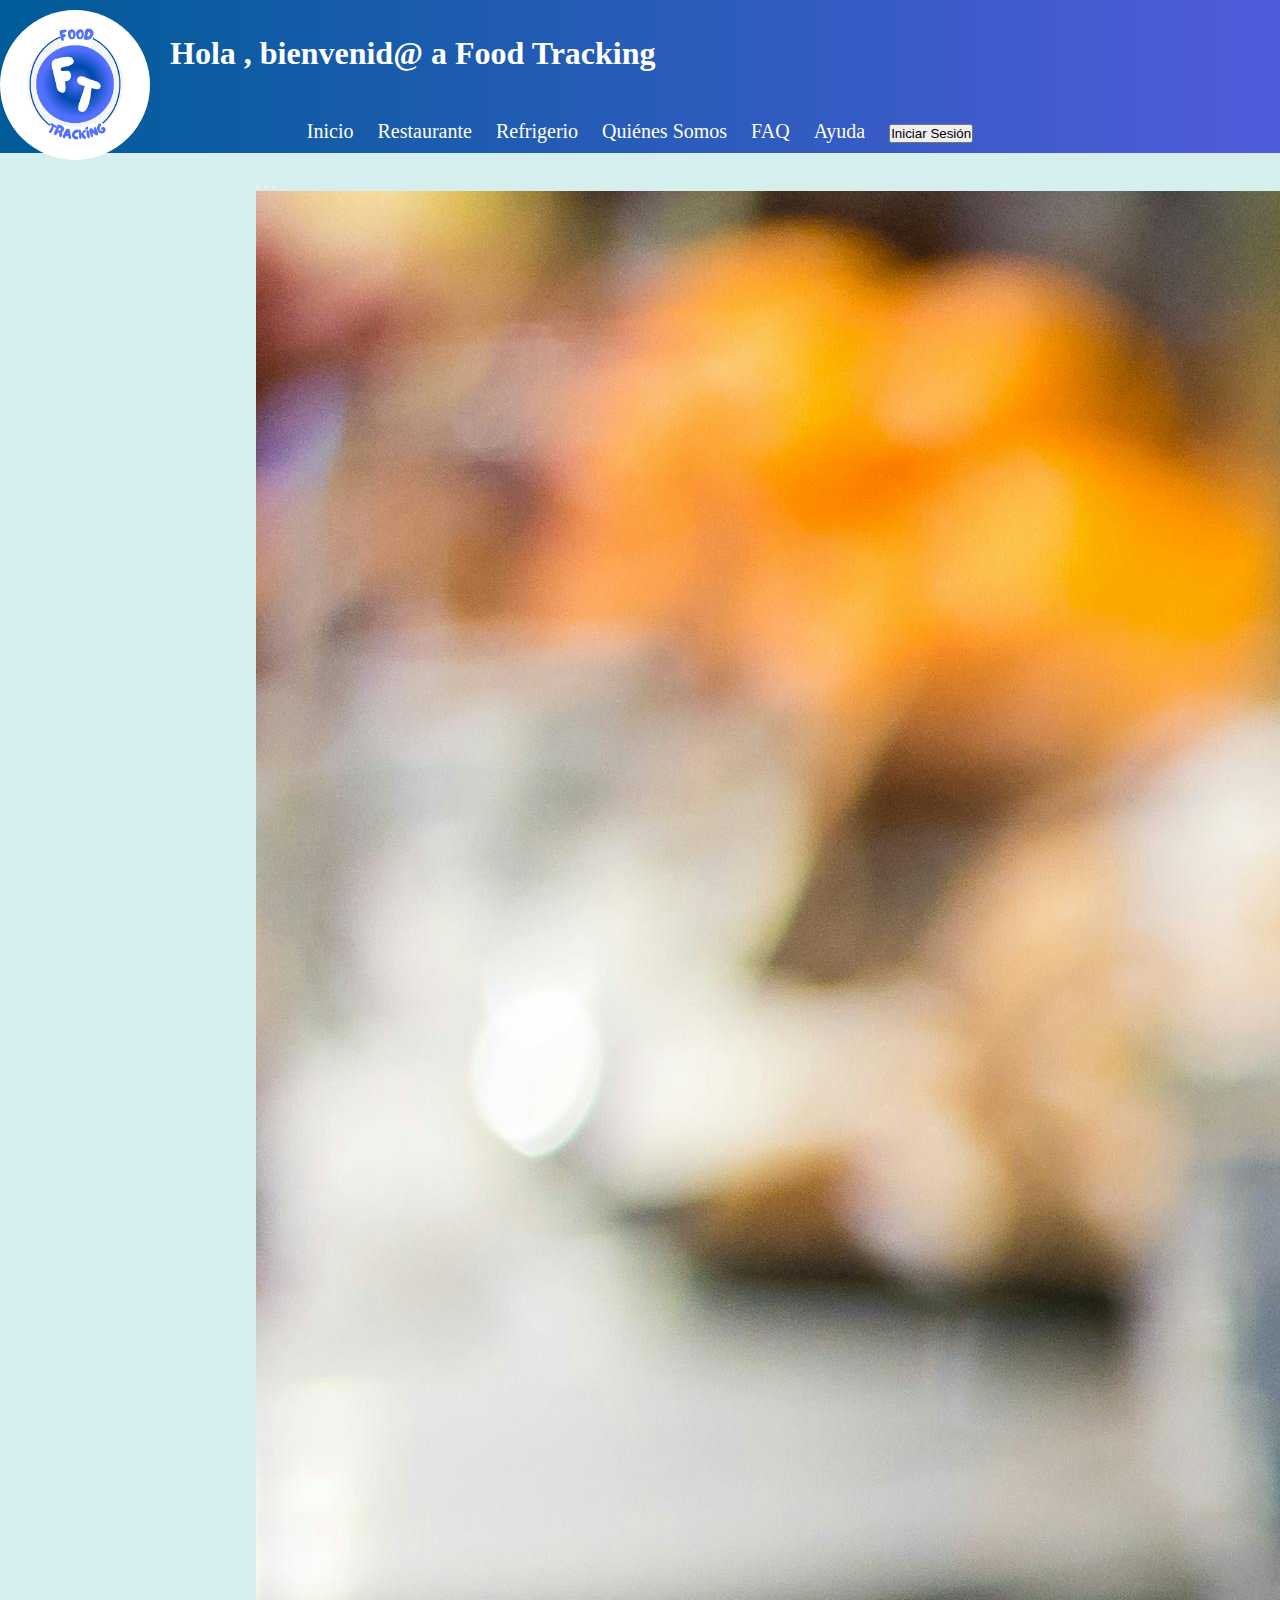
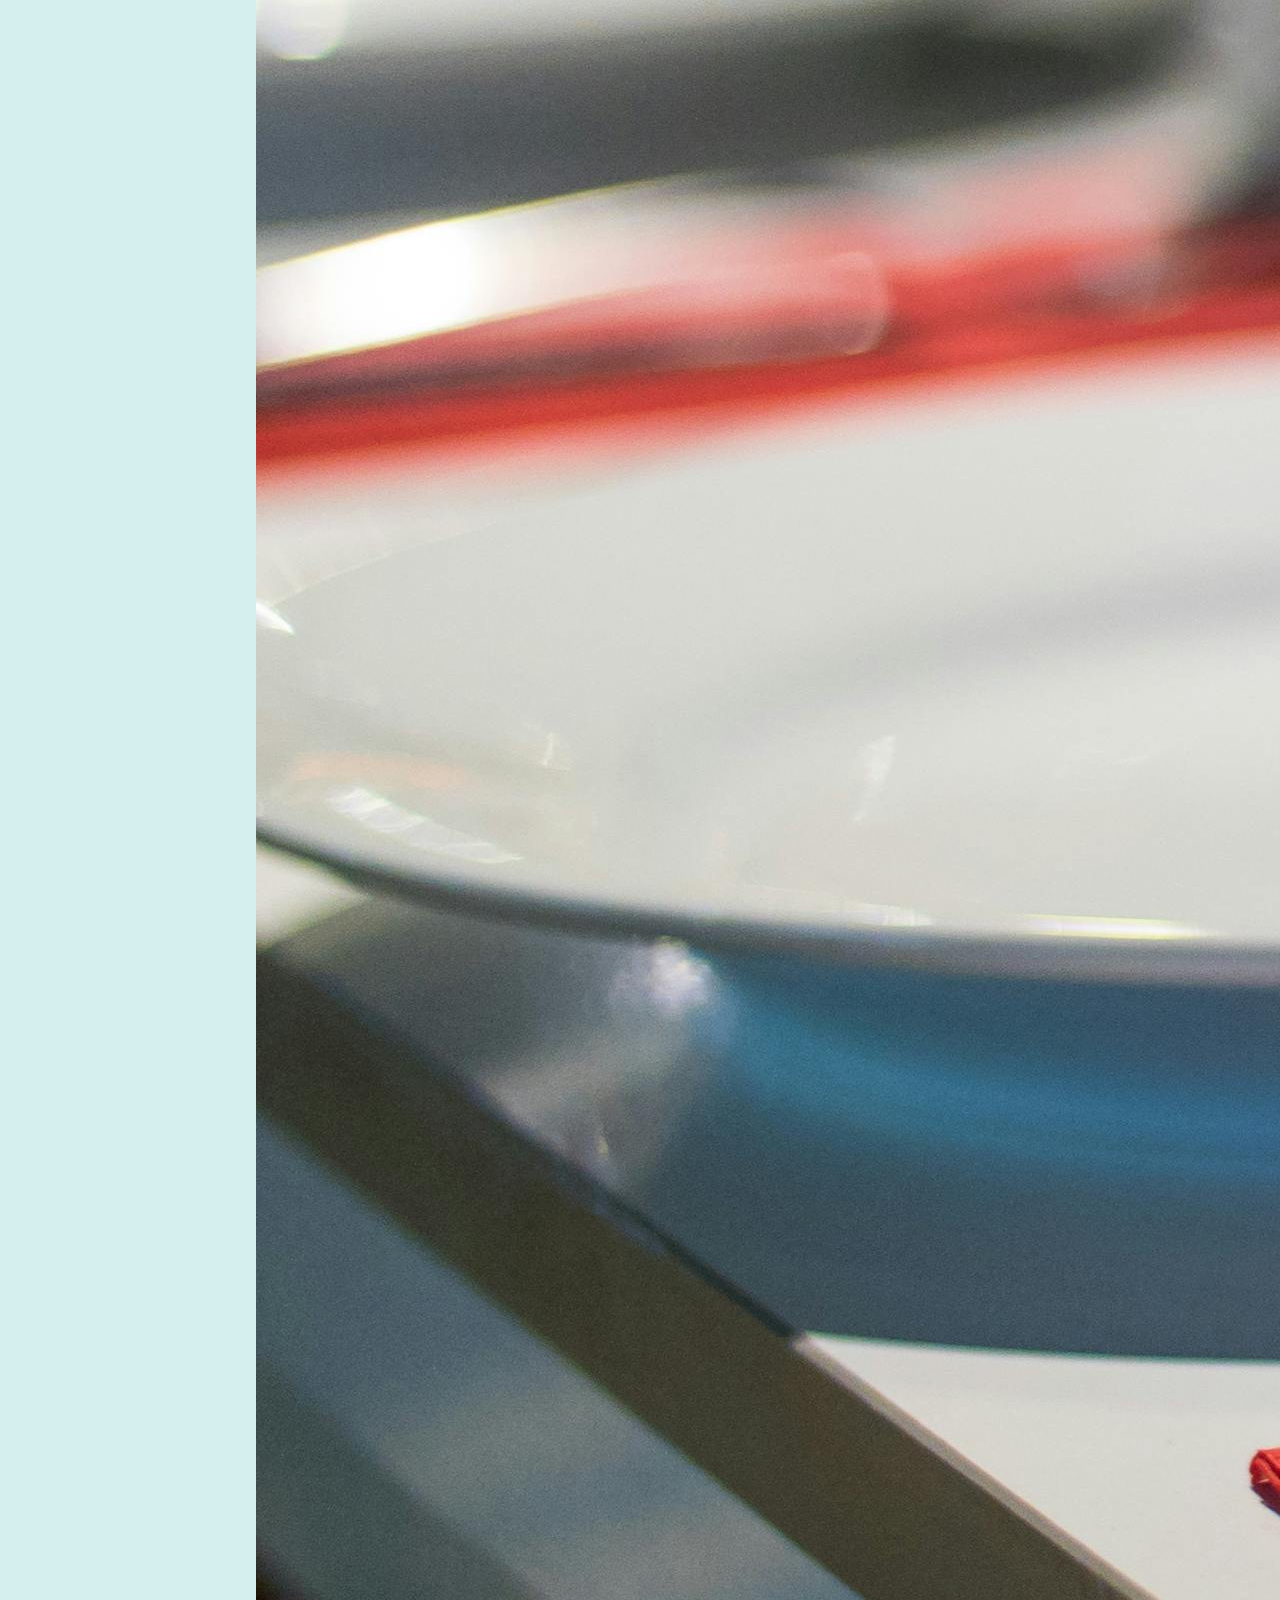
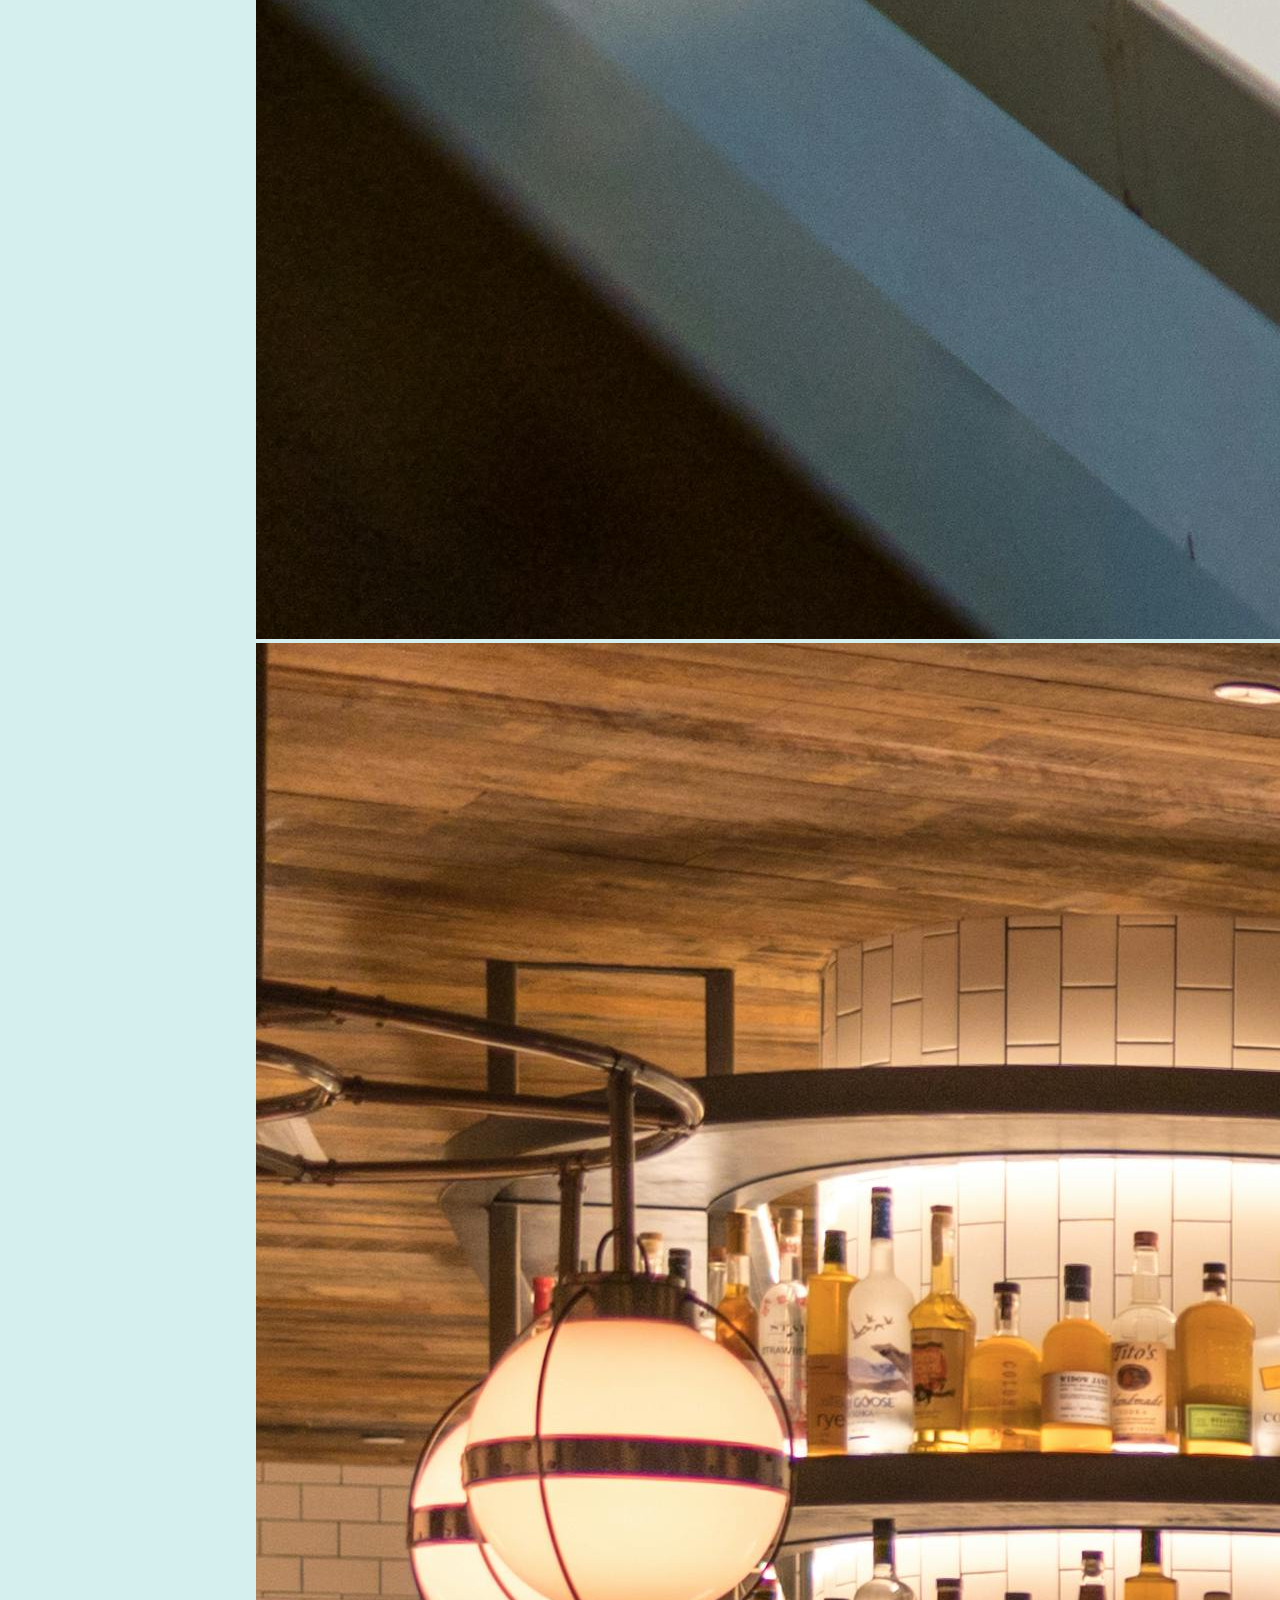
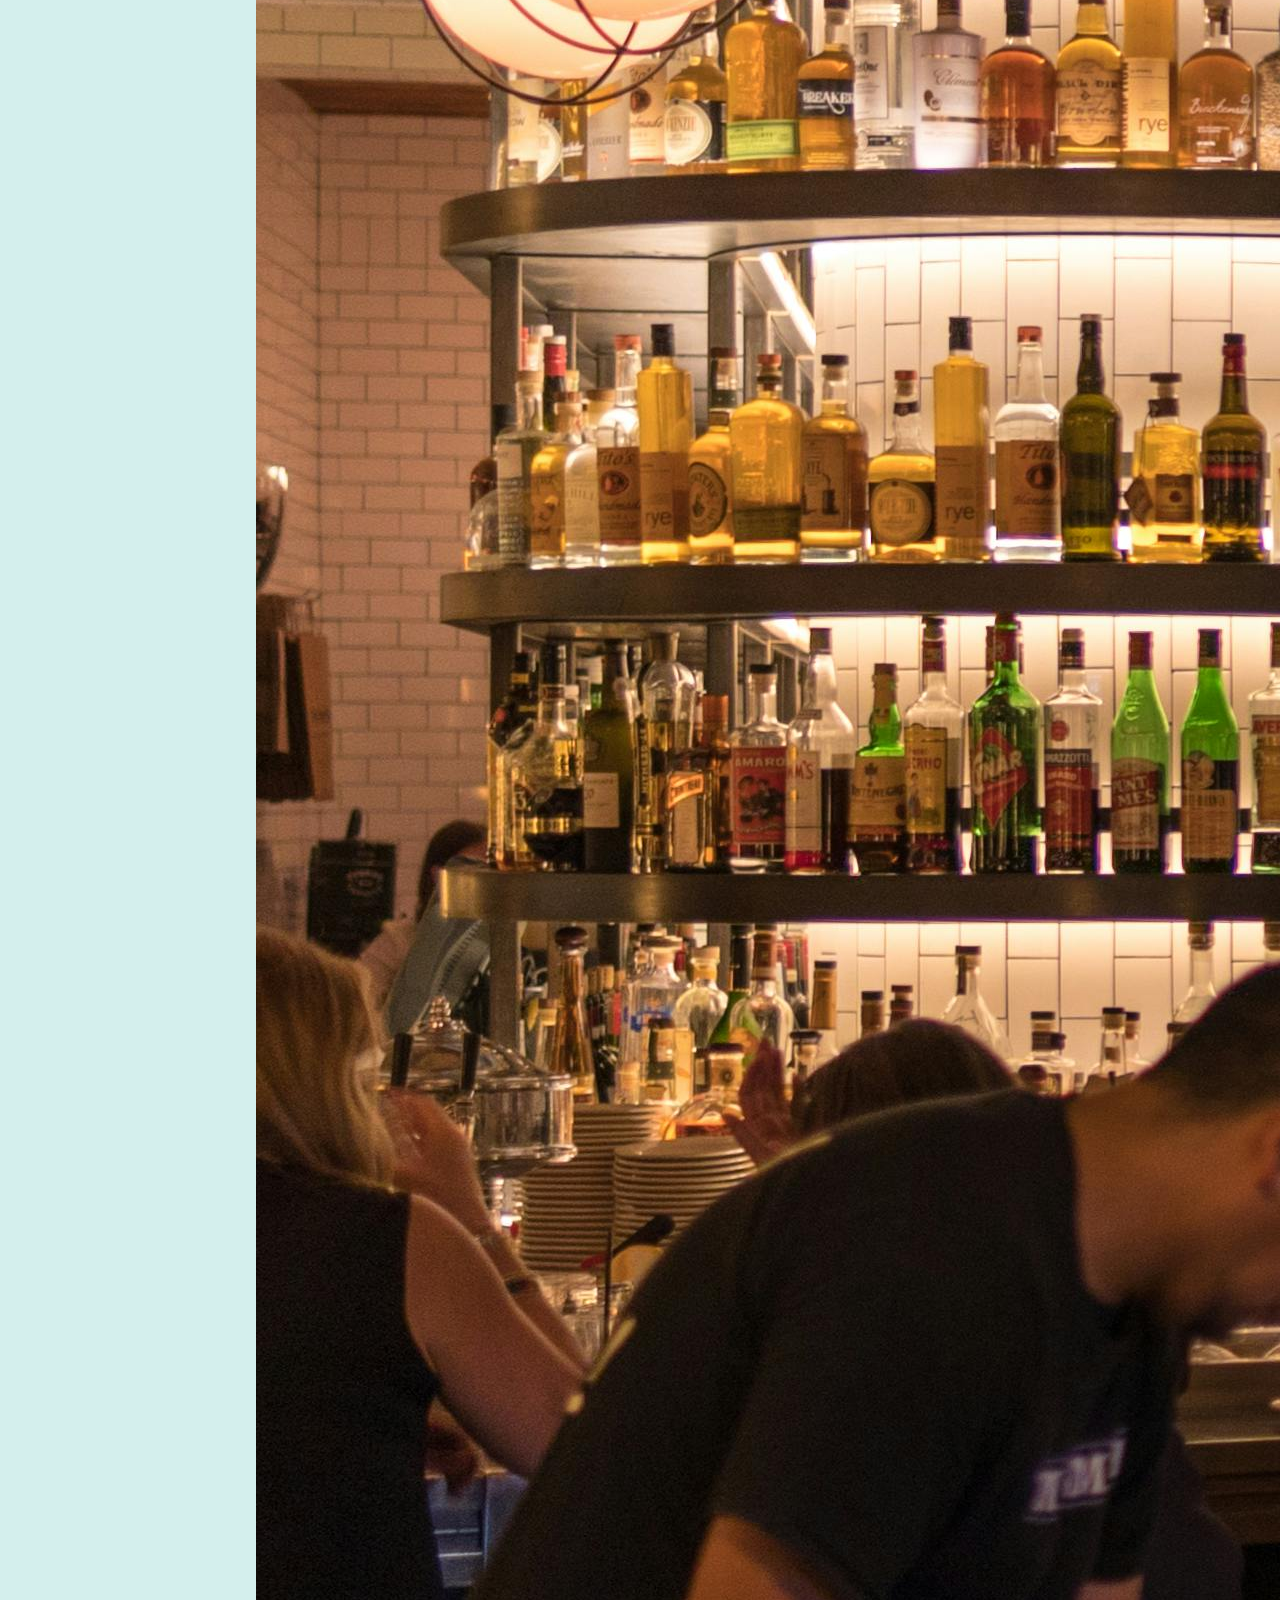
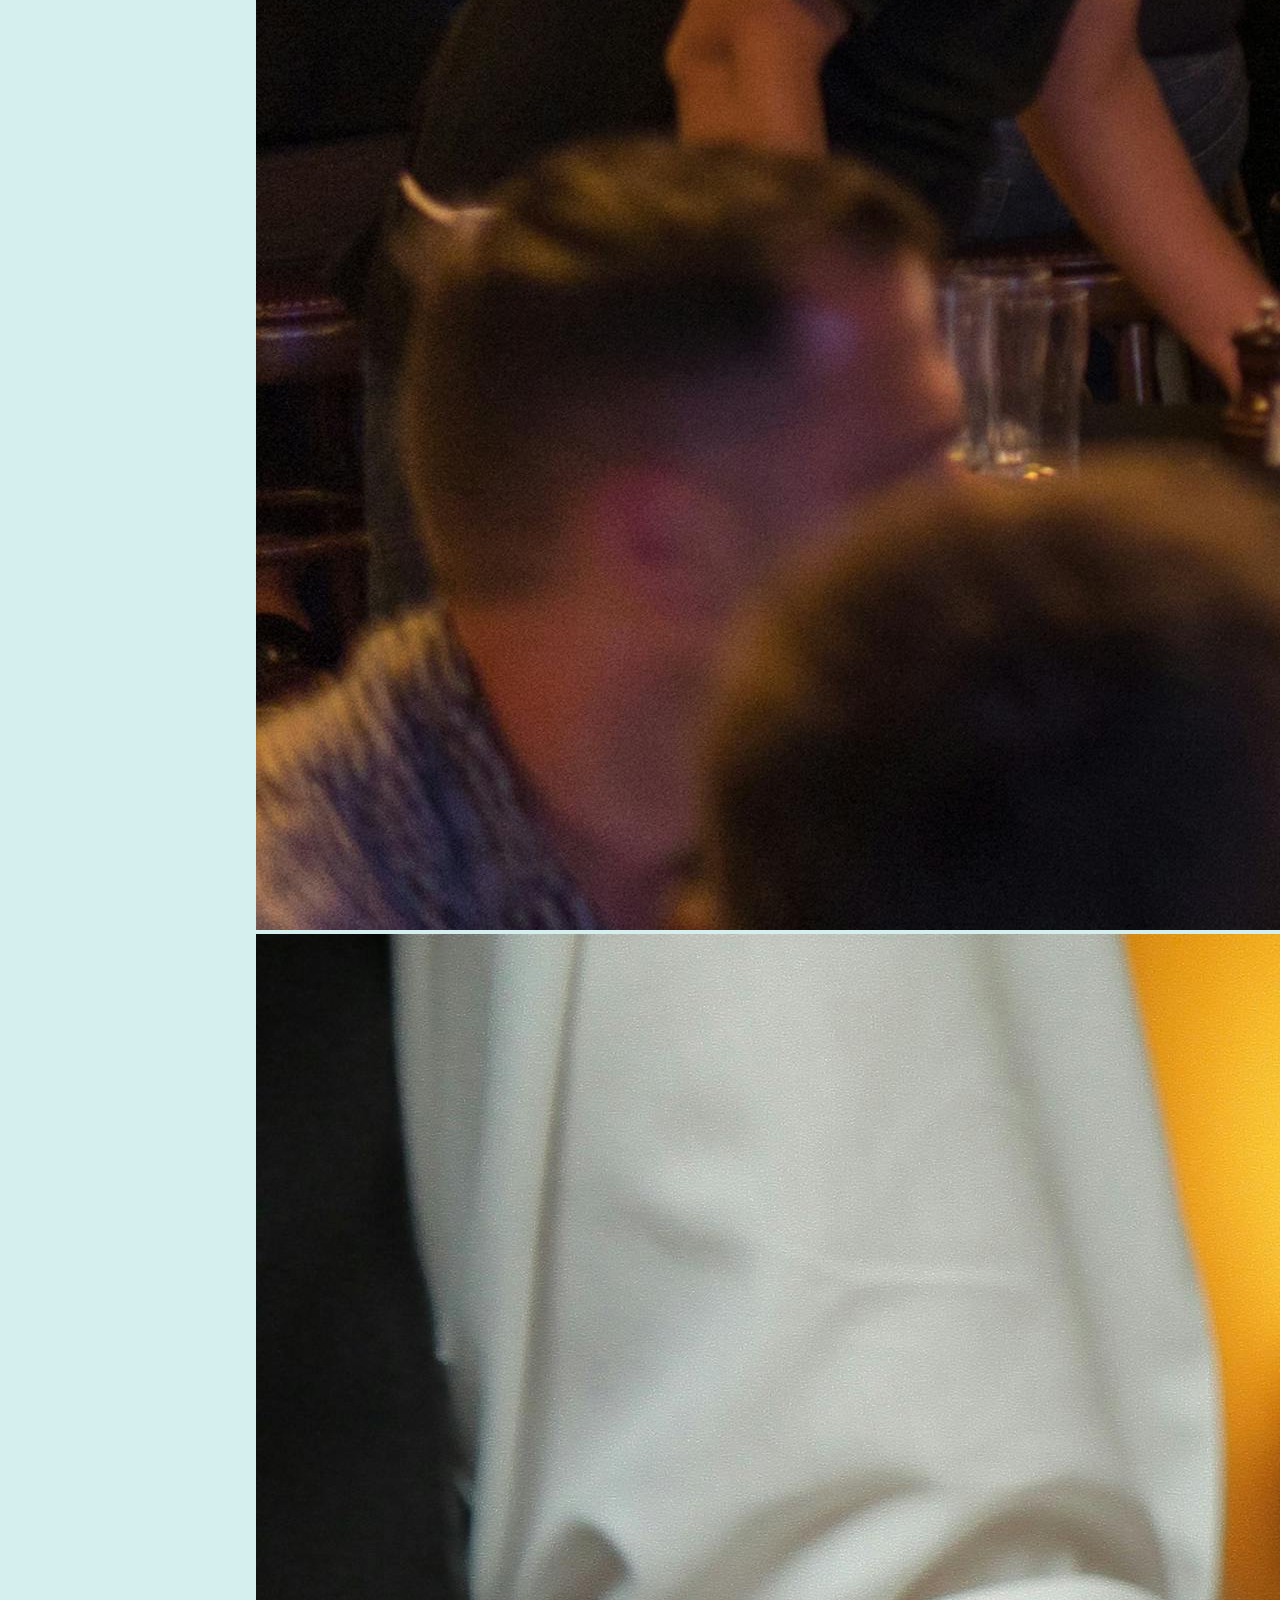
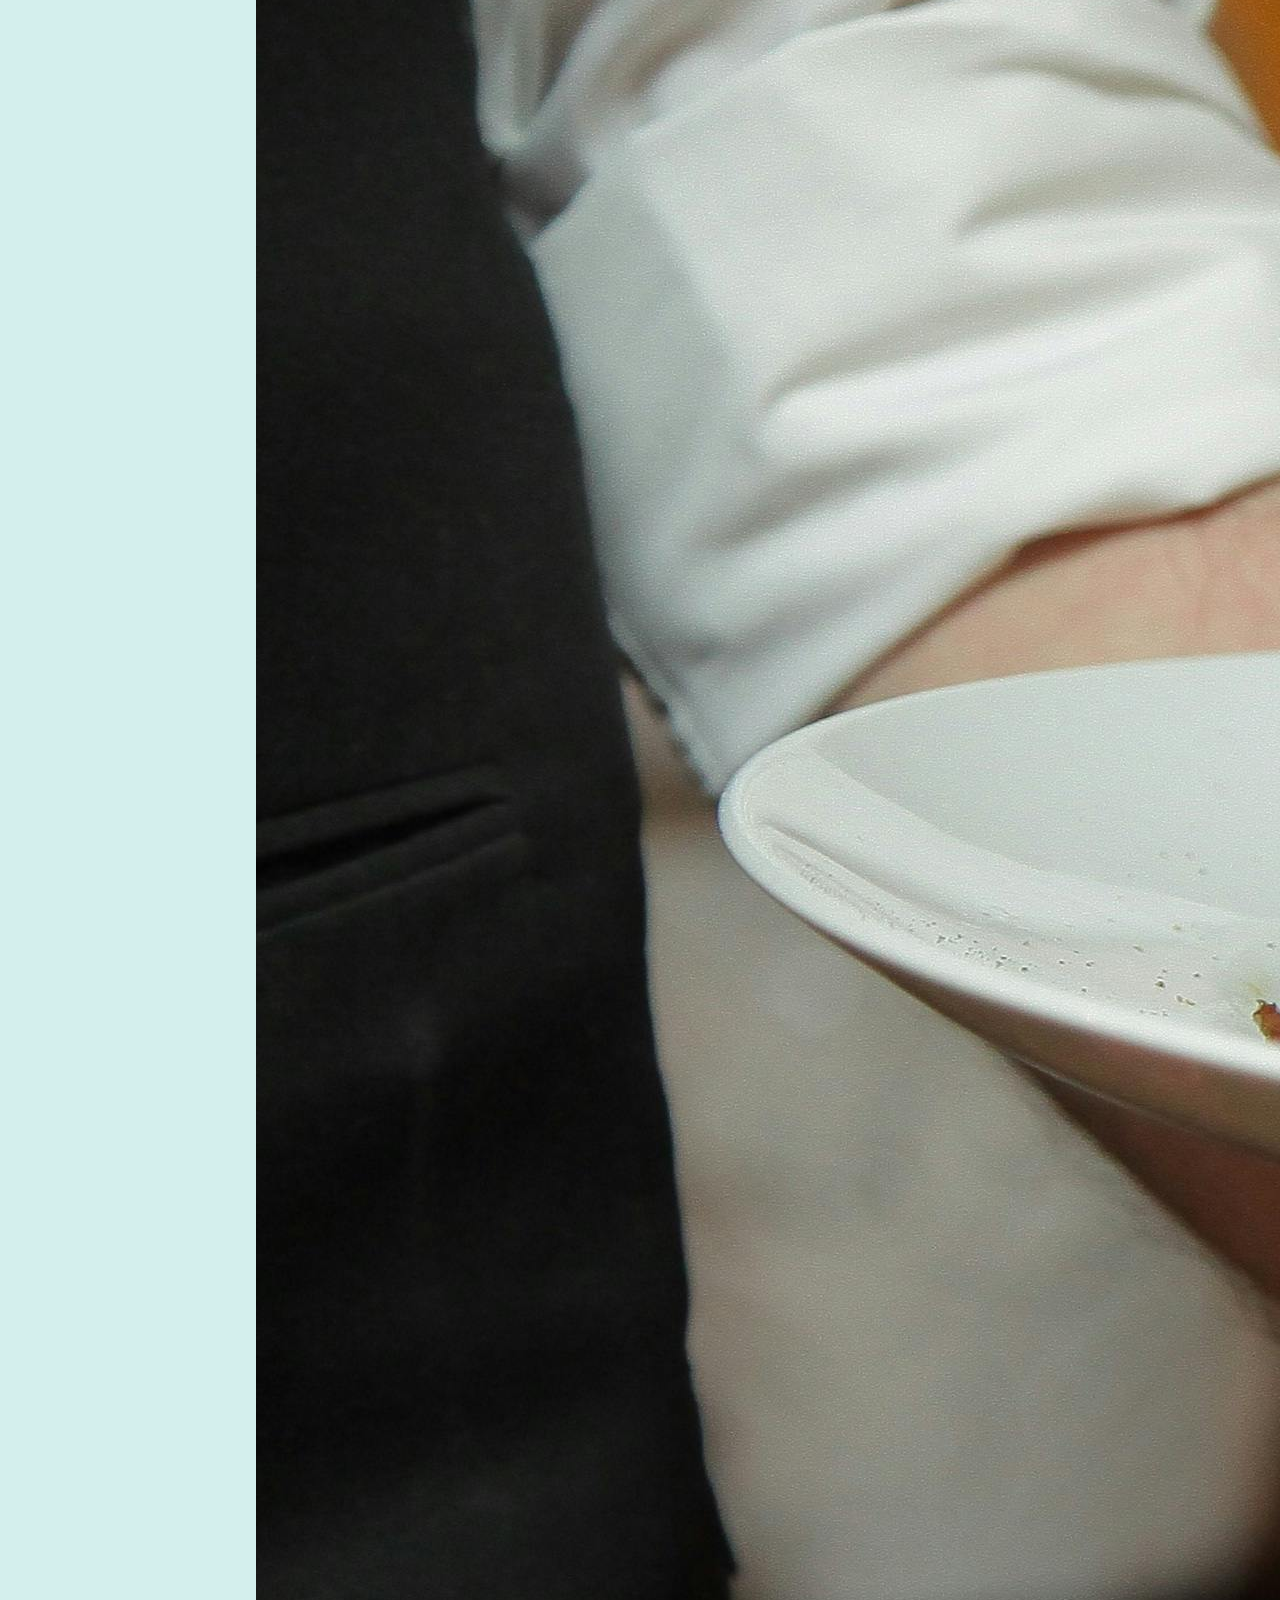
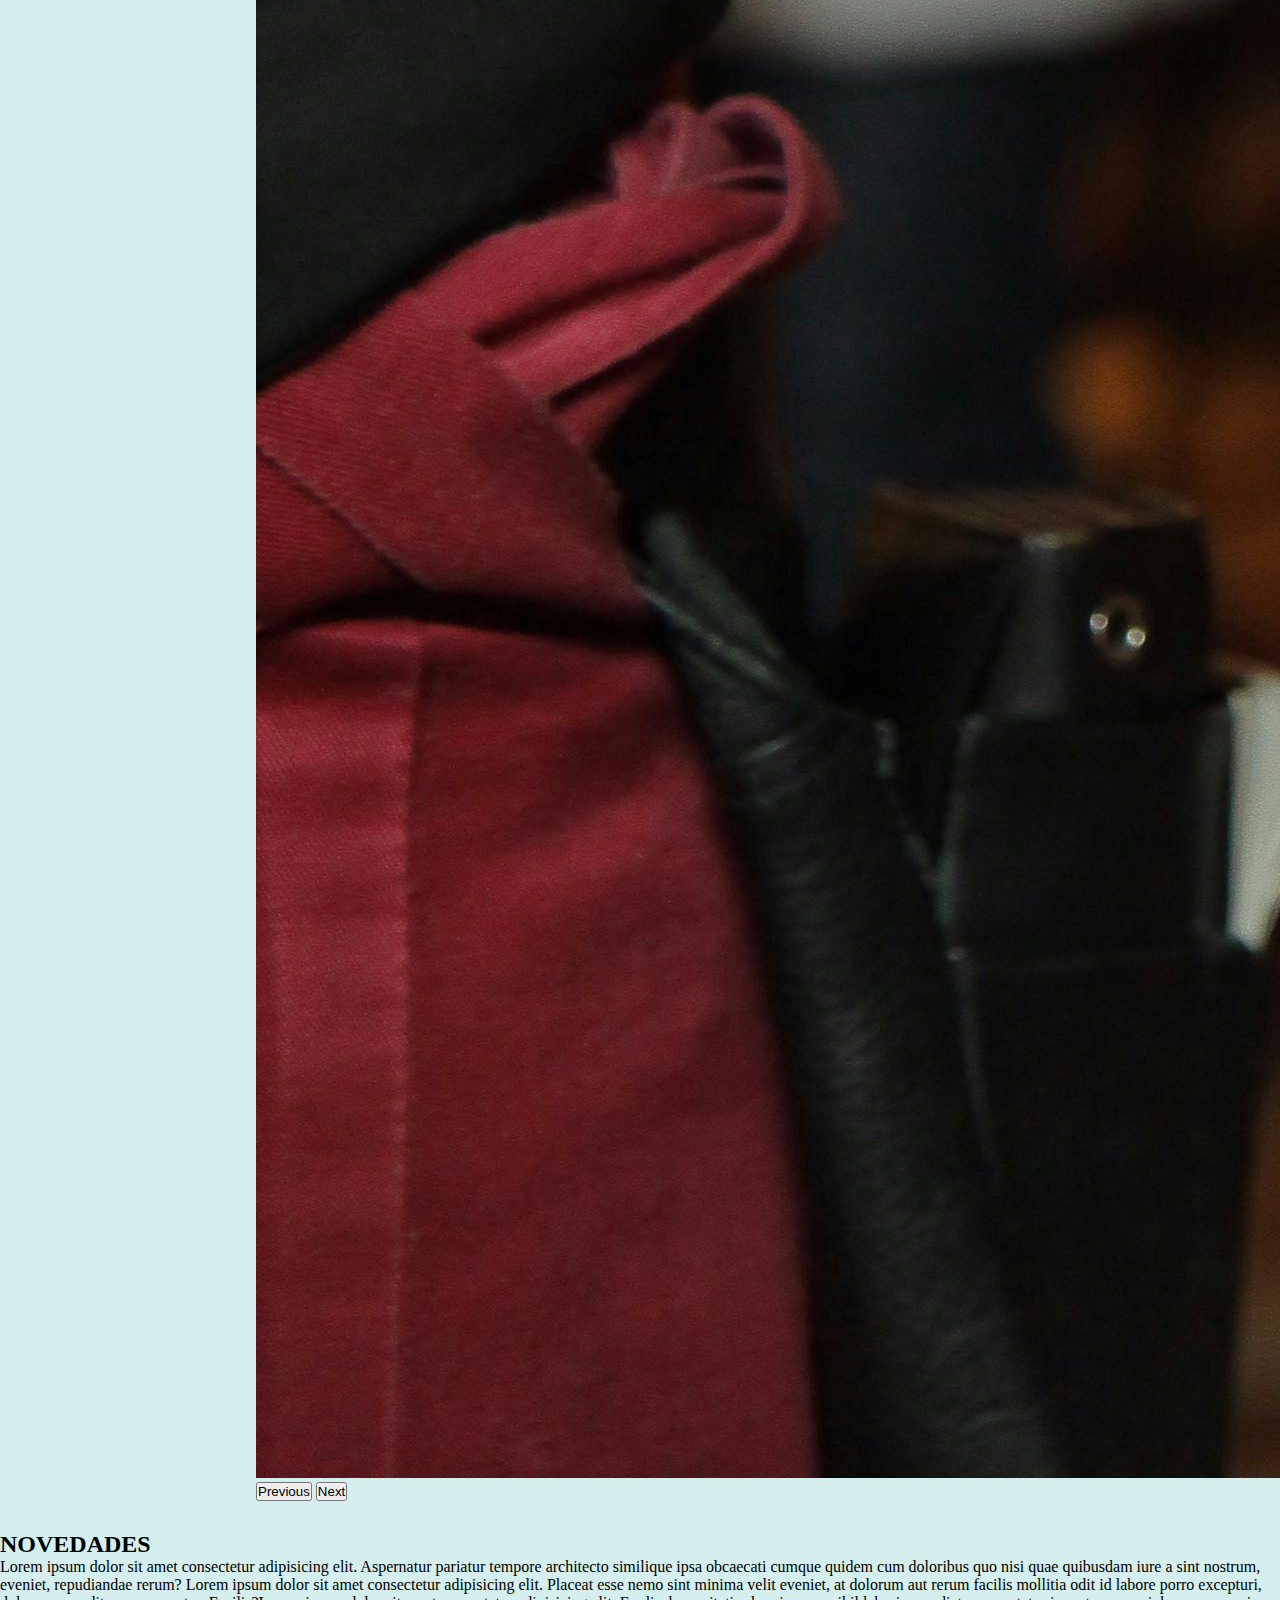
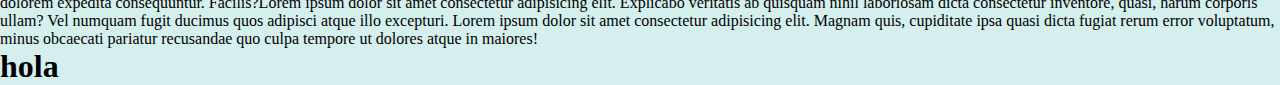
==== commit a47c7094: "hola" ====
--- a/index.html
+++ b/index.html
@@ -75,7 +75,8 @@
       </div>
     </div>
   </div>
-<h1>huevon</h1>
+  <h1>hola</h1>
+
 
 
 
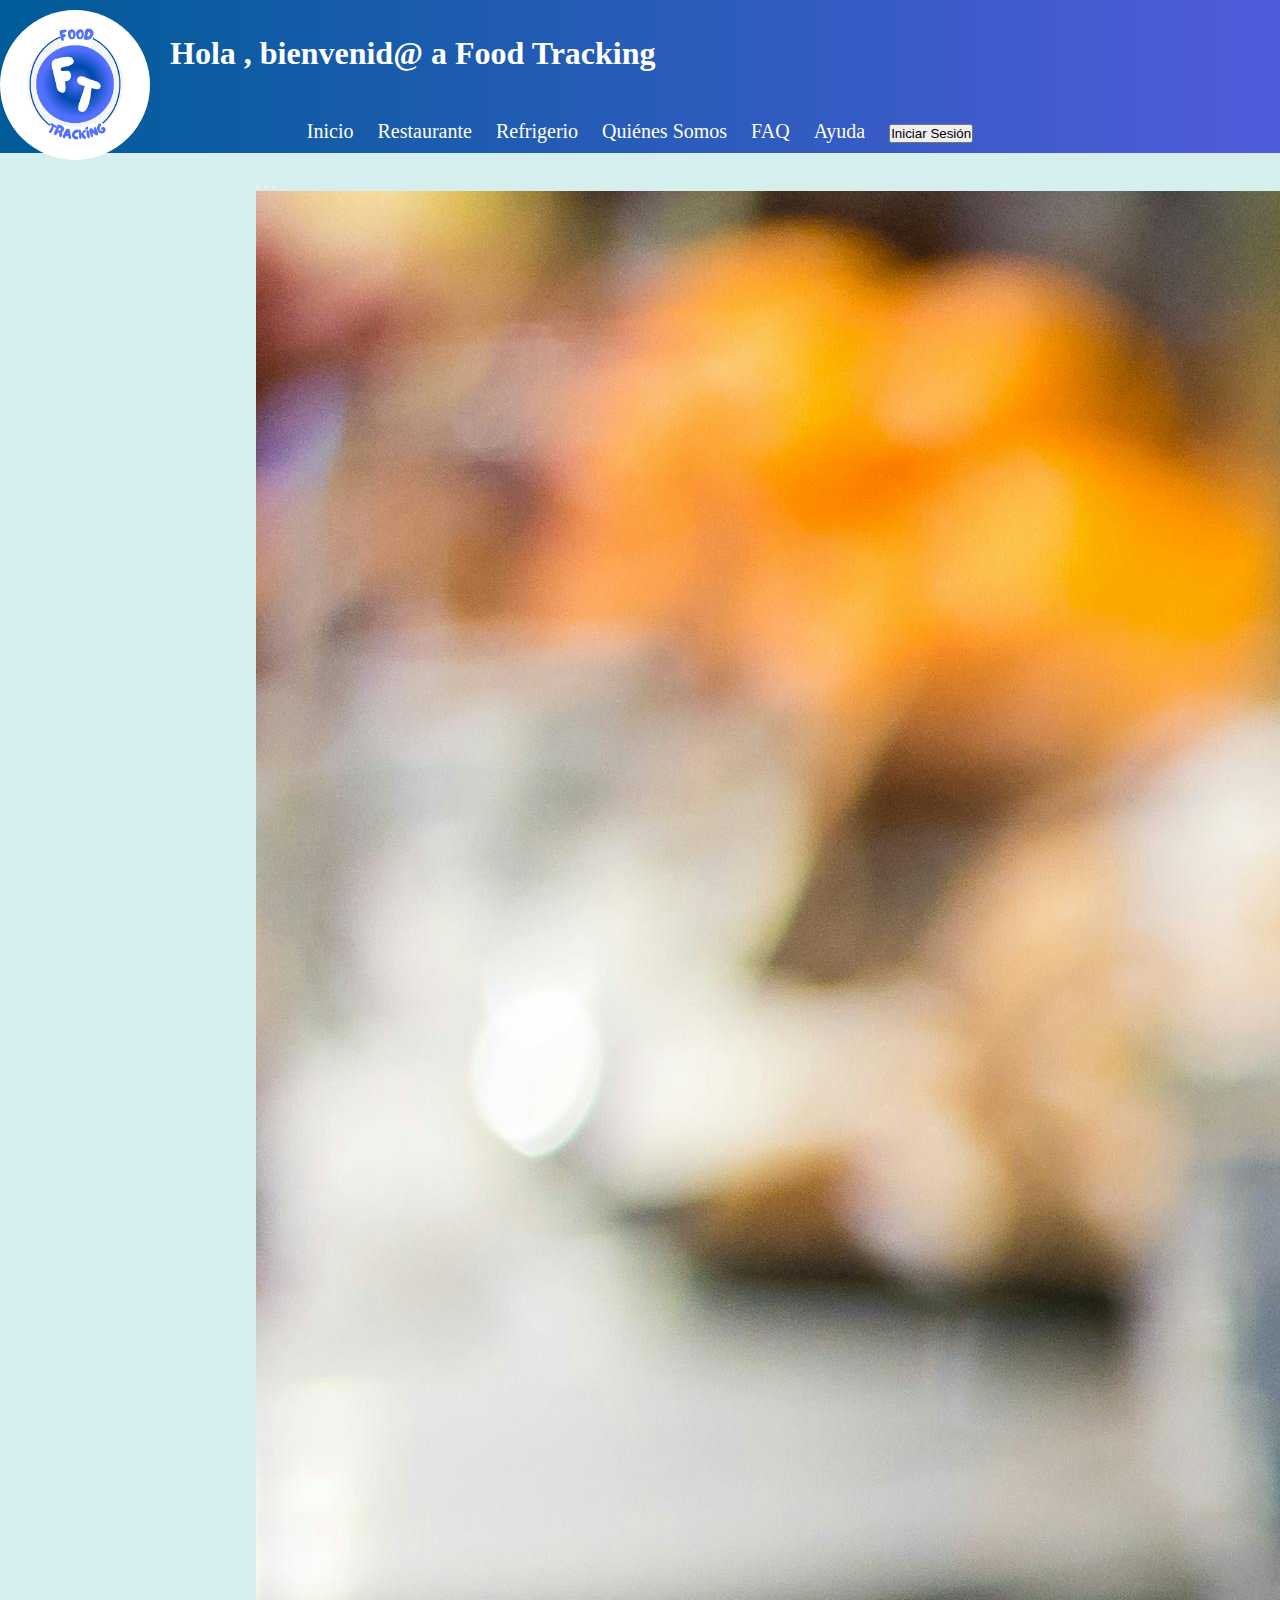
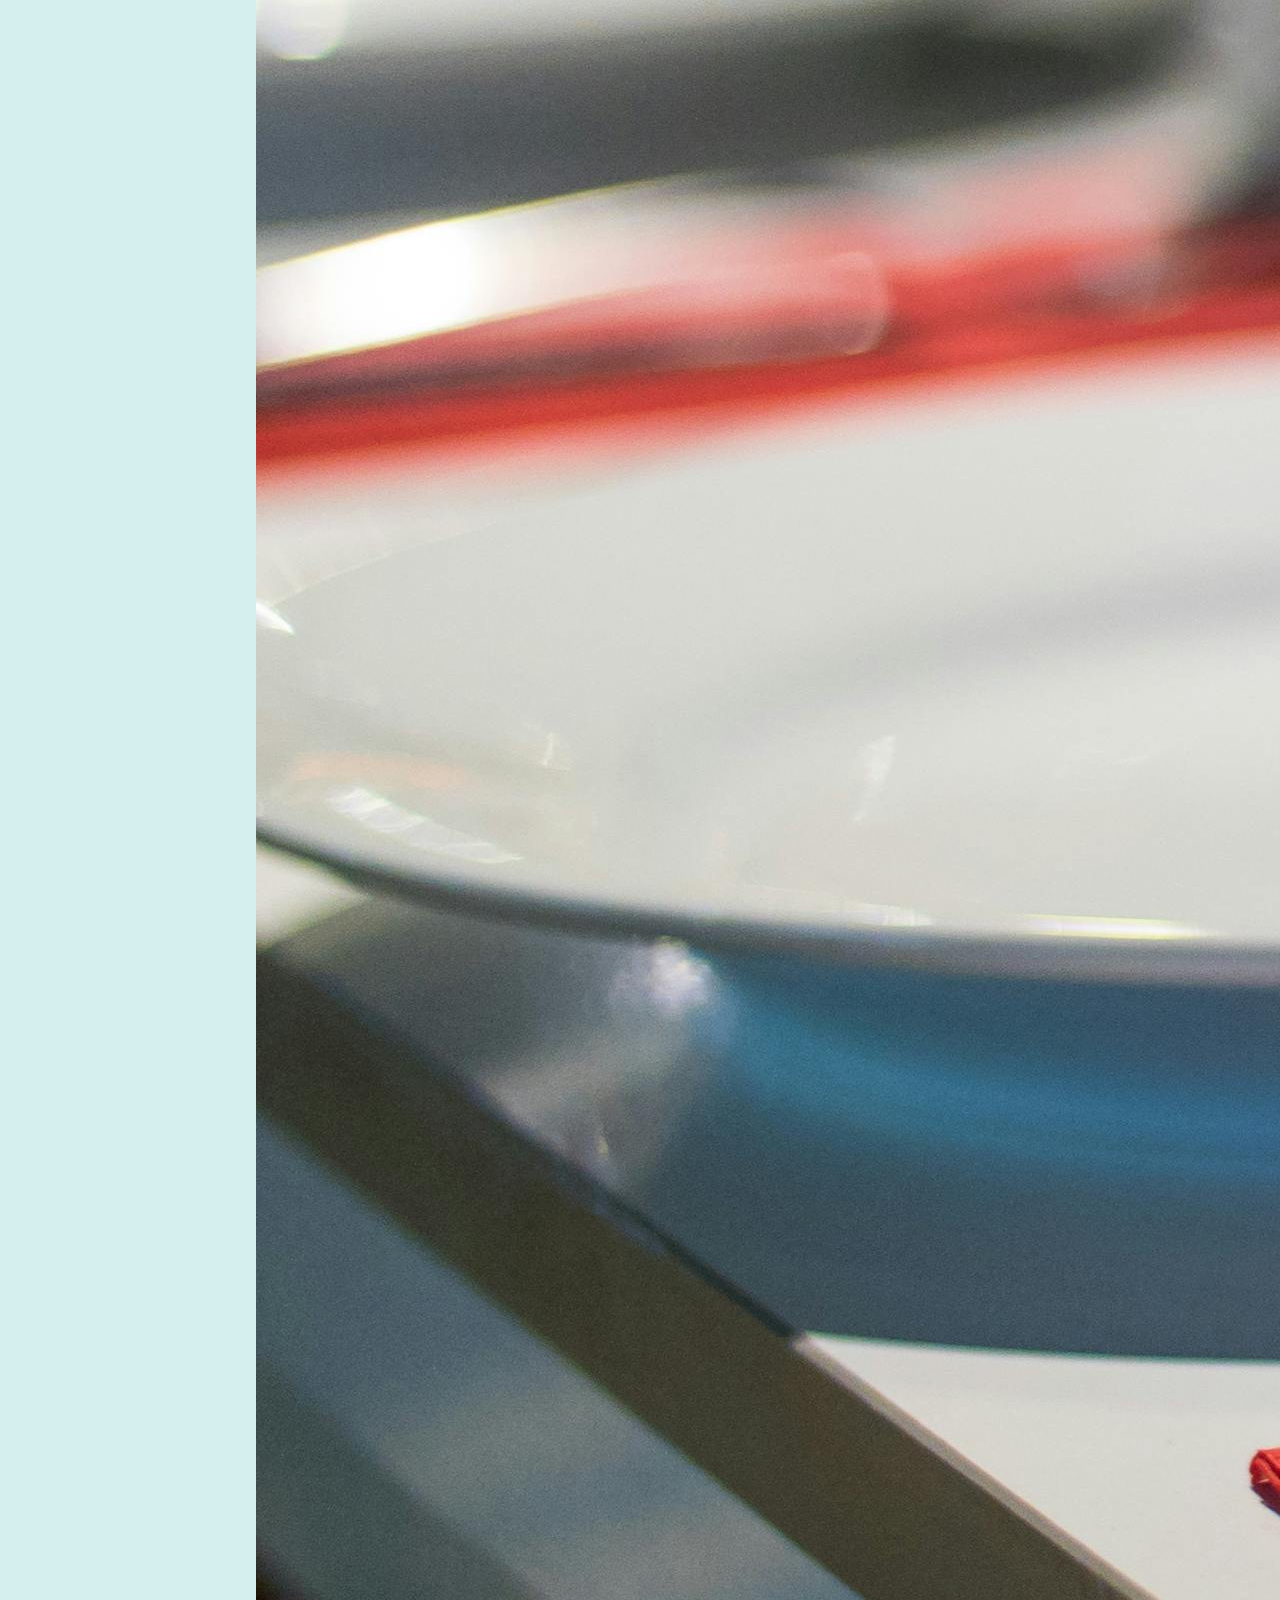
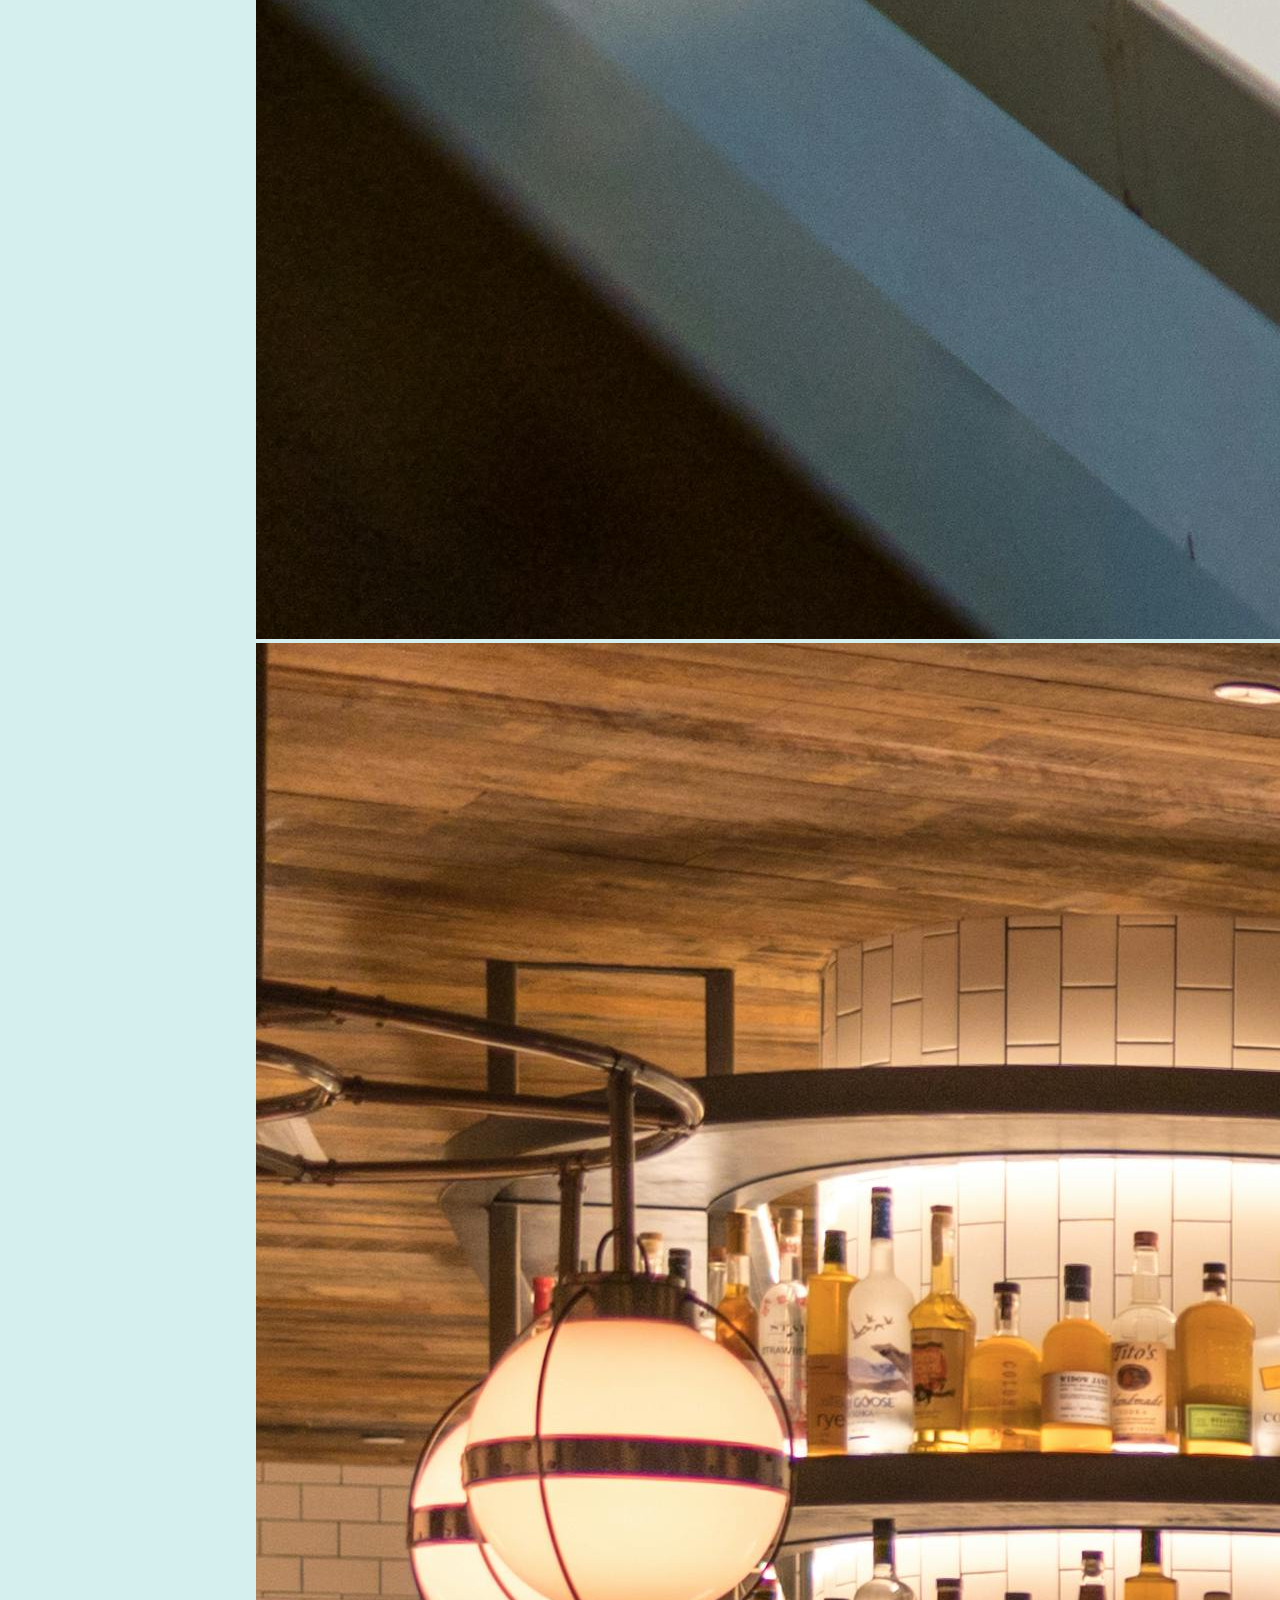
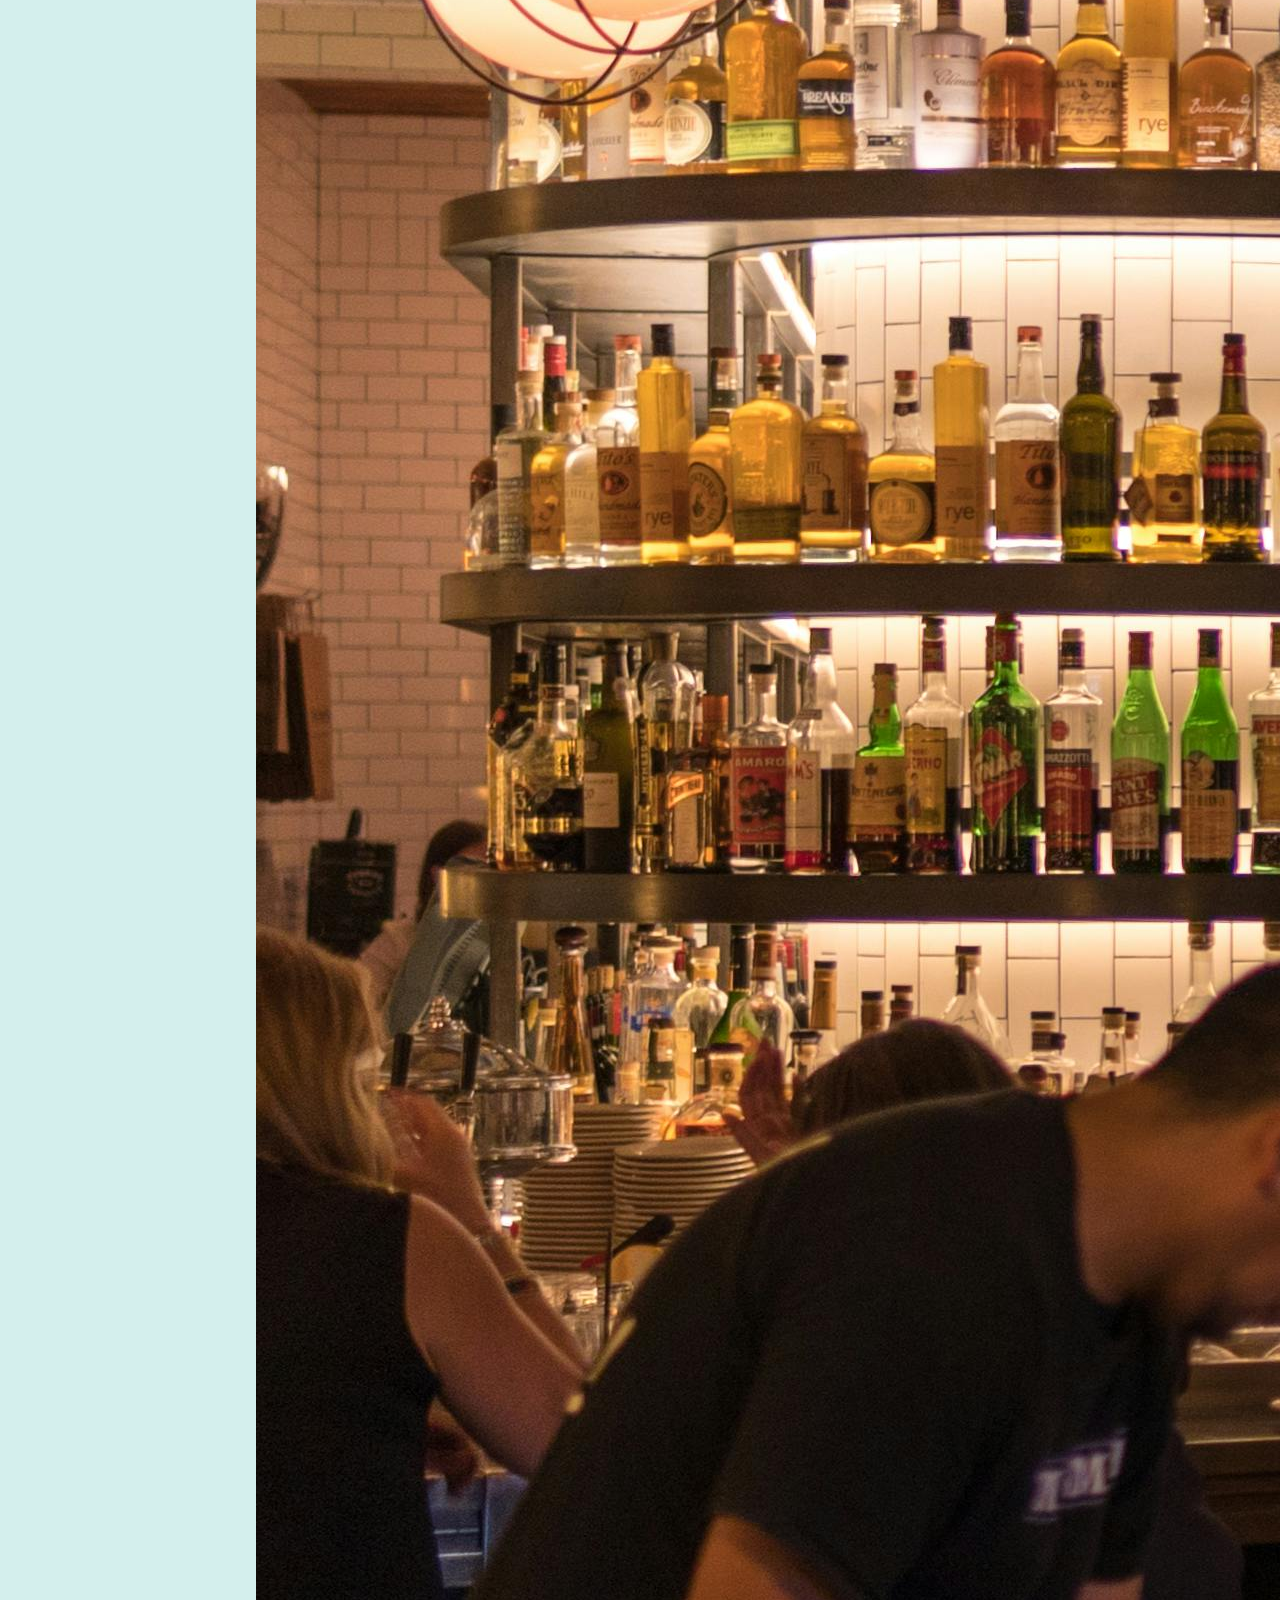
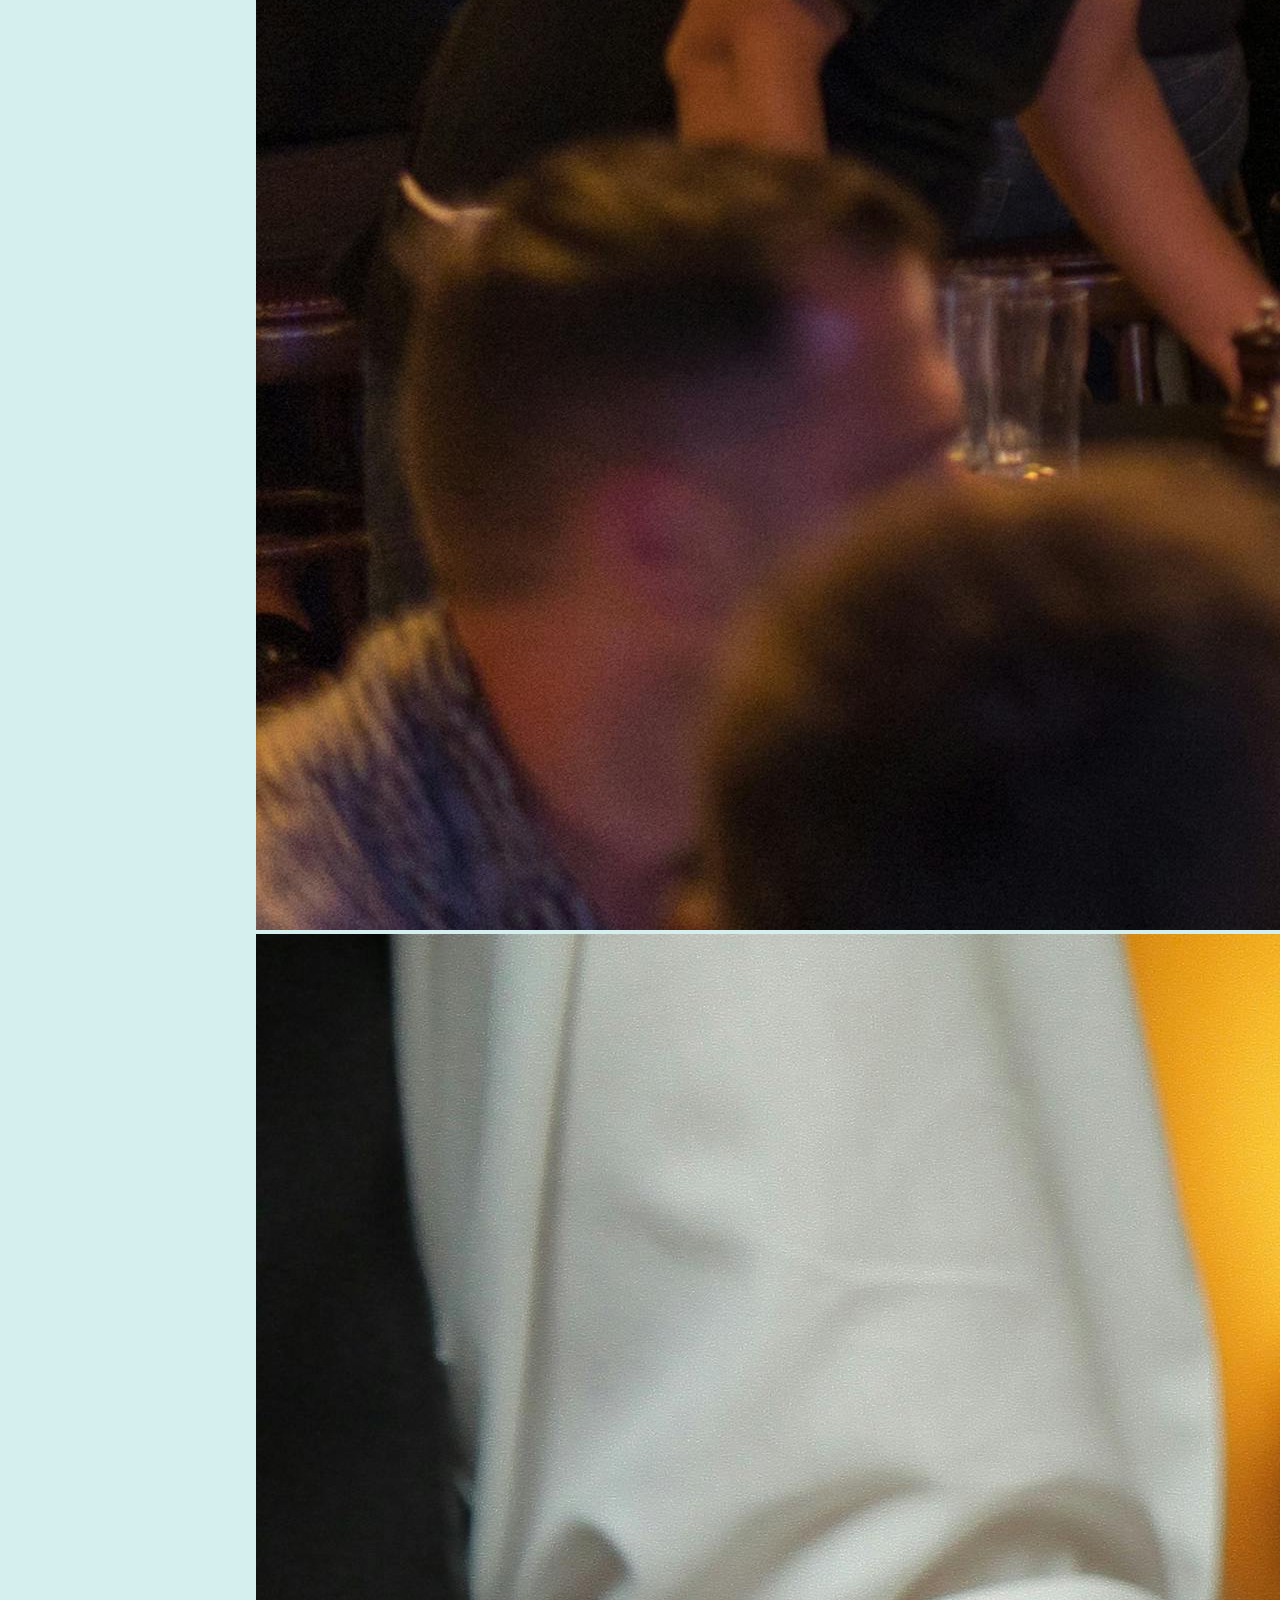
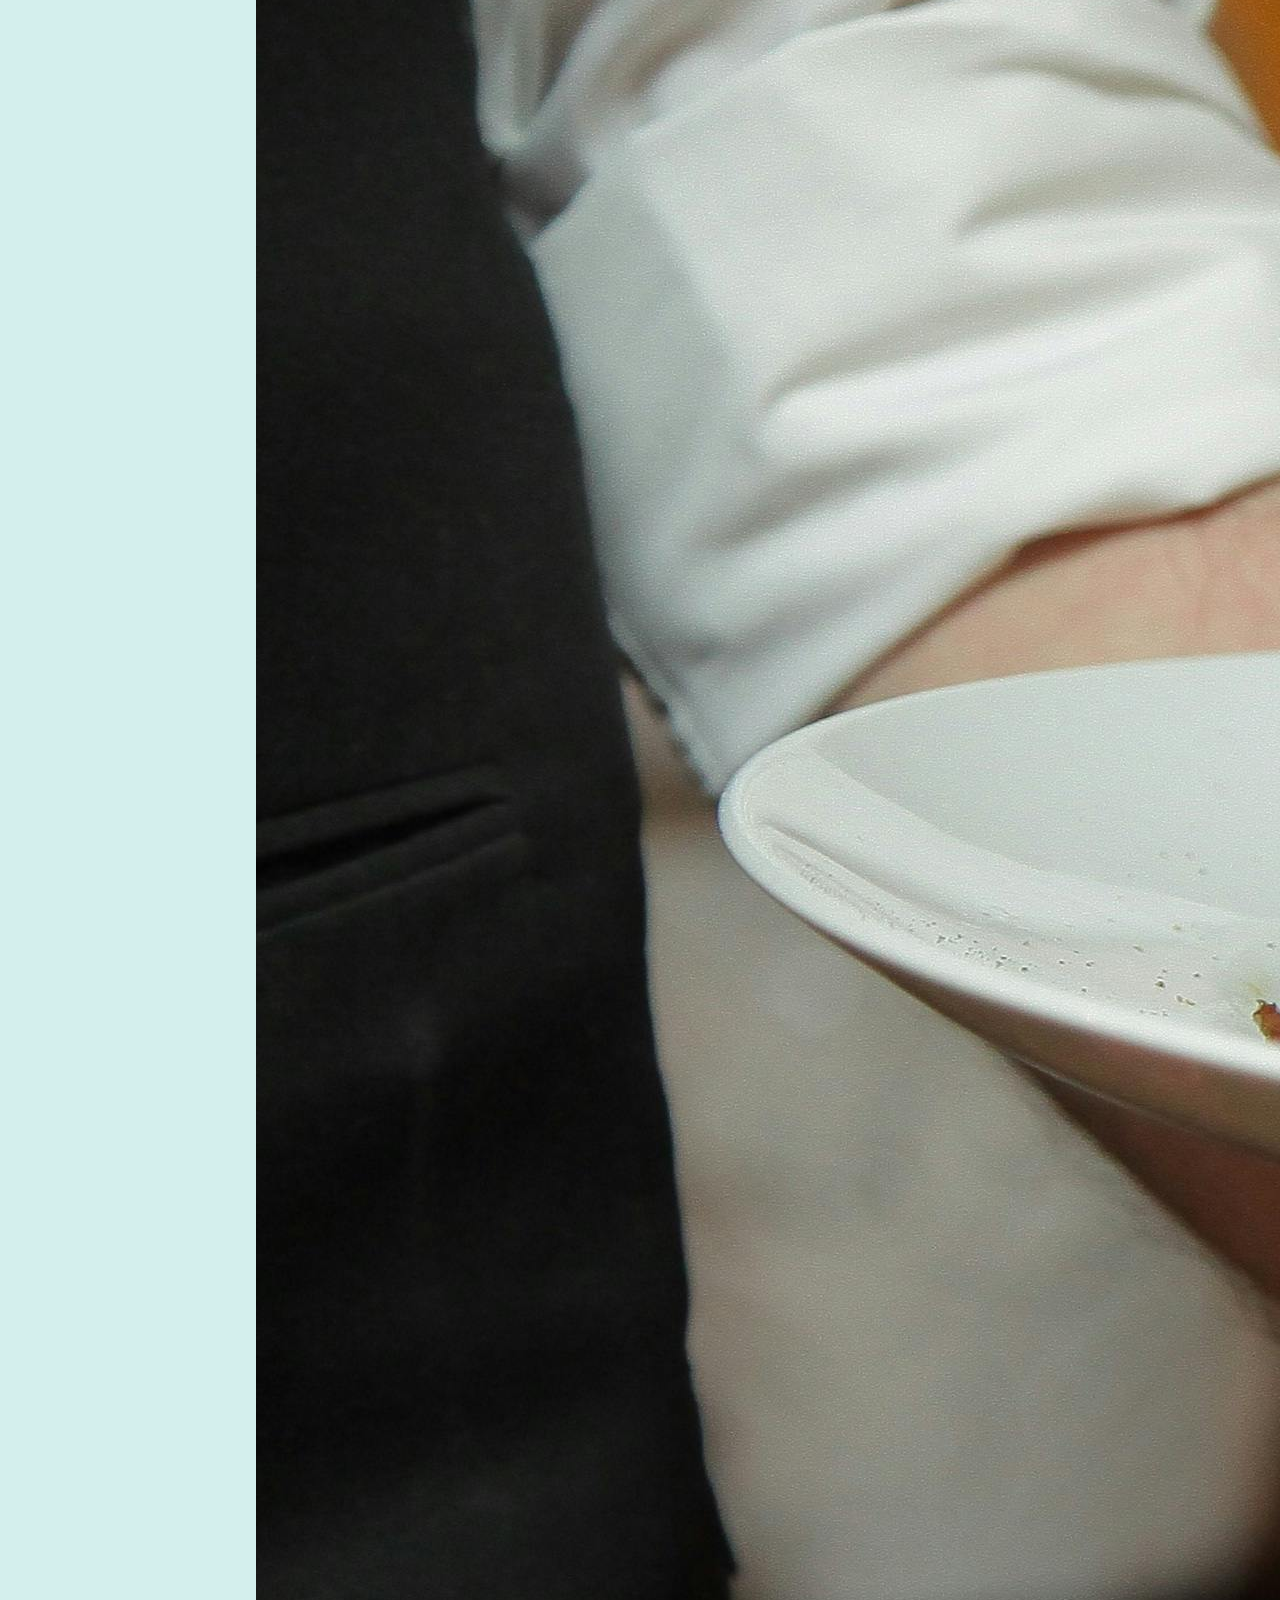
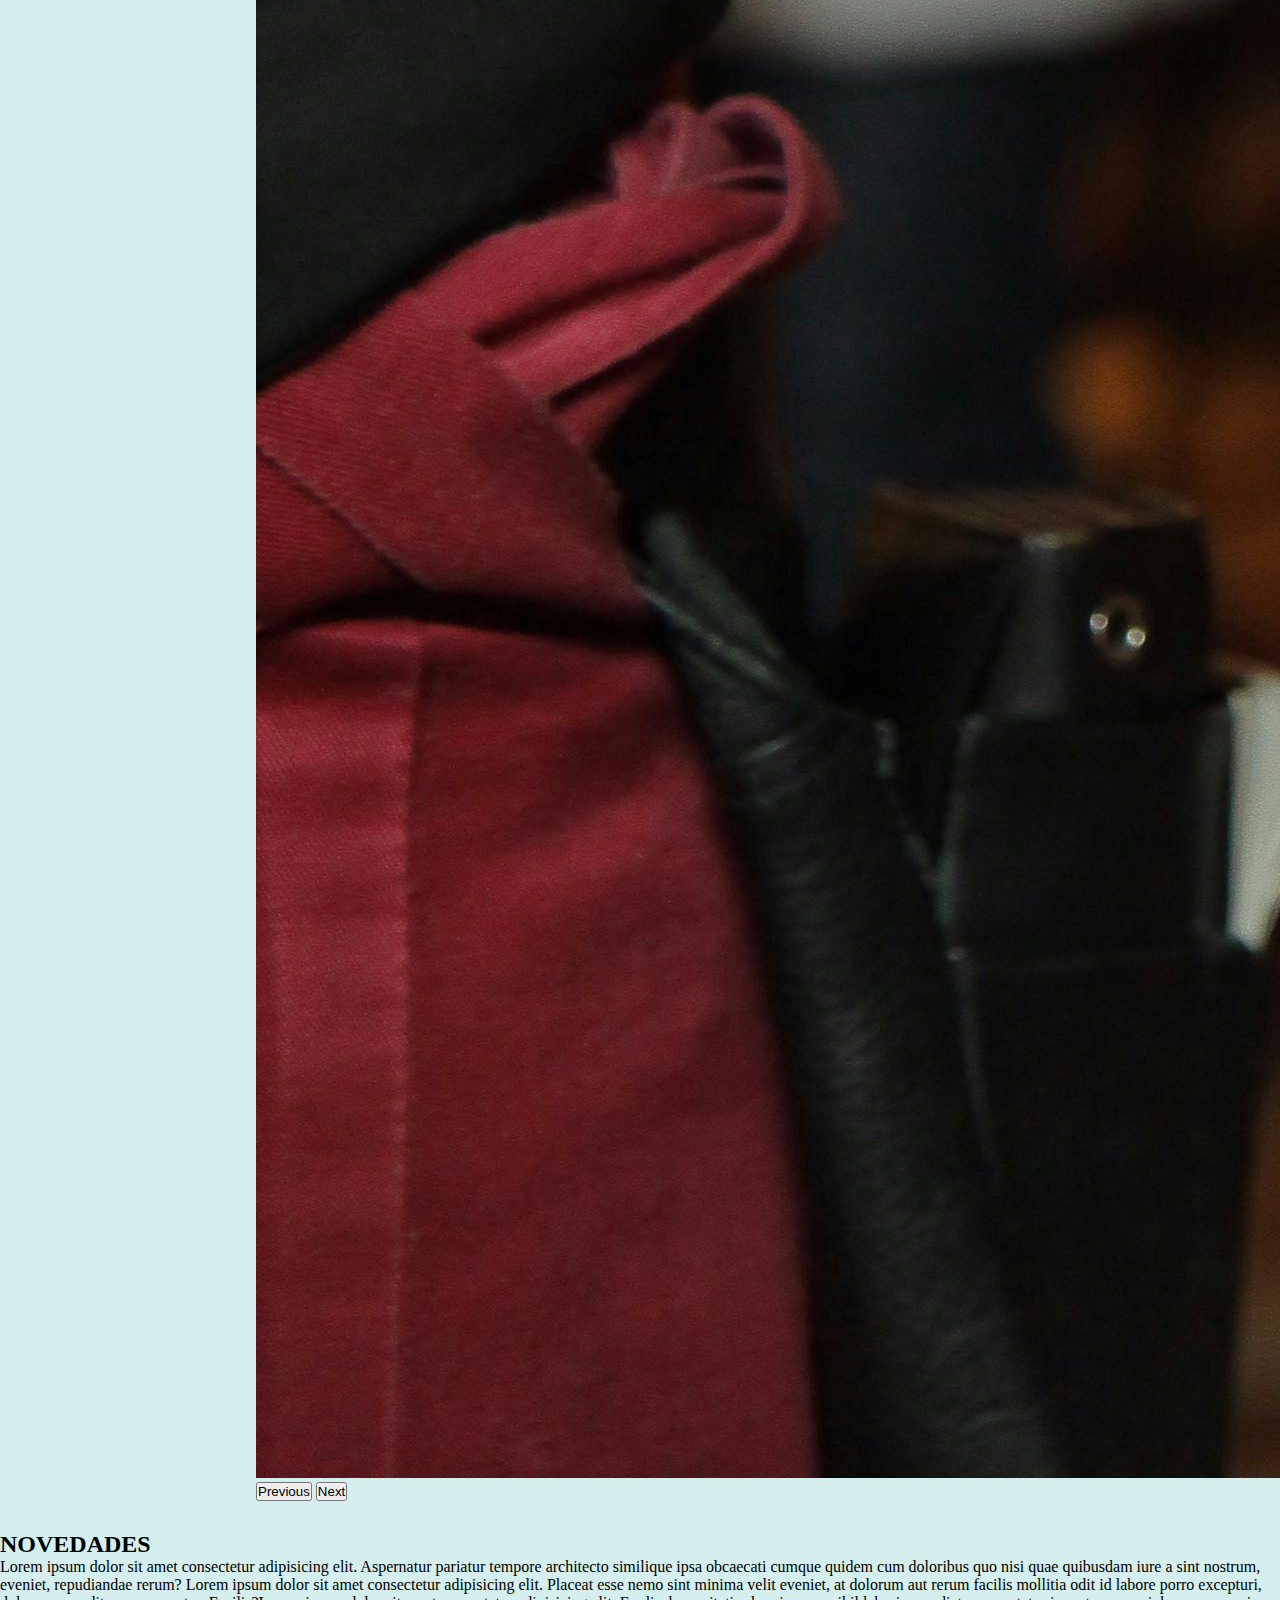
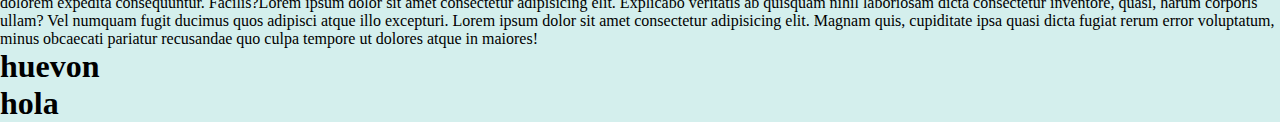
==== commit 88d96c87: "Merge branch 'main' into David" ====
--- a/index.html
+++ b/index.html
@@ -75,6 +75,7 @@
       </div>
     </div>
   </div>
+<h1>huevon</h1>
   <h1>hola</h1>
 
 
